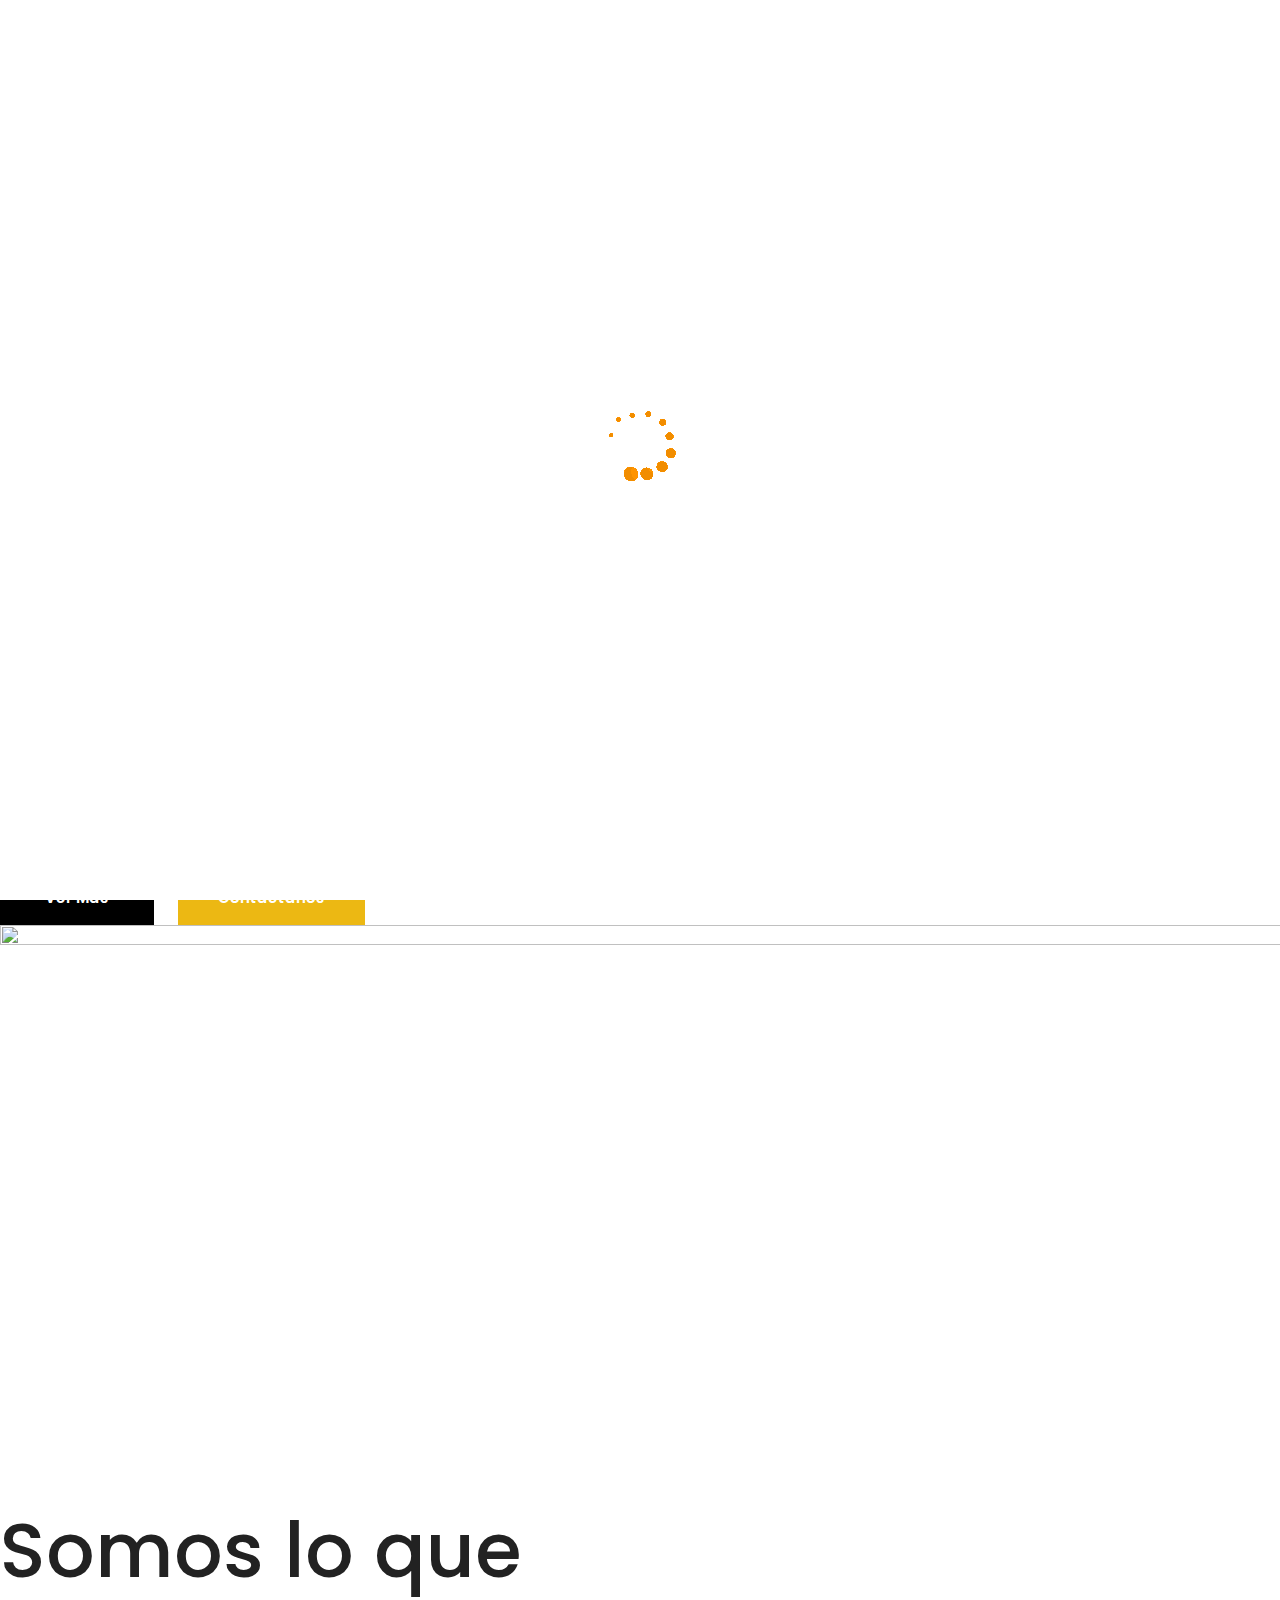
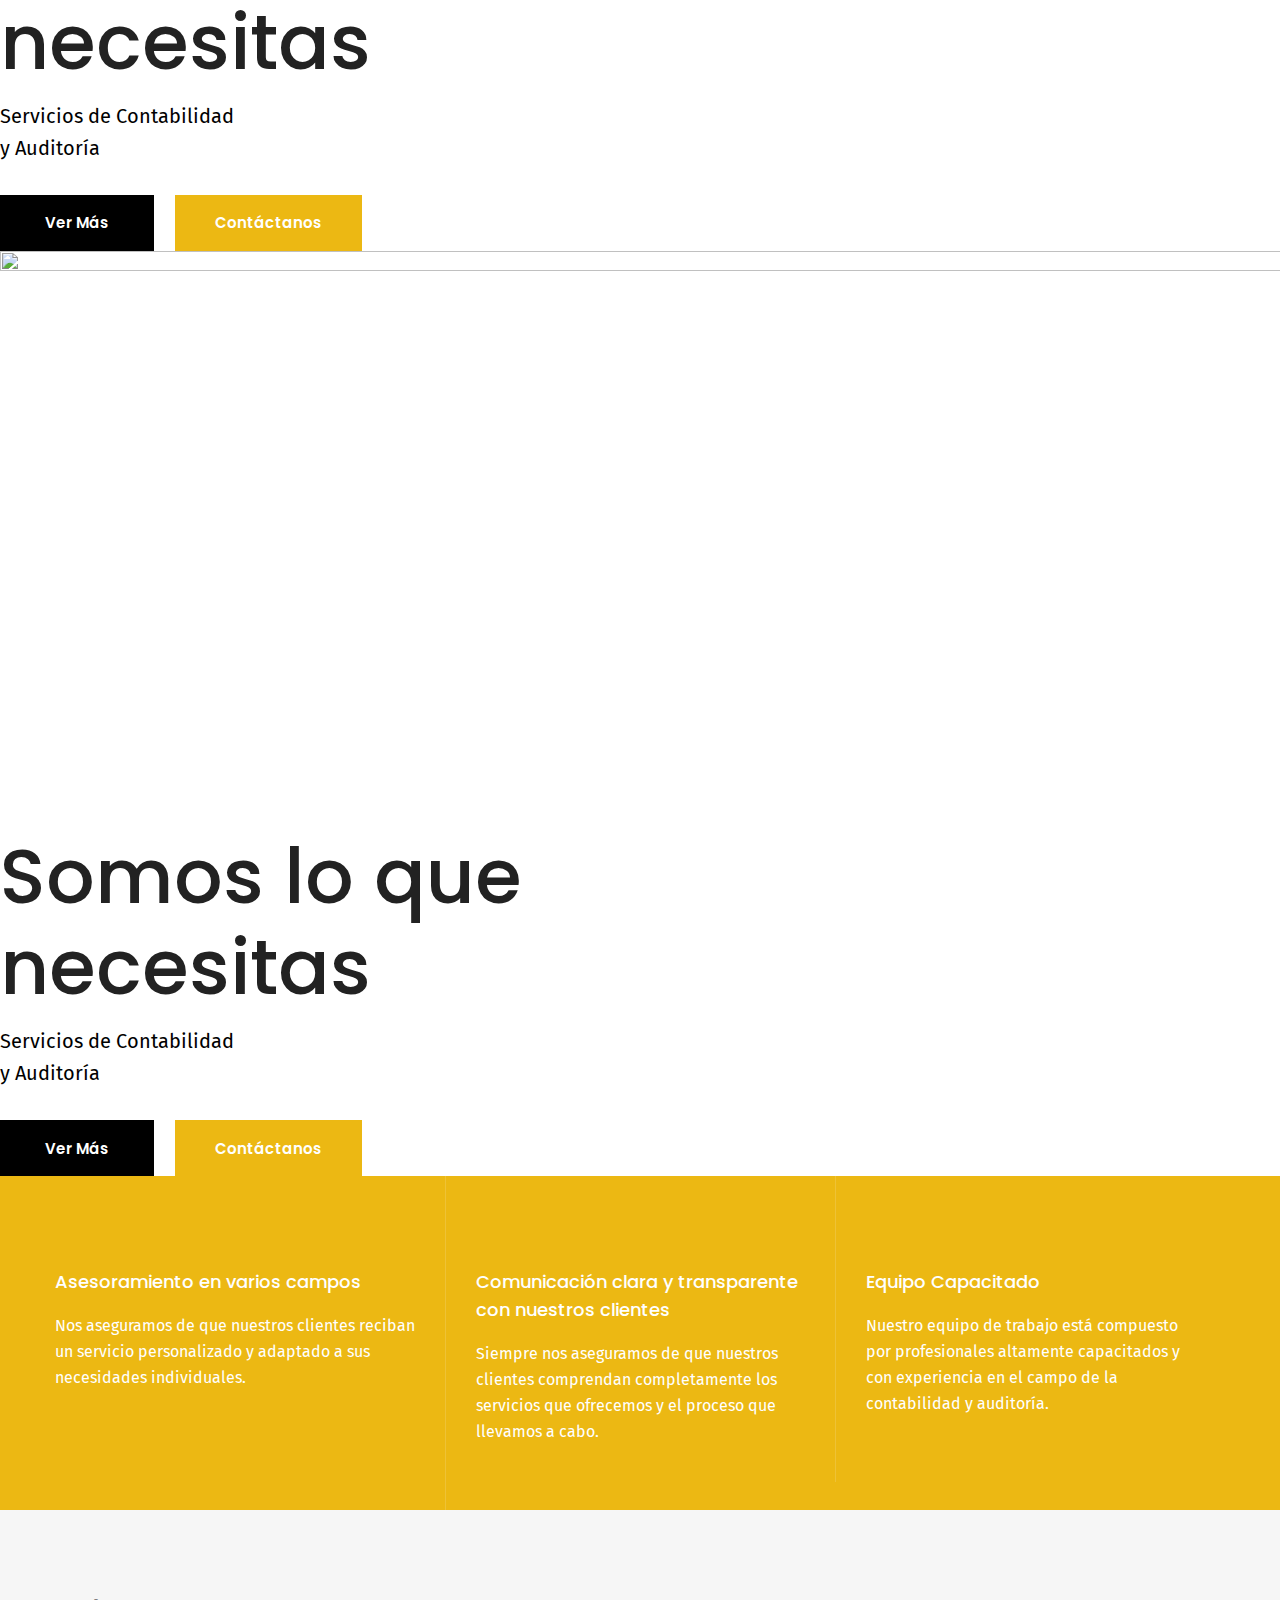
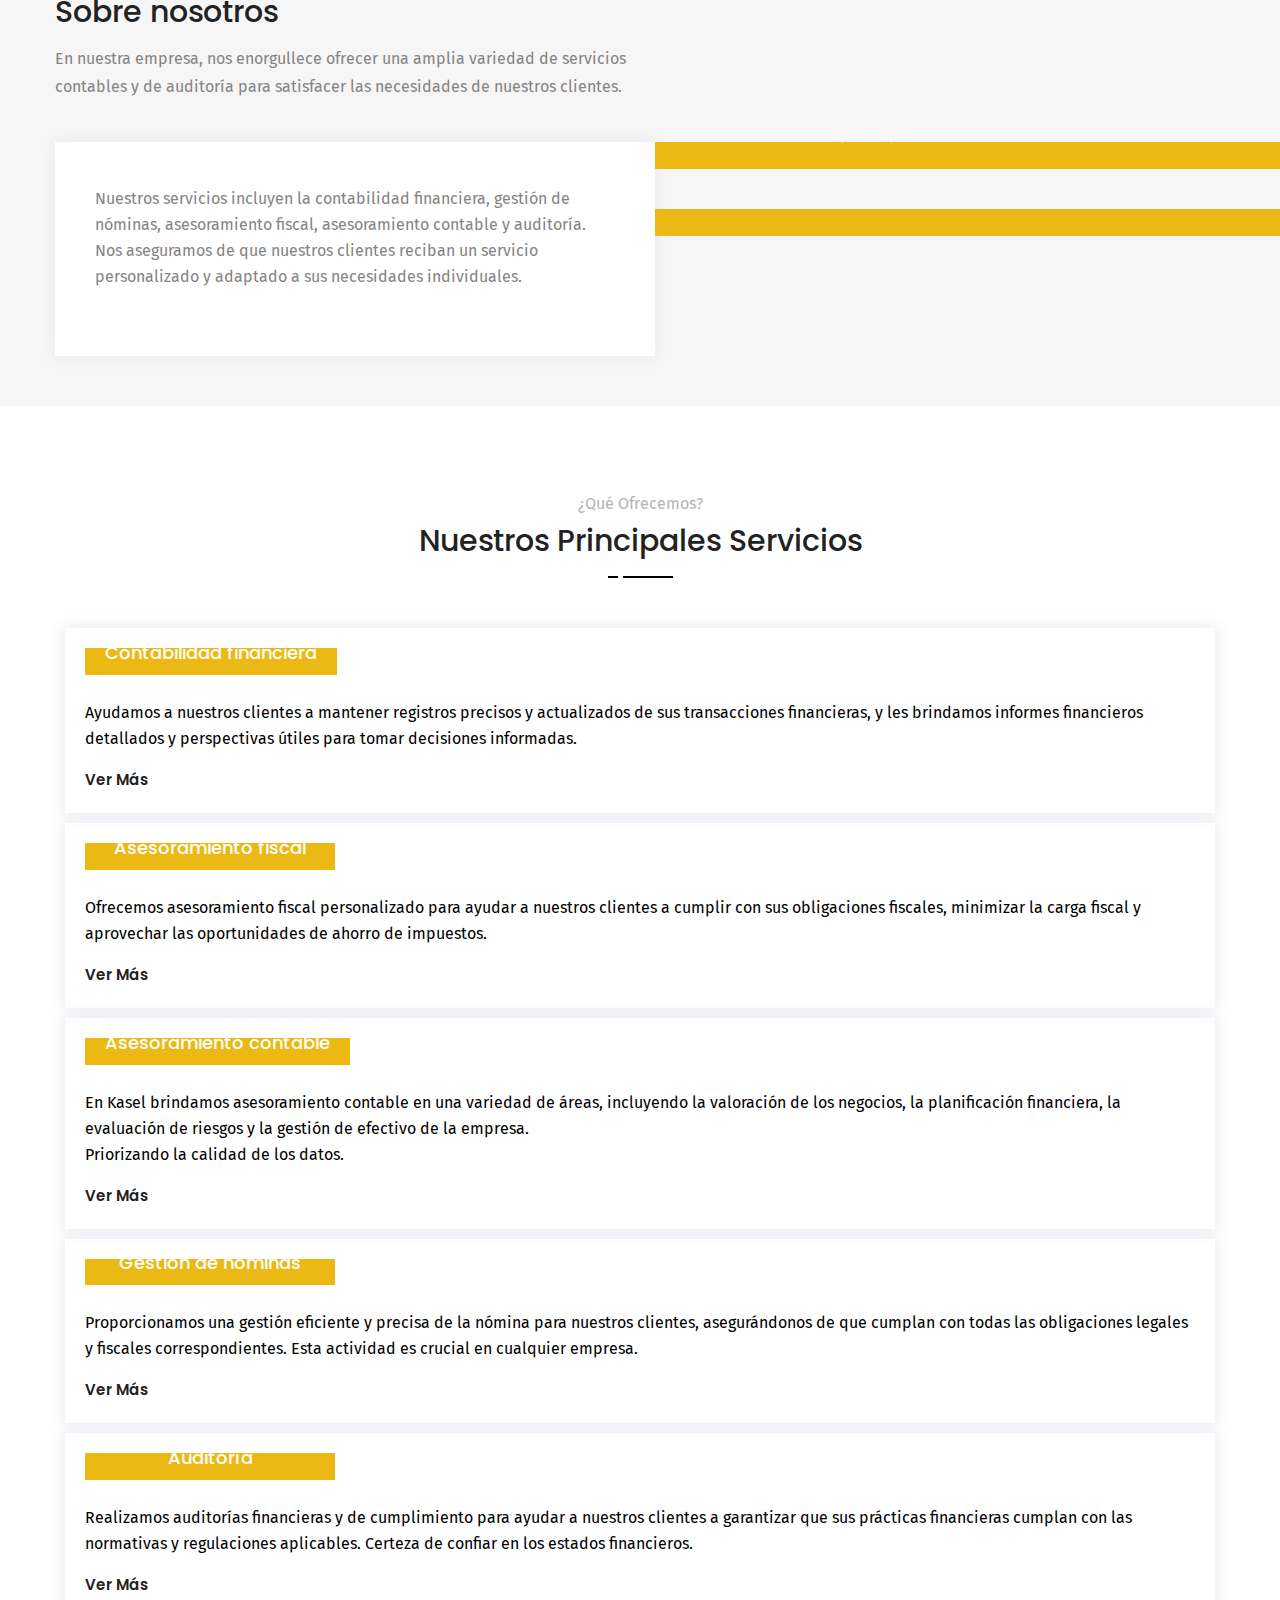
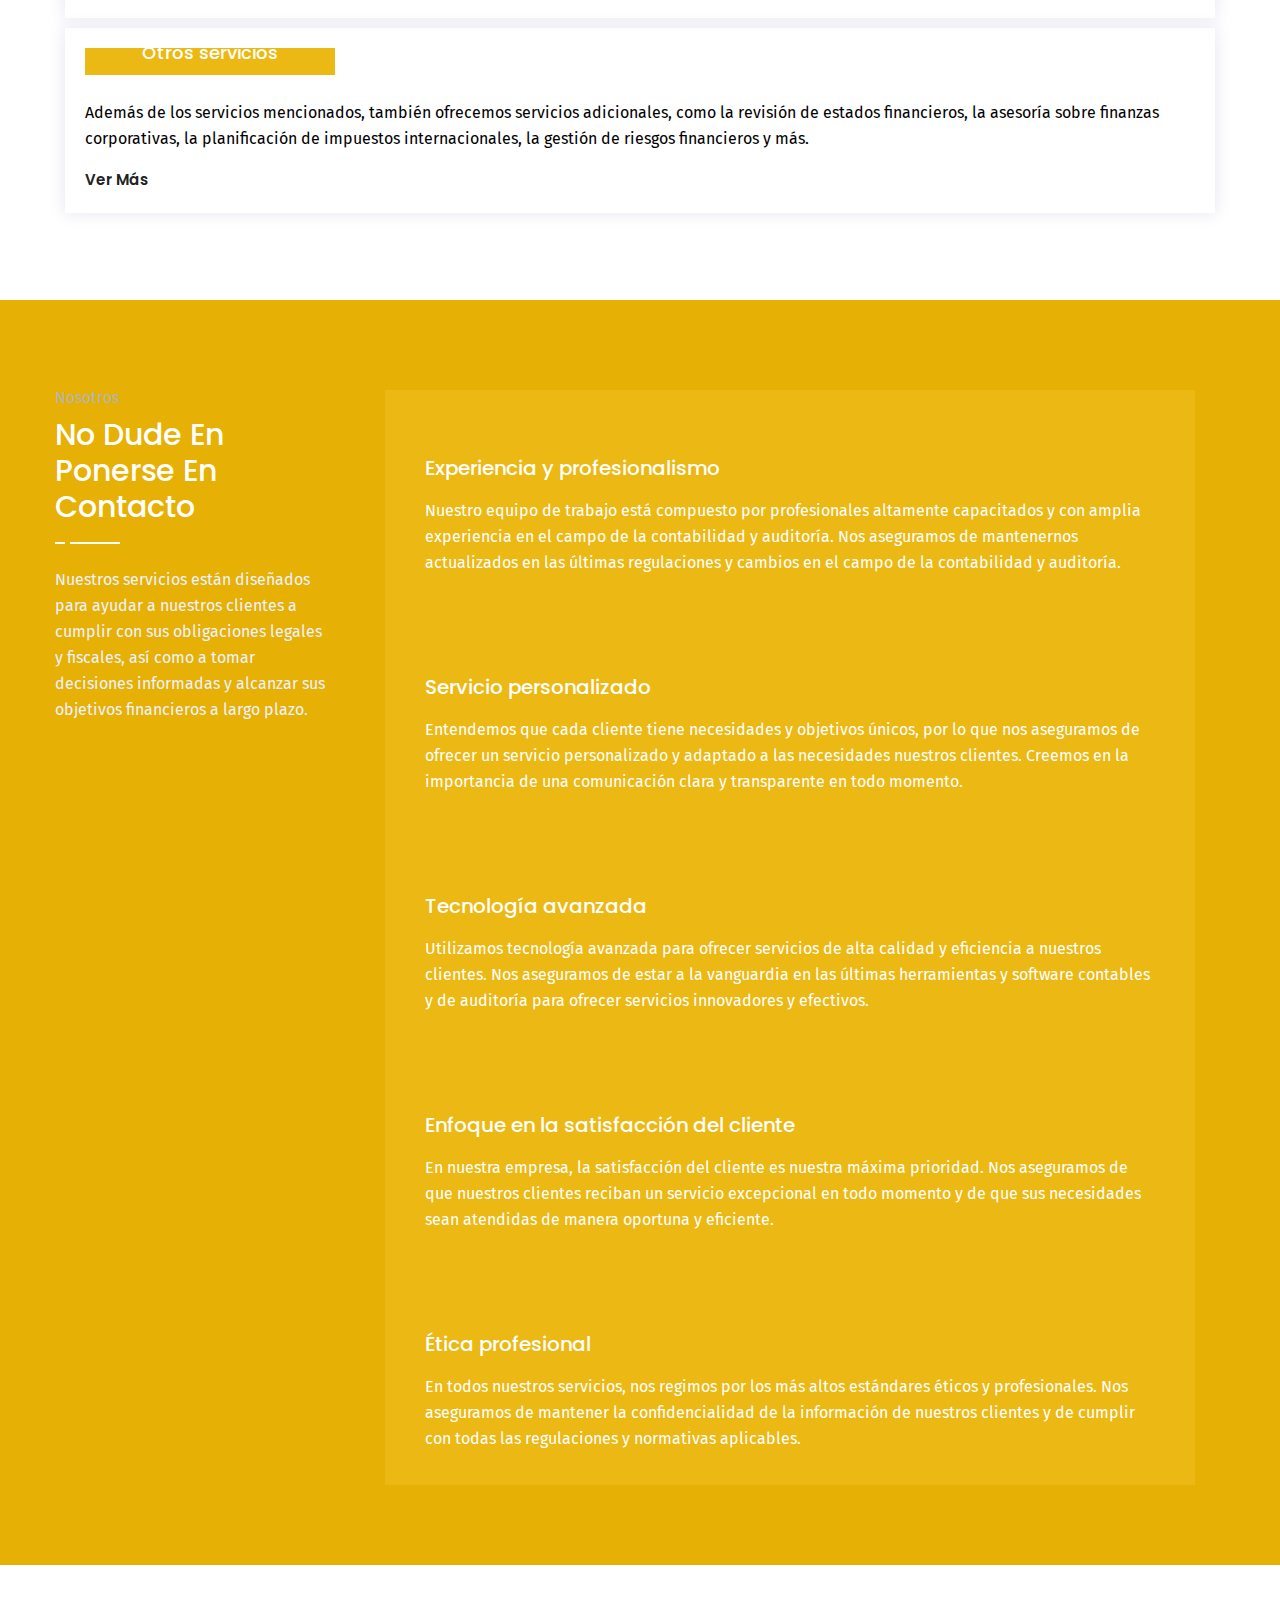
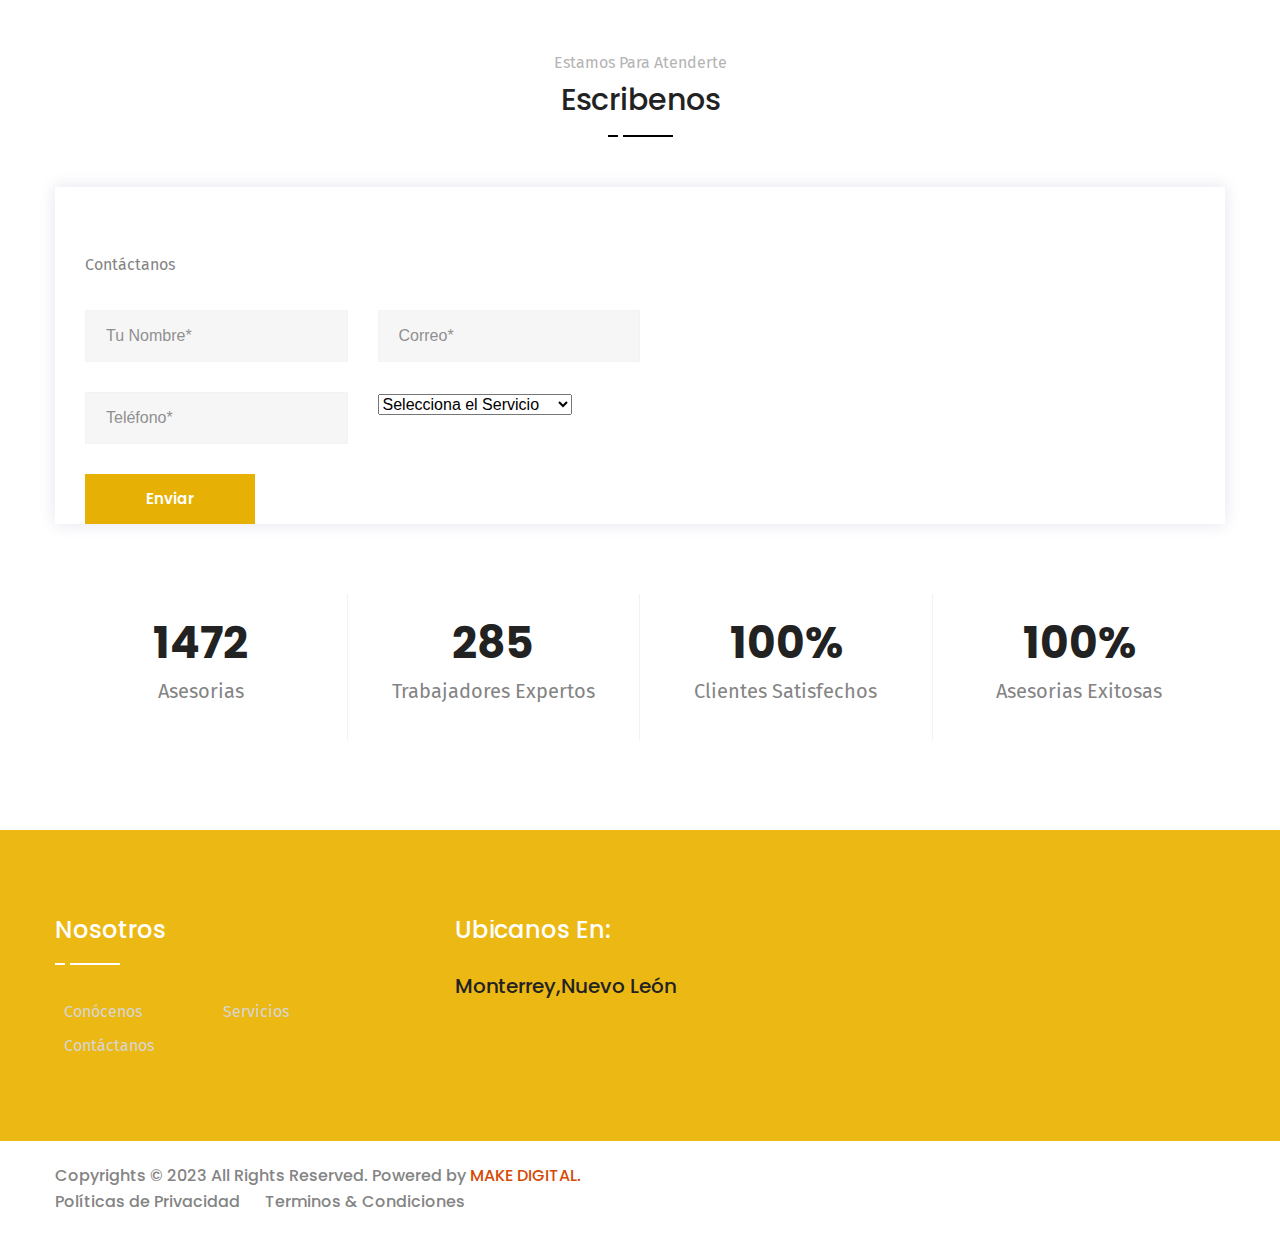
==== index.html @ d418aaac "Versión-final" ====
<!DOCTYPE html>
<html lang="es">
<head>
	<meta charset="UTF-8">
	<title>KASEL</title>

	<!-- responsive meta -->
	<meta name="viewport" content="width=device-width, initial-scale=1">
	<!-- For IE -->
    <meta http-equiv="X-UA-Compatible" content="IE=edge">
    
	<!-- master stylesheet -->
	<link rel="stylesheet" href="css/style.css">
	<!-- Responsive stylesheet -->
	<link rel="stylesheet" href="css/responsive.css">
    <!--Color Switcher Mockup-->
    <link rel="stylesheet" href="css/color-switcher-design.css">
    <!--Color Themes-->
    <link rel="stylesheet" href="css/color-themes/default-theme.css" id="theme-color-file">
    <!-- Favicon -->
    <link rel="apple-touch-icon" sizes="180x180" href="images/favicon/apple-touch-icon.png">
    <link rel="icon" type="image/png" href="images/favicon/favicon-32x32.png" sizes="32x32">
    <link rel="icon" type="image/png" href="images/favicon/favicon-16x16.png" sizes="16x16">

    <!-- Fixing Internet Explorer-->
    <!--[if lt IE 9]>
        <script src="http://html5shiv.googlecode.com/svn/trunk/html5.js"></script>
        <script src="js/html5shiv.js"></script>
    <![endif]-->
    
</head>
<body>
<div class="boxed_wrapper">

<div class="preloader"></div> 
 
 
<!--Start header area-->
<header class="header-area">
    <div class="container">
        <div class="row">
            <div class="col-xl-12 col-lg-12 col-md-12">
                <div class="header-content">
                    <div class="header-left">
                        <div class="logo">
                            <a href="index.html">
                                <img src="images/resources/logo.png" alt="Awesome Logo">
                            </a>
                        </div>
                    </div>
                    <div class="header-right clearfix">
                        <nav class="main-menu float-left">
                            <div class="navbar-header clearfix">   	
                                <button type="button" class="navbar-toggle" data-toggle="collapse" data-target=".navbar-collapse">
                                    <span class="icon-bar"></span>
                                    <span class="icon-bar"></span>
                                    <span class="icon-bar"></span>
                                </button>
                            </div>
                            <div class="navbar-collapse collapse clearfix">
                                <ul class="navigation clearfix">
                                    <li class="current"><a href="index.html">Home</a></li>
                                    <li><a href="about.html">Conócenos</a>
                                        
                                    </li>
                                    <li class="dropdown"><a href="services.html">Servicios</a>
                                        <ul>
                                            <li><a href="services.html">Todos nuestros servicios</a></li>
                                            <li><a href="service-single.html">Más información</a></li>
                                        </ul>
                                    </li>

                                    <li><a href="contact.html">Contáctanos</a></li>
                                </ul>
                            </div>
                        </nav>
                        
                    </div>
                </div>
            </div>
        </div>
    </div>
  
 
    <!---Start sticky header-->
    <div class="sticky-header">
        <div class="container">
            <div class="row">
                <div class="col-md-12">
                    <div class="left-colum pull-left">
                        <div class="logo">
                            <a href="index.html">
                                <img src="images/resources/logo.png" alt="Awesome Logo">
                            </a>
                        </div>    
                    </div>
                    <div class="right-colum pull-right">
                        <nav class="main-menu float-left">
                            <div class="navbar-header clearfix">   	
                                <button type="button" class="navbar-toggle" data-toggle="collapse" data-target=".navbar-collapse">
                                    <span class="icon-bar"></span>
                                    <span class="icon-bar"></span>
                                    <span class="icon-bar"></span>
                                </button>
                            </div>
                            <div class="navbar-collapse collapse clearfix">
                                <ul class="navigation clearfix">
                                    <li class="current"><a href="index.html">Home</a></li>
                                    <li><a href="about.html">Conócenos</a>
                                        
                                    </li>
                                    <li class="dropdown"><a href="services.html">Servicios</a>
                                        <ul>
                                            <li><a href="services.html">Todos nuestros servicios</a></li>
                                            <li><a href="service-single.html">Más información</a></li>
                                        </ul>
                                    </li>
                                    
                                    <li><a href="contact.html">Contáctanos</li>
                                </ul>
                            </div>
                        </nav>   
                    </div>
                </div>
            </div>    
        </div>
    </div>
    <!---End sticky header-->
</header>  
<!--End header area-->      

<!--Start rev slider wrapper-->     
<section class="rev_slider_wrapper">
    <div id="slider1" class="rev_slider"  data-version="5.0">
        <ul>
            <li data-transition="fade">
                <img src="images/slides/img1.jpg" alt="" width="1920" height="870" data-bgposition="top center" data-bgfit="cover" data-bgrepeat="no-repeat" data-bgparallax="1" >
                
               <div class="tp-caption  tp-resizeme" 
                    data-x="right" data-hoffset="0" 
                    data-y="top" data-voffset="290" 
                    data-transform_idle="o:1;"         
                    data-transform_in="x:[-175%];y:0px;z:0;rX:0;rY:0;rZ:0;sX:1;sY:1;skX:0;skY:0;opacity:0.01;s:3000;e:Power3.easeOut;" 
                    data-transform_out="s:1000;e:Power3.easeInOut;s:1000;e:Power3.easeInOut;" 
                    data-mask_in="x:[100%];y:0;s:inherit;e:inherit;" 
                    data-splitin="none" 
                    data-splitout="none"
                    data-responsive_offset="on"
                    data-start="1500">
                    <div class="slide-content right-slide">
                        <div class="big-title">Expertos en<br> Administración y contables</div>
                        <div class="text">KASEL CONSULTORES ADMINISTRATIVOS <br>Y CONTABLES
                        <div class="btns-box">
                            <a href="about.html" class="btn-one pdone">Ver Más</a>&ensp; 
                            <a href="contact.html" class="btn-two pdtwo">Contáctanos</a> 
                        </div>
                    </div>
                </div>
            </li>
            <li data-transition="fade">
                <img src="images/slides/img2.jpg"  alt="" width="1920" height="870" data-bgposition="top center" data-bgfit="cover" data-bgrepeat="no-repeat" data-bgparallax="1">
                
                <div class="tp-caption  tp-resizeme" 
                    data-x="left" data-hoffset="0" 
                    data-y="top" data-voffset="290" 
                    data-transform_idle="o:1;"         
                    data-transform_in="x:[-175%];y:0px;z:0;rX:0;rY:0;rZ:0;sX:1;sY:1;skX:0;skY:0;opacity:0.01;s:3000;e:Power3.easeOut;" 
                    data-transform_out="s:1000;e:Power3.easeInOut;s:1000;e:Power3.easeInOut;" 
                    data-mask_in="x:[100%];y:0;s:inherit;e:inherit;" 
                    data-splitin="none" 
                    data-splitout="none"
                    data-responsive_offset="on"
                    data-start="700">
                    <div class="slide-content left-slide">
                        <div class="big-title">Somos lo que<br> necesitas</div>
                    </div>
                </div>
                <div class="tp-caption tp-resizeme"
                    data-x="left" data-hoffset="0" 
                    data-y="top" data-voffset="486" 
                    data-transform_idle="o:1;"                         
                    data-transform_in="x:[175%];y:0px;z:0;rX:0;rY:0;rZ:0;sX:1;sY:1;skX:0;skY:0;opacity:0.01;s:3000;e:Power3.easeOut;" 
                    data-transform_out="s:1000;e:Power3.easeInOut;s:1000;e:Power3.easeInOut;" 
                    data-mask_in="x:[-100%];y:0;s:inherit;e:inherit;" 
                    data-splitin="none" 
                    data-splitout="none" 
                    data-responsive_offset="on"
                    data-start="2500">
                    <div class="slide-content left-slide">
                        <div class="text">Servicios de Contabilidad<br> y Auditoría</div>
                    </div>
                </div>
                <div class="tp-caption tp-resizeme" 
                    data-x="left" data-hoffset="0" 
                    data-y="top" data-voffset="550" 
                    data-transform_idle="o:1;"                         
                    data-transform_in="y:[100%];z:0;rX:0deg;rY:0;rZ:0;sX:1;sY:1;skX:0;skY:0;opacity:0;s:2000;e:Power4.easeInOut;" 
                    data-transform_out="s:1000;e:Power3.easeInOut;s:1000;e:Power3.easeInOut;"                     
                    data-splitin="none" 
                    data-splitout="none" 
                    data-responsive_offset="on"
                    data-start="3500">
                    <div class="slide-content left-slide">
                        <div class="btns-box">
                            <a href="about.html" class="btn-one pdone">Ver Más</a>&ensp; 
                            <a href="contact.html" class="btn-two pdtwo">Contáctanos</a> 
                        </div>
                    </div>
                </div>
            </li>
            <li data-transition="fade">
                <img src="images/slides/img2.jpg" alt="" width="1920" height="870" data-bgposition="top center" data-bgfit="cover" data-bgrepeat="no-repeat" data-bgparallax="1" >
                
               <div class="tp-caption  tp-resizeme" 
                    data-x="right" data-hoffset="0" 
                    data-y="top" data-voffset="290" 
                    data-transform_idle="o:1;"         
                    data-transform_in="x:[-175%];y:0px;z:0;rX:0;rY:0;rZ:0;sX:1;sY:1;skX:0;skY:0;opacity:0.01;s:3000;e:Power3.easeOut;" 
                    data-transform_out="s:1000;e:Power3.easeInOut;s:1000;e:Power3.easeInOut;" 
                    data-mask_in="x:[100%];y:0;s:inherit;e:inherit;" 
                    data-splitin="none" 
                    data-splitout="none"
                    data-responsive_offset="on"
                    data-start="1500">
                    <div class="slide-content right-slide">
                        <div class="big-title">Somos lo que<br> necesitas</div>
                        <div class="text">Servicios de Contabilidad<br> y Auditoría</div>
                        <div class="btns-box">
                            <a href="about.html" class="btn-one pdone">Ver Más</a>&ensp; 
                            <a href="contact.html" class="btn-two pdtwo">Contáctanos</a> 
                        </div>
                    </div>
                </div>
            </li>
        </ul>
    </div>
</section>
<!--End rev slider wrapper--> 

<!--Start call to action area-->
<section class="callto-action-area" style="background-image:url(images/resources/imgb1.jpg);">
    <div class="container">
        <div class="row">
            <div class="col-xl-12 col-lg-12 col-md-12 col-sm-12">
                <ul>
                    <li class="span-width-4">
                        <div class="single-box">
                            <div class="icon-holder">
                                <span class="flaticon-medal"></span>
                            </div>
                            <div class="text-holder">
                                <h3>Asesoramiento en varios campos</h3>
                                <p>Nos aseguramos de que nuestros clientes reciban un servicio personalizado y adaptado a sus necesidades individuales.</p>
                            </div>
                        </div>
                    </li>
                    <li class="span-width-4">
                        <div class="single-box">
                            <div class="icon-holder">
                                <span class="flaticon-documents"></span>
                            </div>
                            <div class="text-holder">
                                <h3>Comunicación clara y transparente con nuestros clientes</h3>
                                <p>Siempre nos aseguramos de que nuestros clientes comprendan completamente los servicios que ofrecemos y el proceso que llevamos a cabo.</p>
                            </div>
                        </div>
                    </li>
                    <li class="span-width-4">
                        <div class="single-box">
                            <div class="icon-holder">
                                <span class="flaticon-clerk-with-tie"></span>
                            </div>
                            <div class="text-holder">
                                <h3>Equipo Capacitado</h3>
                                <p>Nuestro equipo de trabajo está compuesto por profesionales altamente capacitados y con experiencia en el campo de la contabilidad y auditoría.</p>
                            </div>
                        </div>
                    </li>
                </ul>
            </div>    
        </div>
    </div>
</section>
<!--End call to action area-->

<!--Start welcome area-->
<section class="welcome-area sec-pding-one">
    <div class="container">
        <div class="title">
            <h1>Sobre nosotros</h1>
            <p>En nuestra empresa, nos enorgullece ofrecer una amplia variedad de servicios <br>
                contables y de auditoría para satisfacer las necesidades de nuestros clientes.
             </p>
        </div>
        <div class="row">
            <div class="col-xl-6 col-lg-12 col-md-12 col-sm-12">
                <div class="welcome-text-box">
                    <p>Nuestros servicios incluyen la contabilidad financiera, gestión de nóminas, asesoramiento fiscal, asesoramiento contable y auditoría. <br>
                        Nos aseguramos de que nuestros clientes reciban un servicio personalizado y adaptado a sus necesidades individuales.</p> 
                    
                </div>
            </div>
            <div class="col-xl-6 col-lg-12 col-md-12 col-sm-12">
                <div class="welcome-right-box">
                    <div class="bg-image"><img src="images/welcome/welcome-bg-right.jpg" alt=""></div>
                    <div class="welcome-carousel owl-nav-style-two">
                        <!--Start single item-->
                        <div class="single-item">
                            <div class="img-holder">
                                <img src="images/welcome/img1.jpg" alt="Awesome Image">
                                <div class="static-overlay">
                                    <h3>Misión:</h3>
                                    <p> Proporcionamos servicios de alta calidad a nuestros clientes, 
                                        ayudándoles a alcanzar sus objetivos financieros con un 
                                        servicio personalizado y adaptado con comunicación clara y 
                                        transparente.</p>  
                                </div>
                            </div>   
                        </div> 
                        <!--End single item-->
                        <!--Start single item-->
                        <div class="single-item">
                            <div class="img-holder">
                                <img src="images/welcome/img2.jpg" alt="Awesome Image">
                                <div class="static-overlay">
                                    <h3>Visión:</h3>
                                    <p> Convertirnos en la empresa líder en servicios contables y de auditoría en nuestra región.
                                        Buscamos ofrecer servicios innovadores y 
                                        de alta calidad para satisfacer las necesidades nuestros clientes.</p>  
                                </div>
                            </div>   
                        </div> 
                        <!--End single item-->
                    </div> 
                </div>
            </div>
        </div>
    </div>
</section>
<!--End welcome area-->

<!--Start services area-->
<section class="services-area sec-pding-one">
    <div class="container">
        <div class="sec-title text-center">
            <p>¿Qué ofrecemos?</p>
            <h1>Nuestros principales servicios</h1>
            <div class="border center"></div> 
        </div>
        <div class="row">
            <div class="col-xl-12">
                <div class="service-carousel">
                    <!--Start single service item-->
                    <div class="single-service-item">
                        <div class="img-holder">
                            <img src="images/services/img1.jpg" alt="Awesome Image">
                            <div class="icon-box">
                                <span class="flaticon-clothes"></span>    
                            </div>
                            <div class="title-box">
                                <h3><a href="service-single.html">Contabilidad financiera</a></h3>
                            </div>
                            <div class="overlay-style-one">
                                <div class="box">
                                    <div class="content">
                                        <a href="services.html"><i class="fa fa-link" aria-hidden="true"></i></a>
                                    </div>
                                </div>
                            </div>
                        </div>
                        <div class="text-holder">
                            <p>Ayudamos a nuestros clientes a mantener registros precisos y actualizados de sus transacciones financieras, y les brindamos informes financieros detallados y perspectivas útiles para tomar decisiones informadas.</p>
                            <a class="readmore" href="service-single.html">Ver Más</a>   
                        </div>    
                    </div>    
                    <!--Start single service item-->
                    <!--Start single service item-->
                    <div class="single-service-item">
                        <div class="img-holder">
                            <img src="images/services/img2.jpg" alt="Awesome Image">
                            <div class="icon-box">
                                <span class="flaticon-graphic"></span>    
                            </div>
                            <div class="title-box">
                                <h3><a href="service-single.html">Asesoramiento fiscal</a></h3>
                            </div>
                            <div class="overlay-style-one">
                                <div class="box">
                                    <div class="content">
                                        <a href="services.html"><i class="fa fa-link" aria-hidden="true"></i></a>
                                    </div>
                                </div>
                            </div>
                        </div>
                        <div class="text-holder">
                            <p> Ofrecemos asesoramiento fiscal personalizado para ayudar a nuestros clientes a cumplir con sus obligaciones fiscales, minimizar la carga fiscal y aprovechar las oportunidades de ahorro de impuestos.</p>
                            <a class="readmore" href="service-single.html">Ver Más</a>   
                        </div>    
                    </div>    
                    <!--Start single service item-->
                    <!--Start single service item-->
                    <div class="single-service-item">
                        <div class="img-holder">
                            <img src="images/services/img3.jpg" alt="Awesome Image">
                            <div class="icon-box">
                                <span class="flaticon-people"></span>    
                            </div>
                            <div class="title-box">
                                <h3><a href="service-single.html">Asesoramiento contable</a></h3>
                            </div>
                            <div class="overlay-style-one">
                                <div class="box">
                                    <div class="content">
                                        <a href="services.html"><i class="fa fa-link" aria-hidden="true"></i></a>
                                    </div>
                                </div>
                            </div>
                        </div>
                        <div class="text-holder">
                            <p>En Kasel brindamos asesoramiento contable en una variedad de áreas, incluyendo la valoración de los negocios, la planificación financiera, la evaluación de riesgos y la gestión de efectivo de la empresa.<br>Priorizando la calidad de los datos.</p>
                            <a class="readmore" href="service-single.html">Ver Más</a>   
                        </div>    
                    </div>    
                    <!--Start single service item-->
                    
                    <!--Start single service item-->
                    <div class="single-service-item">
                        <div class="img-holder">
                            <img src="images/services/img4.jpg" alt="Awesome Image">
                            <div class="icon-box">
                                <span class="flaticon-clothes"></span>    
                            </div>
                            <div class="title-box">
                                <h3><a href="service-single.html">Gestión de nóminas</a></h3>
                            </div>
                            <div class="overlay-style-one">
                                <div class="box">
                                    <div class="content">
                                        <a href="services.html"><i class="fa fa-link" aria-hidden="true"></i></a>
                                    </div>
                                </div>
                            </div>
                        </div>
                        <div class="text-holder">
                            <p>Proporcionamos una gestión eficiente y precisa de la nómina para nuestros clientes, asegurándonos de que cumplan con todas las obligaciones legales y fiscales correspondientes. Esta actividad es crucial en cualquier empresa.</p>
                            <a class="readmore" href="service-single.html">Ver Más</a>   
                        </div>    
                    </div>    
                    <!--Start single service item-->
                    <!--Start single service item-->
                    <div class="single-service-item">
                        <div class="img-holder">
                            <img src="images/services/img5.jpg" alt="Awesome Image">
                            <div class="icon-box">
                                <span class="flaticon-graphic"></span>    
                            </div>
                            <div class="title-box">
                                <h3><a href="service-single.html">Auditoría</a></h3>
                            </div>
                            <div class="overlay-style-one">
                                <div class="box">
                                    <div class="content">
                                        <a href="services.html"><i class="fa fa-link" aria-hidden="true"></i></a>
                                    </div>
                                </div>
                            </div>
                        </div>
                        <div class="text-holder">
                            <p>Realizamos auditorías financieras y de cumplimiento para ayudar a nuestros clientes a garantizar que sus prácticas financieras cumplan con las normativas y regulaciones aplicables. Certeza de confiar en los estados financieros.</p>
                            <a class="readmore" href="service-single.html">Ver Más</a>   
                        </div>    
                    </div>    
                    <!--Start single service item-->
                    <!--Start single service item-->
                    <div class="single-service-item">
                        <div class="img-holder">
                            <img src="images/services/img6.jpg" alt="Awesome Image">
                            <div class="icon-box">
                                <span class="flaticon-people"></span>    
                            </div>
                            <div class="title-box">
                                <h3><a href="service-single.html">Otros servicios</a></h3>
                            </div>
                            <div class="overlay-style-one">
                                <div class="box">
                                    <div class="content">
                                        <a href="services.html"><i class="fa fa-link" aria-hidden="true"></i></a>
                                    </div>
                                </div>
                            </div>
                        </div>
                        <div class="text-holder">
                            <p>Además de los servicios mencionados, también ofrecemos servicios adicionales, como la revisión de estados financieros, la asesoría sobre finanzas corporativas, la planificación de impuestos internacionales, la gestión de riesgos financieros y más.</p>
                            <a class="readmore" href="service-single.html">Ver Más</a>   
                        </div>    
                    </div>    
                    <!--Start single service item-->
                </div>
            </div>
        </div>
    </div>
</section>
<!--End services area-->

<!--Start Working area--> 
<section class="working-area">
    <div class="container">
        <div class="row">
            <!--Start Text Holder-->
            <div class="col-xl-3 col-lg-12 col-md-12 col-sm-12">
                <div class="text-holder">
                    <div class="sec-title">
                        <p>Nosotros</p>
                        <h1>No dude en ponerse en contacto</h1>
                        <div class="border color-2"></div> 
                    </div>
                    <div class="text">
                        <p>Nuestros servicios están diseñados para ayudar a nuestros clientes a cumplir con sus obligaciones legales y fiscales, así como a tomar decisiones informadas y alcanzar sus objetivos financieros a largo plazo. </p>
                        
                    </div>
                </div>
            </div>
            <!--End Text Holder-->
            <div class="col-xl-9 col-lg-12 col-md-12 col-sm-12">
                <div class="working-bg">
                    <div class="row">
                        <div class="col-md-12">
                            <div class="working-carousel owl-dot-style-one">
                                <!--Start single item-->
                                <div class="single-item">
                                    <div class="icon-holder">
                                        <span class="flaticon-graphic"></span>
                                    </div>
                                    <div class="text-box">
                                        <h3>Experiencia y profesionalismo</h3>
                                        <p>Nuestro equipo de trabajo está compuesto por profesionales altamente capacitados y con amplia experiencia en el campo de la contabilidad y auditoría. Nos aseguramos de mantenernos actualizados en las últimas regulaciones y cambios en el campo de la contabilidad y auditoría.</p>
                                    </div>
                                </div>
                                <!--Start single item-->
                                <!--Start single item-->
                                <div class="single-item">
                                    <div class="icon-holder">
                                        <span class="flaticon-medical"></span>
                                    </div>
                                    <div class="text-box">
                                        <h3>Servicio personalizado</h3>
                                        <p>Entendemos que cada cliente tiene necesidades y objetivos únicos, por lo que nos aseguramos de ofrecer un servicio personalizado y adaptado a las necesidades nuestros clientes. Creemos en la importancia de una comunicación clara y transparente en todo momento.</p>
                                    </div>
                                </div>
                                <!--Start single item-->
                                <!--Start single item-->
                                <div class="single-item">
                                    <div class="icon-holder">
                                        <span class="flaticon-graphic"></span>
                                    </div>
                                    <div class="text-box">
                                        <h3>Tecnología avanzada</h3>
                                        <p>Utilizamos tecnología avanzada para ofrecer servicios de alta calidad y eficiencia a nuestros clientes. Nos aseguramos de estar a la vanguardia en las últimas herramientas y software contables y de auditoría para ofrecer servicios innovadores y efectivos.</p>
                                    </div>
                                </div>
                                <!--Start single item-->
                                <!--Start single item-->
                                <div class="single-item">
                                    <div class="icon-holder">
                                        <span class="flaticon-medical"></span>
                                    </div>
                                    <div class="text-box">
                                        <h3>Enfoque en la satisfacción del cliente</h3>
                                        <p>En nuestra empresa, la satisfacción del cliente es nuestra máxima prioridad. Nos aseguramos de que nuestros clientes reciban un servicio excepcional en todo momento y de que sus necesidades sean atendidas de manera oportuna y eficiente.</p>
                                    </div>
                                </div>
                                <!--Start single item-->
                                <!--Start single item-->
                                <div class="single-item">
                                    <div class="icon-holder">
                                        <span class="flaticon-graphic"></span>
                                    </div>
                                    <div class="text-box">
                                        <h3>Ética profesional</h3>
                                        <p>En todos nuestros servicios, nos regimos por los más altos estándares éticos y profesionales. Nos aseguramos de mantener la confidencialidad de la información de nuestros clientes y de cumplir con todas las regulaciones y normativas aplicables.</p>
                                    </div>
                                </div>
                                <!--Start single item-->
                                
                            </div>
                        </div>
                    </div>
                </div>
            </div>
              
        </div>
    </div>
</section>   
<!--End Working area-->
  

<!--Start Consultation Form Area-->
<section class="consultation-form-area">
    <div class="container">
        <div class="row">
            <div class="col-xl-12">
                <div class="sec-title text-center">
                    <p>Estamos para atenderte</p>
                    <h1>Escribenos</h1>
                    <div class="border center"></div> 
                </div>    
            </div>
        </div>
    </div>
    <div class="container content-box">
        <div class="row">
            <div class="col-xl-6 col-lg-12 col-md-12 col-sm-12">
                <div class="text-holder">
                    <div class="text">
                        <p> Contáctanos</p>
                    </div>
                    <form class="consultation-form-box">
                        <div class="row">
                            <div class="col-md-6">   
                                <input type="text" name="form_name" value="" placeholder="Tu Nombre*" required="">
                            </div>
                            <div class="col-md-6">
                                <input type="email" name="form_email" value="" placeholder="Correo*" required="">
                            </div>
                        </div>
                        <div class="row">
                            <div class="col-md-6">   
                                <input type="text" name="form_phone" value="" placeholder="Teléfono*">
                            </div>
                            <div class="col-md-6">
                                <select class="selectmenu">
                                    <option selected="selected">Selecciona el Servicio</option>
                                    <option>Contabilidad financiera</option>
                                    <option>Asesoramiento contable</option>
                                    <option>Asesoramiento fiscal</option>
                                    <option>Auditoría</option>
                                    <option>Gestión de nóminas</option>
                                    <option>Otros servicios</option>
                                    
                                </select>
                            </div>
                        </div>
                        <div class="row">
                            <div class="col-md-12">
                                <button class="btn-one" type="submit">Enviar</button>
                            </div>
                        </div>
                    </form>
                </div>
            </div>
            <div class="col-xl-6 col-lg-12 col-md-12 col-sm-12">
                <div class="consultation-img-holder">
                    <img src="images/resources/img1.jpg" alt="">   
                </div>
            </div>
        </div>
    </div>
</section>
<!--End Consultation Form Area-->
 
<!--Start fact counter area-->
<section class="fact-counter-area sec-pding-two">
    <div class="container">
        <div class="row">
            <div class="col-md-12">
                <ul>
                    <li class="single-fact-counter text-center">
                        <div class="count-box">
                            <h1><span class="timer" data-from="1" data-to="1472" data-speed="5000" data-refresh-interval="50">1472</span></h1>
                            <div class="title">
                                <h3>Asesorias</h3>
                            </div>
                        </div>
                    </li>
                    <li class="single-fact-counter text-center">
                        <div class="count-box">
                            <h1><span class="timer" data-from="1" data-to="285" data-speed="5000" data-refresh-interval="50">285</span></h1>
                            <div class="title">
                                <h3>Trabajadores Expertos</h3>
                            </div>
                        </div>
                    </li>
                    <li class="single-fact-counter text-center">
                        <div class="count-box">
                            <div class="percent">
                                <h1><span class="timer" data-from="1" data-to="100" data-speed="5000" data-refresh-interval="50">100%</span></h1>
                                <div class="icon-box">
                                    <i class="fa fa-percent" aria-hidden="true"></i>
                                </div>
                            </div>
                            <div class="title">
                                <h3>Clientes Satisfechos</h3>
                            </div>
                        </div>
                    </li>
                    <li class="single-fact-counter text-center">
                        <div class="count-box">
                            <div class="percent">
                                <h1><span class="timer" data-from="1" data-to="100" data-speed="5000" data-refresh-interval="50">100%</span></h1>
                                <div class="icon-box">
                                    <i class="fa fa-percent" aria-hidden="true"></i>
                                </div>
                            </div>
                            <div class="title">
                                <h3>Asesorias exitosas</h3>
                            </div>
                        </div>
                    </li>
                </ul>    
            </div>
        </div>
    </div>
</section>
<!--End fact counter area-->  
  
<!--Start footer area-->  
<footer class="footer-area">
    <div class="container">
        <div class="row">
                            
            <div class="col-xl-8 col-lg-8 col-md-5 col-sm-5">
                <div class="footer-widget">
                    <div class="row">
                        
                        <!--Start single footer widget-->
                        <div class="col-xl-6 col-lg-6 col-md-6 col-sm-12">
                            <div class="single-footer-widget pd-top50">
                                <div class="sec-title">
                                    
                                    <h1 class="white-color">Nosotros</h1>
                                    <div class="border color-2"></div> 
                                </div>
                                <ul class="usefull-links mar-right60 float-left">
                                    <li><a href="about.html"><i class="fa fa-angle-right" aria-hidden="true"></i>Conócenos</a></li>
                                    <li><a href="contact.html"><i class="fa fa-angle-right" aria-hidden="true"></i>Contáctanos</a></li>
                                </ul>
                                <ul class="usefull-links float-left">
                                    <li><a href="services.html"><i class="fa fa-angle-right" aria-hidden="true"></i>Servicios</a></li>
                                    
                                </ul>
                                
                            
                            </div>
                        </div>
                        <!--End single footer widget-->
                        <div class="col-xl-6 col-lg-6 col-md-6 col-sm-12">
                            <div class="single-footer-widget pd-top50">
                            <div class="contenido">
                                <div class="single-footer-widget pd-top50">
                                <div class="sec-title">
                                <h1 class="white-color">Ubicanos en:</h1><br>
                                    <h3>Monterrey,Nuevo León</h3>
                               </div> 
                               </div>
                            </div>
                            </div>
                        </div>
                        
                    </div> 
                </div>
            </div>
            
        </div>
    </div>
</footer>   
<!--End footer area--> 

<!--Start footer bottom area--> 
<section class="footer-bottom-area">
    <div class="container">
        <div class="row">
            <div class="col-md-12">
                <div class="footer-bottom">
                    <div class="copyright-text pull-left">
                        <p>Copyrights © 2023 All Rights Reserved. Powered by <a href="#">MAKE DIGITAL.</a></p>
                    </div>
                    <div class="footer-menu pull-right">
                        <ul>
                            <li><a href="#">Políticas de Privacidad</a></li>
                            <li><a href="#">Terminos & Condiciones</a></li>       
                        </ul>
                    </div>
                </div>    
            </div>
        </div>
    </div>    
</section> 
<!--End footer bottom area-->
</div>  

<!--Scroll to top-->
<div class="scroll-to-top scroll-to-target" data-target="html"><span class="fa fa-angle-up"></span></div>


<!-- main jQuery -->
<script src="js/jquery.js"></script>
<!-- Wow Script -->
<script src="js/wow.min.js"></script>
<!-- bootstrap -->
<script src="js/bootstrap.min.js"></script>
<!-- bx slider -->
<script src="js/jquery.bxslider.min.js"></script>
<!-- count to -->
<script src="js/jquery.countTo.js"></script>
<!-- owl carousel -->
<script src="js/owl.carousel.min.js"></script>
<!-- validate -->
<script src="js/validation.js"></script>
<!-- mixit up -->
<script src="js/jquery.mixitup.min.js"></script>
<!-- easing -->
<script src="js/jquery.easing.min.js"></script>
<!-- gmap helper -->
<script src="https://maps.googleapis.com/maps/api/js?key=AIzaSyAHzPSV2jshbjI8fqnC_C4L08ffnj5EN3A"></script>
<!--gmap script-->
<script src="js/gmaps.js"></script>
<script src="js/map-helper.js"></script>
<!-- video responsive script -->
<script src="js/jquery.fitvids.js"></script>
<!-- jQuery ui js -->
<script src="assets/jquery-ui-1.11.4/jquery-ui.js"></script>
<!-- Language Switche  -->
<script src="assets/language-switcher/jquery.polyglot.language.switcher.js"></script>
<!-- fancy box -->
<script src="js/jquery.fancybox.pack.js"></script>
<script src="js/jquery.appear.js"></script>
<!-- isotope script-->
<script src="js/isotope.js"></script>
<script src="js/jquery.prettyPhoto.js"></script> 
<!-- jQuery timepicker js -->
<script src="assets/timepicker/timePicker.js"></script>
<!-- Bootstrap select picker js -->
<script src="assets/bootstrap-sl-1.12.1/bootstrap-select.js"></script>                               
<script src="assets/html5lightbox/html5lightbox.js"></script>
<!--Color Switcher-->
<script src="js/color-settings.js"></script>

<!-- revolution slider js -->
<script src="assets/revolution/js/jquery.themepunch.tools.min.js"></script>
<script src="assets/revolution/js/jquery.themepunch.revolution.min.js"></script>
<script src="assets/revolution/js/extensions/revolution.extension.actions.min.js"></script>
<script src="assets/revolution/js/extensions/revolution.extension.carousel.min.js"></script>
<script src="assets/revolution/js/extensions/revolution.extension.kenburn.min.js"></script>
<script src="assets/revolution/js/extensions/revolution.extension.layeranimation.min.js"></script>
<script src="assets/revolution/js/extensions/revolution.extension.migration.min.js"></script>
<script src="assets/revolution/js/extensions/revolution.extension.navigation.min.js"></script>
<script src="assets/revolution/js/extensions/revolution.extension.parallax.min.js"></script>
<script src="assets/revolution/js/extensions/revolution.extension.slideanims.min.js"></script>
<script src="assets/revolution/js/extensions/revolution.extension.video.min.js"></script>


<!-- thm custom script -->
<script src="js/custom.js"></script>






</body>
</html>
---- css/style.css ----
/***************************************************************************************************************
||||||||||||||||||||||||||       MASTER STYLESHEET FOR MyConsult           |||||||||||||||||||||||||||||||||||||||
****************************************************************************************************************
||||||||||||||||||||||||||                TABLE OF CONTENT               |||||||||||||||||||||||||||||||||||||||
****************************************************************************************************************
****************************************************************************************************************

01. Imported styles
02. Flaticon reset styles
03. Header styles
04. Mainmenu styles
05. Rev_slider_wrapper styles
66. Call to action area Style
07. Categories area style
08. Fact counter area style
09. Latest Blog area style
10. Latest blog area style 
11. Testimonial area style
12. Brand area style
13. Single service style
14. Pricing table area style
15. About page style
16. Account page style
17. 404 page style style
18. Blog page style
19. Blog single style
20. Contact page style

****************************************************************************************************************
||||||||||||||||||||||||||||            End TABLE OF CONTENT                ||||||||||||||||||||||||||||||||||||
****************************************************************************************************************/



/* Imported styles */
@import url('https://fonts.googleapis.com/css?family=Fira+Sans:300,300i,400,400i,500,500i,600,600i,700,700i,800,800i,900,900i');
@import url('https://fonts.googleapis.com/css?family=Poppins:300,300i,400,400i,500,500i,600,600i,700,700i,800,800i,900');



@import url(imp.css);
@import url(bootstrap.css);
@import url(font-awesome.min.css);
@import url(hover.css);
@import url(jquery.bxslider.css);
@import url(owl.carousel.css);
@import url(owl.theme.default.min.css);
@import url(animate.min.css);
@import url(jquery.bootstrap-touchspin.css);
@import url('jquery.fancybox.css');
@import url('prettyPhoto.css');
@import url('bootstrap-select.min.css');
@import url('imagehover.css');

/*** Price filter***/
@import url(../assets/price-filter/nouislider.css);
@import url(../assets/price-filter/nouislider.pips.css);
/*** single shop slide ***/
@import url(flexslider.css);
/*** Time picker css ***/
@import url(../assets/timepicker/timePicker.css);


@import url(../fonts/flaticon/flaticon.css);
@import url(../assets/jquery-ui-1.11.4/jquery-ui.css);

/*** Revolution slider ***/
@import url(../assets/revolution/css/settings.css);
@import url(../assets/revolution/css/layers.css);
@import url(../assets/revolution/css/navigation.css);

/*** Bootstrap select picker css ***/
@import url(../assets/bootstrap-sl-1.12.1/bootstrap-select.css);
/*** Language Switcher ***/
@import url(../assets/language-switcher/polyglot-language-switcher.css);






/*==============================================
   Base Css
===============================================*/
html,
body { height: 100% }
body {
    font-family: 'Fira Sans', sans-serif;
    font-size: 16px;
    color: #848484;
    line-height: 26px;
    font-weight: 400;
}
button:focus{
    outline: none;
}
button {
    cursor: pointer;
    border: none;
    background: transparent;
    padding: 0;
}
h1, h2, h3, h4, h5, h6 {
    font-family: 'Poppins', sans-serif;
    font-weight: 500;
    margin: 0;
}
h3 {
    font-size: 20px; 
    line-height: 28px;
    color: #222222;
}
h4 {

}
a,
a:hover,
a:active,
a:focus {
    text-decoration: none;
    outline: none;
    border: none;
}
img {
	max-width: 100%;
    height: auto;
}
i {
	font-style: normal;
}
ul,
li {
    list-style: none;
    margin: 0;
    padding: 0;
}
.span-width-3 {
  width: 25%;
  float: left;
}
.span-width-4 {
  width: 33.3333333333%;
  float: left;
}
.span-width-5 {
  width: 20%;
  float: left;
}
.span-width-6 {
  width: 50%;
  float: left;
}


.sec-pding-one{
    padding: 90px 0;
}
.sec-pding-two{
    padding: 90px 0 50px;
}

.btn-one {
    font-size: 15px;
    font-weight: 600;
    display: inline-block;
    padding: 17px 30px 18px;
    text-transform: capitalize;
    font-family: 'Poppins', sans-serif;
    transition: all 500ms ease;
    line-height: 15px;
    position: relative;
    background: #0000;
    color: #ffffff;
}
.btn-one:hover{
    opacity: 0.90;
    color: #fff;
}
.btn-two {
    font-size: 15px;
    font-weight: 600;
    display: inline-block;
    padding: 17px 30px 18px;
    text-transform: capitalize;
    font-family: 'Poppins', sans-serif;
    transition: all 500ms ease;
    line-height: 15px;
    position: relative;
    background: #222222;
    color: #ffffff;
}
.btn-two:hover{
    opacity: 0.90;
    color: #fff;
}



.sec-title {
    position: relative;
    padding-bottom: 50px;
    margin-top: -5px;
}
.sec-title p{
    color: #b4b4b4;
    font-size: 16px;
    font-weight: 400;
    text-transform: capitalize;
    display: block;
    margin: 0 0 6px;
}
.sec-title p.color-2{
    color: #b2c9ff;    
}
.sec-title h1 {
    display: block;
    color: #222222;
    font-size: 30px;
    line-height: 36px;
    font-weight: 500;
    text-transform: capitalize;
    margin: 0;
}
.sec-title h1.white-color{
    color: #ffffff;
}
.sec-title .border {
    position: relative;
    display: block;
    width: 65px;
    height: 2px;
    background: transparent;
    margin: 17px 0 0;
}
.sec-title .border:before{
    position: absolute;
    top: 0;
    left: 0;
    width: 10px;
    height: 2px;
    background: #D64905;
    content: "";
}
.sec-title .border:after{
    position: absolute;
    top: 0;
    right: 0;
    width: 50px;
    height: 2px;
    background: #D64905;
    content: "";
}
.sec-title .border.center{
    margin: 17px auto 0;    
}
.sec-title .border.color-2:before{
    background: #ffffff;    
}
.sec-title .border.color-2:after{
    background: #ffffff;    
}
.parallax-bg-one {
    background-attachment: fixed;
    background-position: center top;
    background-repeat: no-repeat;
    background-size: cover;
    position: relative;
    z-index: 1;
}
.parallax-bg-one::before {
    background: #E6B005;
    content: "";
    height: 100%;
    left: 0;
    position: absolute;
    top: 0;
    width: 100%;
    z-index: -1;
} 


.flex-box {
    display: flex;
    justify-content: center;
    flex-direction: row;
    flex-wrap: wrap;
}
.flex-box-two {
    display: flex;
    justify-content: space-between;
    flex-direction: row;
    flex-wrap: wrap;
}

.flex-box-three {
    display: flex;
    justify-content: space-between;
    flex-direction: row;
    flex-wrap: wrap;
    align-items: center;
}

.flex-box-four {
    display: flex;
    justify-content: center;
    flex-direction: row;
    flex-wrap: wrap;
    align-items: center;
}

.flex-box-five {
    display: flex;
    justify-content: space-between;
    flex-direction: row;
    flex-wrap: wrap;
    align-items: center;
}

.owl-nav-style-one{}
.owl-nav-style-one .owl-controls { }
.owl-nav-style-one.owl-theme .owl-nav [class*="owl-"] {
    background: #ffffff none repeat scroll 0 0;
    border-radius: 50%;
    color: #D64905;
    font-size: 24px;
    font-weight: 700;
    height: 50px;
    line-height: 46px;
    margin: 0 0 0 0px;
    padding: 0;
    width: 50px;
    border: 1px solid #f3f3f3;    
    transition: all 700ms ease 0s;
}
.owl-nav-style-one.owl-theme .owl-nav .owl-next {
    margin-left: 10px;
}
.owl-nav-style-one.owl-theme .owl-nav [class*="owl-"]:hover{
    border-color: #47588f;
    color: #47588f;
}


.owl-nav-style-two{}
.owl-nav-style-two .owl-controls { }
.owl-nav-style-two.owl-theme .owl-nav [class*="owl-"] {
    background: #fff none repeat scroll 0 0;
    border-radius: 0%;
    color: #ECB813;
    font-size: 24px;
    font-weight: 700;
    height: 50px;
    line-height: 50px;
    margin: 0 0 0 0px;
    padding: 0;
    width: 50px;
    transition: all 700ms ease 0s;
}
.owl-nav-style-two.owl-theme .owl-nav .owl-next {
    margin-left: 0px;
}
.owl-nav-style-two.owl-theme .owl-nav [class*="owl-"]:hover{
    color: #ffffff;
    background: #ECB813;
}


.boxed_wrapper {
    background: #fff none repeat scroll 0 0;
    position: relative;
    margin: 0 auto;
    width: 100%;
    min-width: 320px;
    min-height: 400px;
    overflow: hidden;  
}

/*________________Preloader_______________ */

.preloader{ 
    position:fixed; 
    left:0px; 
    top:0px; 
    width:100%; 
    height:100%; 
    z-index:99999999999; 
    background-color:rgba(255,255,255,1); 
    background-position:center center; 
    background-repeat:no-repeat; 
    background-image:url(../images/icon/preloader.gif);
}


/* Update header Style */
@keyframes menu_sticky {
    0%   {margin-top:-100px;}
    50%  {margin-top: -74px;}
    100% {margin-top: 0;}
}
.sticky-header{
	position:fixed;
	opacity: 0;
	visibility: hidden;
	left:0px;
	top:0px;
	width:100%;
	padding:0px 0px;
	background: #ffffff;
	z-index: 0;
	border-bottom:1px solid #f2f2f2;
	transition:all 500ms ease;
	-moz-transition:all 500ms ease;
	-webkit-transition:all 500ms ease;
	-ms-transition:all 500ms ease;
	-o-transition:all 500ms ease;
}
.sticky-header .logo {
    padding: 17px 0px 18px;
}
.sticky-header .logo a {
    display: inline-block;
}
.fixed-header .sticky-header{
	z-index:99999999;
	opacity:1;
	visibility:visible;
    animation-name: menu_sticky;
    animation-duration: 0.60s;
    animation-timing-function: ease-out;
    -webkit-transition: all .25s ease-in-out;
    -moz-transition: all .25s ease-in-out;
    -ms-transition: all .25s ease-in-out;
    -o-transition: all .25s ease-in-out;
    transition: all .25s ease-in-out;
}
.sticky-header .main-menu .navigation li a {
    padding: 38px 0;
}
.sticky-header .main-menu .navigation li ul li a{
    color: #353535;    
}
.sticky-header .main-menu .navigation > li > ul{
    box-shadow: none;
    border: 1px solid #f9f9f9;
}


/* scroll to top styles */
.scroll-to-top {
    background: #E6B005;
    border: 2px solid #E6B005;
    border-radius: 50%;
    bottom: 25px;
    color: #fff;
    cursor: pointer;
    display: none;
    font-size: 30px;
    font-weight: normal;
    height: 60px;
    line-height: 54px;
    position: fixed;
    right: 15px;
    text-align: center;
    transition: all 500ms ease 0s;
    width: 60px;
    z-index: 99999999;
    -webkit-box-shadow: 0px 8px 23px -6px rgba(27,27,27,1);
    -moz-box-shadow: 0px 8px 23px -6px rgba(27,27,27,1);
    box-shadow: 0px 8px 23px -6px rgba(27,27,27,1);
}
.scroll-to-top:hover {
    background: #E6B005;
    border-color: #E6B005;
}

/* Form validation styles */
input:focus,
textarea:focus,
select:focus {
    border-color: #43c3ea;
    outline: none;
}

#contact-form input[type="text"].error{
    border-color: red;    
}
#contact-form input[type="email"].error{
  border-color: red;    
}
#contact-form select.error {
  border-color: red;
}
#contact-form textarea.error{
  border-color: red;    
}


/* Post pagination styles */
.post-pagination li {
    display: inline-block;
    margin: 0 3px;
}
.post-pagination li a {
    background: #fff none repeat scroll 0 0;
    border: 1px solid #f2f2f2;
    color: #3d3d3d;
    display: block;
    font-size: 18px;
    font-weight: 700;
    height: 55px;
    padding: 14px 0;
    transition: all 500ms ease 0s;
    width: 55px;
    font-family: 'Poppins', sans-serif;
    border-radius: 0px;
}
.post-pagination li.active a, 
.post-pagination li:hover a {
    background: #3740b0;
    color: #fff;
    border: 1px solid #3740b0;
}


/* Overlay styles */
.overlay-style-one{
    position: absolute;
    top: 0;
    left: 0;
    width: 100%;
    height: 100%;
    opacity: 0;
    overflow: hidden;
    -ms-filter: "progid: DXImageTransform.Microsoft.Alpha(Opacity=0)";
    filter: alpha(opacity=0);
    transition: all 500ms ease;
    background-color: rgba(0, 0, 0,0.8);
}
.overlay-style-one .box{
    display: table;
    height: 100%;
    width: 100%;    
}
.overlay-style-one .box .content{
    display: table-cell;
    text-align: center;
    vertical-align: middle;    
}
.overlay-style-one .box .content a { }



.review-box {}
.review-box ul {
  margin-left: -1px;
  margin-right: -1px;
}
.review-box ul li {
    display: inline-block;
    float: left;
    margin-right: 4px;
}
.review-box ul li:last-child{
    margin-right: 0px;    
}
.review-box ul li i {
  color: #c8c8c8;
  font-size: 12px;
}


.sociallinks-style-one{}
.sociallinks-style-one li{
    display: inline-block;
    float: left;
    margin-right: 15px;
}
.sociallinks-style-one li:last-child{
    margin-right: 0px;
}
.sociallinks-style-one li a i{
    color: #b2c9ff;
    font-size: 14px;
    transition: all 500ms ease;
}
.sociallinks-style-one li a:hover i{
    color: #ffffff;
}


.socialicon-style-two{}
.socialicon-style-two li {
    display: inline-block;
    float: left;
    margin-right: 10px;
}
.socialicon-style-two li:last-child {
    margin-right: 0px;
}
.socialicon-style-two li a i{
    height: 40px;
    width: 40px;
    display: block;
    border-radius: 50%;
    background: #404f80;
    color: #ffffff;
    font-size: 14px;
    line-height: 38px;
    border: 2px solid #47588f;
    transition: all 500ms ease;
    text-align: center;
}
.socialicon-style-two li a:hover i{
    color: #f87845;
    border-color: #404f80;
    background: #fff;
}


.sociallinks-style-two{
    overflow: hidden;
}
.sociallinks-style-two li {
    display: inline-block;
    margin-right: 10px;
}
.sociallinks-style-two li:last-child{
    margin-right: 0px;    
}
.sociallinks-style-two li a i {
    border: 2px solid #f7f7f7;
    border-radius: 50%;
    color: #999999;
    font-size: 14px;
    height: 40px;
    line-height: 36px;
    padding: 0;
    text-align: center;
    transition: all 500ms ease 0s;
    width: 40px;
}
.sociallinks-style-two li a:hover i{
    background: #3740b0;
    border-color: #3740b0;
    color: #fff;
}



/*==============================================
    Top bar Area Css
===============================================*/
.top-bar-area {
    background: #101e3f;
}
.state-select-box {
    position: relative;
    width: 150px;
    display: block;
}
.state-select-box .icon-holder {
    position: absolute;
    top: 0px;
    left: 18px;
    margin: 16px 0 13px;
}
.state-select-box .icon-holder span:before {
    color: #b2c9ff;
    font-size: 18px;
    line-height: 18px;
}

.state-content{}
.state-content .state{}
.state-content .state ul {}
.state-content .state ul li {
    display: inline-block;
    float: left;
    border-left: 1px solid #23304e;
    padding-left: 45px;
    padding-right: 20px;
    position: relative;
    height: 55px;
}
.state-content .state ul li:last-child{ 
    padding-right: 0;
}
.state-content .state ul li .icon-box {
    position: absolute;
    top: 0;
    left: 20px;
    margin: 14px 0 15px;
}
.state-content .state ul li .icon-box span:before {
    color: #b2c9ff;
    font-size: 16px;
    line-height: 16px;
    transition: all 500ms ease;
}
.state-content .state ul li .text-box{
    padding-left: 0px;
}
.state-content .state ul li .text-box p {
    color: #ffffff;
    font-size: 15px;
    font-weight: 500;
    line-height: 20px;
    margin: 17px 0;
}


.social-links-box {
    margin: 15px 0 14px;
}
.top-right p {
    margin: 0;
    display: inline-block;
    float: left;
    font-size: 15px;
    color: #ffffff;
    font-weight: 500;
}
.top-right .sociallinks-style-one{
    overflow: hidden;
    display: inline-block;
    float: left;
    margin-left: 10px;
}

.language-switcher {
    width: 140px;
    margin-left: 30px;
    position: relative;
    border-left: 1px solid #23304e;
    border-right: 1px solid #23304e;
    height: 55px;
    padding-left: 20px;
    padding-top: 12px;
    padding-bottom: 12px;
}

/*==============================================
    Header Area Css
===============================================*/
.header-area {
    background: transparent;
    position: relative;
    top: 0;
    left: 0;
    width: 100%;
	transition:all 500ms ease;
	-moz-transition:all 500ms ease;
	-webkit-transition:all 500ms ease;
	-ms-transition:all 500ms ease;
	-o-transition:all 500ms ease;
    z-index: 99;
}

.header-content{
    display: flex;
    justify-content: space-between;
    flex-direction: row;
    flex-wrap: wrap;
    align-items: center;
    border-bottom: 1px solid #ED9909;
}
.header-content .header-left{}
.header-content .header-left .logo a {
    display: inline-block;
}

.header-right {

}
.main-menu {
    float: left;
    position: relative;
}
.main-menu .navbar-collapse {
    padding: 0px
}
.main-menu .navigation {
    float: left;
    margin: 0;
    position: relative;
}
.main-menu .navigation li {
    float: left;
    margin-left: 35px;
    position: relative;
}
.main-menu .navigation li:first-child{
    margin-left: 0px;
}
.main-menu .navigation li::before {

}
.main-menu .navigation li:last-child:before {
    display: none;
}
.main-menu .navigation li a {
    position: relative;
    color: #222222;
    display: block;
    font-size: 16px;
    font-weight: 600;
    line-height: 14px;
    text-transform: capitalize;
    opacity: 1;
    padding: 43px 0px;
    transition: all 300ms ease;
    font-family: 'Poppins', sans-serif;
}
.main-menu .navigation > li:hover > a, 
.main-menu .navigation > li.current > a {
    color: #070500;
    opacity: 1;
}

.main-menu .navigation li a:after {
    position: absolute;
    left: 0px;
    top: 65px;
    content: "";
    display: block;
    width: 100%;
    height: 1px;
    transition: all 300ms ease;
    text-align: center;
    opacity: 0;
    background:#EFB217;
}
.main-menu .navigation li:hover > a:after,
.main-menu .navigation li.current > a:after,
.main-menu .navigation li.current-menu-item > a:after{
    opacity: 1;
    background:#ED9909;
}

.main-menu .navigation > li > ul {
    position: absolute;
    left: 0px;
    top: 110%;
    width: 250px;
    background: rgba(255, 255, 255, 0.98) none repeat scroll 0 0;
    z-index: 100;
    visibility: hidden;
    opacity: 0;
    transition: all 500ms ease;
    box-shadow: 0px 0px 5px 2px #ED9909;
    display: block;
    padding: 10px 15px 10px;
}
.main-menu .navigation > li:hover > ul {
    top: 85%;
    opacity: 1;
    visibility: visible;
}
.main-menu .navigation > li > ul:before {
    position: absolute;
    top: -20px;
    left: 15px;
    content: "\f0d8";
    font-family: FontAwesome;
    color: #fff;
    font-size: 30px;
    line-height: 30px;
}
.main-menu .navigation > li > ul > li {
    float: none;
    margin: 0;
    padding: 0;
    position: relative;
    width: 100%;
    display: block;
}
.main-menu .navigation > li > ul li::before{
    display: none;
}
.main-menu .navigation li ul li a {
    color: #353535;
    display: block;
    font-size: 15px;
    font-weight: 400;
    line-height: 20px;
    padding: 15px 15px 15px 15px !important;
    position: relative;
    text-transform: capitalize;
    transition: all 500ms ease 0s;
}
.main-menu .navigation li ul li a:before {
    position: absolute;
    right: 15px;
    top: 0;
    bottom: 0;
    content: "\f105";
    font-family: FontAwesome;
    font-size: 16px;
    color: #ffffff;
    display: block;
    transition: all 300ms ease;
    opacity: 1;
    margin: 15px 0;
}
.main-menu .navigation li ul li a:after{
    display: none;
}
.main-menu .navigation > li > ul > li:hover > a {
    color: #fff;
    background-color: #EFB217;
}
.main-menu .navbar-collapse > ul li.dropdown .dropdown-btn {
    position: absolute;
    right: 10px;
    top: 6px;
    width: 34px;
    height: 30px;
    border: 1px solid #ffffff;
    background: url(../images/icon/submenu-icon.png) center center no-repeat;
    background-size: 20px;
    cursor: pointer;
    z-index: 5;
    display: none;
    border-radius: 3px;
    -webkit-border-radius: 3px;
    -ms-border-radius: 3px;
    -o-border-radius: 3px;
    -moz-border-radius: 3px;
}

.mainmenu-middle {
    margin-left: 35px;
}
.mainmenu-middle ul { }
.mainmenu-middle ul li {
    display: inline-block;
    float: left;
    margin-right: 10px;
    border-right: 1px solid #e4e4e4;
    padding-right: 10px;
}
.mainmenu-middle ul li:last-child{
    margin-right: 0px;
    border-right: 0px solid #e4e4e4;
    padding-right: 0px;    
}

.outer-search-box {
    display: inline-block;
    float: left;
    border-left: 1px solid #ED9909;
    padding-left: 10px;
    margin: 12px 0;
}
.outer-search-box .seach-toggle {
    background: transparent;
    color: #EE9912;
    cursor: pointer;
    font-size: 16px;
    margin: 0;
    position: relative;
    text-align: center;
    transition: all 500ms ease;
    height: 25px;
    display: block;
    width: 30px;
}
.outer-search-box .seach-toggle:hover,
.outer-search-box .seach-toggle.active{
    color: #ED9909;
}
.search-box {
    background: #ED9909;
    opacity: 0;
    padding: 20px;
    position: absolute;
    right: 15px;
    top: 120%;
    transition: all 500ms ease 0s;
    visibility: hidden;
}
.search-box.now-visible {
    top: 100%;
    opacity: 1;
    visibility: visible;
    z-index: 99999999;
}
.search-box .form-group{
    position:relative;
    padding:0px;
    margin:0px;
    width:100%;
    min-width:250px;
}
.search-box .form-group input[type="search"] {
    background: #ffffff none repeat scroll 0 0;
    border: 1px solid #303443;
    color: #000;
    display: block;
    font-size: 13px;
    line-height: 24px;
    position: relative;
    transition: all 500ms ease 0s;
    width: 100%;
    height: 40px;
    padding-left: 15px;
    padding-right: 50px;
}
.search-box .form-group input[type="search"]:focus{
    border-color:#000;	
}
.search-box .form-group button, 
.search-box .form-group input[type="submit"] {
    background: #303443;
    color: #fff;
    cursor: pointer;
    display: block;
    font-size: 13px;
    height: 40px;
    line-height: 40px;
    position: absolute;
    right: 0;
    top: 0;
    width: 40px;
    transition: all 500ms ease 0s;
}
.search-box .form-group button:hover,
.search-box .form-group input:focus + button{
    color:#fff;
    background: #000;
}


.mainmenu-right-box {
    width: 230px;
    margin: 25px 0px;
    margin-left: 20px;
}
.mainmenu-right-box .button {
    float: right;
}



/*** 
====================================================================
	Main Slider style
====================================================================
***/
.rev_slider_wrapper {
    position: relative;
    z-index: 10;
    margin-top: -101px;
}
.rev_slider_wrapper .tp-caption{
	z-index:5 !important;
}
.rev_slider_wrapper .tp-dottedoverlay{
	background:rgba(0, 0, 0, 0.00) !important;	
}

.rev_slider_wrapper .slide-content{
 
}
.rev_slider_wrapper .slide-content .big-title{
	position: relative;
	font-weight: 500;
	font-size: 76px;
	color: #222222;
	line-height: 1.2em;
	font-family: 'Poppins', sans-serif;
    margin: 0 0 12px;
}
.rev_slider_wrapper .slide-content .text{
	position: relative;
	font-size: 20px;
	font-weight: 400;
	color: #EF970A;
	line-height: 1.6em;
    font-family: 'Fira Sans', sans-serif;
}
.rev_slider_wrapper .slide-content .btns-box{
    margin-top: 31px;
}
.rev_slider_wrapper .slide-content .btns-box a.btn-one.pdone{
    padding: 20.5px 45px 20.5px;
    margin-right: 9px;
    background:#000;
}
.rev_slider_wrapper .slide-content .btns-box a.btn-two.pdtwo{
    padding: 20.5px 40px 20.5px;
    background:#ECB813;
}

.tparrows {
    background: rgba(255, 255, 255, .85);
    height: 55px;
    width: 55px;
    border: 2px solid #E6B005;
    cursor: pointer;
    display: block;
    position: absolute;
    z-index: 1000;
    transition: all 500ms ease;
    border-radius: 0px;
}
.tparrows:before{
    font-size: 18px; 
    font-weight: 700;
    color: #E6B005; 
    display: block; 
    line-height: 52px; 
    text-align: center;
    transition: all 500ms ease;
}
.tparrows:hover{
    background: #E6B005;
    border-color: #E6B005;
}
.tparrows:hover:before{
    background:#E6B005;
    color: #E6B005;   
}


.contenido{
    style=align-right;
    float=right;
}


/*** 
=============================================
    Callto action area style
=============================================
***/
.callto-action-area {
    background-position: center top;
    background-repeat: no-repeat;
    background-size: cover;
    position: relative;
    z-index: 1;
}
.callto-action-area:before {
    background-image: linear-gradient(to top, rgba(55,64,176, .90) 0%, rgba(22,30,130, 1) 100%);
    content: "";
    height: 100%;
    left: 0;
    position: absolute;
    top: 0;
    width: 100%;
    z-index: -1;
    background:#ECB813;
}
.callto-action-area ul {
    overflow: hidden;
}
.callto-action-area ul li {
    border-left: 1px solid rgba(255, 255, 255, 0.15);
    display: block;
    padding-right: 30px;
    padding-left: 30px;
}
.callto-action-area ul li:first-child {
    border-left: 0px solid;
    padding-left: 0px;
}
.callto-action-area ul li .single-box {
    display: block;
    padding: 70px 0 65px;
}
.callto-action-area ul li .single-box .icon-holder{}
.callto-action-area ul li .single-box .icon-holder span:before{
    color: #ffffff;
    font-size: 50px;
    line-height: 50px;
}
.callto-action-area ul li .single-box .text-holder {
    position: relative;
    margin-top: 22px;
}
.callto-action-area ul li .single-box .text-holder h3{
    color: #ffffff;
    font-size: 18px;
    margin: 0 0 17px;
}
.callto-action-area ul li .single-box .text-holder p{
    color: #ffffff;
    margin: 0;
}



/*** 
=============================================
    welcome Area style
=============================================
***/
.welcome-area{
    background: #f6f6f6;
    overflow: hidden;
    padding-bottom: 50px;
}
.welcome-area .title {
    margin-top: -5px;
    padding-bottom: 41px;
}
.welcome-area .title h1 {
    color: #222222;
    font-size: 30px;
}
.welcome-area .title p{
    line-height: 28px;
    margin: 17px 0 0;
}
.welcome-text-box {
    background: #ffffff;
    display: block;
    padding-left: 40px;
    margin-right: -30px;
    padding-right: 30px;
    padding-top: 44px;
    padding-bottom: 50px;
    -webkit-box-shadow:0px 0px 15px 2px #ebebf2;
    -moz-box-shadow:0px 0px 15px 2px #ebebf2;
    box-shadow:0px 0px 15px 2px #ebebf2;
}
.welcome-text-box .bottom-text {
    position: relative;
    display: block;
    border-left: 2px solid #f2f2f2;
    padding-left: 50px;
    padding-top: 30px;
    padding-bottom: 27px;
    margin-bottom: 18px;
    margin-top: 22px;
}
.welcome-text-box .bottom-text:before{
    font-family: Flaticon;
    position: absolute;
    top: 20px;
    left: 20px;
    color: #e8e8e8;
    font-size: 20px;
    line-height: 20px;
    content: "\f114";
}
.welcome-text-box .bottom-text p{}
.welcome-text-box .bottom-text h3 {
    font-size: 18px;
}
.welcome-text-box .signature-certified-box {
    position: relative;
    display: block;
}
.welcome-text-box .signature-certified-box .certified {
    position: absolute;
    top: -60px;
    right: 20px;
}


.welcome-right-box {
    margin-right: -110px;
    position: relative;
}
.welcome-right-box .bg-image {
    position: absolute;
    top: 0;
    bottom: 0;
    right: -300px;
    width: 355px;
    height: 100%;
}
.welcome-right-box .single-item{
    overflow: hidden;
    display: block;
    margin-bottom: 40px;
}
.welcome-right-box .single-item .img-holder{
    position: relative;
    display: block;
    overflow: hidden;
}
.welcome-right-box .single-item .img-holder img{
    transition: all 900ms ease;
    width: 100%;
    transform: scale(1.1, 1.1);
}
.welcome-right-box .single-item:hover .img-holder img {
    transform: scale(1.2, 1.2);
}
.welcome-right-box .single-item .static-overlay {
    background: #ECB813;
    position: absolute;
    bottom: 0px;
    left: 0px;
    right: 0;
    width: 100%;
    display: block;
    padding: 28px 40px 22px;
    transition: all 700ms ease;
    transition-delay: 0.5s;
}
.welcome-right-box .single-item:hover .static-overlay {
    padding: 38px 40px 32px;
    transition-delay: 0.1s;
}
.welcome-right-box .single-item .static-overlay h3 {
    color: #ffffff;
    line-height: 22px;
    margin: 0 0 15px;
}
.welcome-right-box .single-item .static-overlay p {
    color: #ffffff;
    margin: 0;
}
.welcome-area .owl-nav-style-two .owl-controls {
    position: absolute;
    bottom: 40px;
    right: -100px;
}



/*** 
=============================================
    Services Area style
=============================================
***/
.services-area {
    background: #fff;
    position: relative;
    padding-bottom: 77px;
}
.services-area .sec-title {
    padding-bottom: 40px;
}
.single-service-item {
    position: relative;
    display: block;
    padding: 20px;
    -webkit-box-shadow: 0px 0px 15px 2px #ebebf2;
    -moz-box-shadow: 0px 0px 15px 2px #ebebf2;
    box-shadow: 0px 0px 15px 2px #ebebf2;
    margin: 10px 10px 10px;
}
.single-service-item .img-holder{
    display: block;
    overflow: hidden;
    position: relative;    
}
.single-service-item .img-holder img{
    transition: all 900ms ease;
    width: 100%;
    transform: scale(1.1, 1.1);    
}
.single-service-item:hover .img-holder img {
    transition: all 900ms ease;
    transition: all 0.4s ease-in-out 0.5s;
    transform: scale(1.2, 1.2);
}
.single-service-item:hover .img-holder .overlay-style-one{
    filter: alpha(opacity=100);
    opacity: 1;
}
.single-service-item .img-holder .overlay-style-one .box .content a i {
    background: #ECB813;
    border-radius: 3%;
    color: #ffffff;
    display: inline-block;
    font-size: 15px;
    height: 45px;
    width: 45px;
    line-height: 48px;
    transform: scale(2);
    transition: all 0.5s ease-in-out 0.7s;
    transition: all 500ms ease 0s;
    opacity: 0;
}
.single-service-item:hover .img-holder .overlay-style-one .box .content a i{
    transform: scale(1);
    transition-delay: 0.1s;
    opacity: 1;
}
.single-service-item .img-holder .overlay-style-one .box .content a:hover i{
    background: #fff;
    background: #ECB813;
}

.single-service-item .icon-box {
    position: absolute;
    top: 20px;
    left: 20px;
    height: 80px;
    width: 80px;
    border-radius: 50%;
    background: #ffffff;
    text-align: center;
    z-index: 2;
    transition: all 900ms ease;
}
.single-service-item:hover .icon-box{
    left: -100%;
    top: -100%;
    transform: rotate(360deg);
    transition: all 900ms ease;
}
.single-service-item .icon-box span:before {
    font-size: 35px;
    line-height: 35px;
    color: #222222;
    display: block;
    padding: 23px 0;
}
.single-service-item .title-box {
    position: absolute;
    left: 0;
    bottom: 0;
    background: #ECB813;
    z-index: 2;
    display: block;
    padding: 9px 20px 8px;
    min-width: 250px;
    text-align: center;
    transition: all 900ms ease;
    transition: all .5s ease-in-out;
}
.single-service-item .title-box h3 {
    font-size: 18px;
}
.single-service-item .title-box h3 a{
    color: #ffffff;    
}
.single-service-item .text-holder{
    padding-top: 25px;  
}
.single-service-item .text-holder p{
    margin: 0 0 15px;
    color:#000;
}
.single-service-item .text-holder a.readmore{
    color: #222222;
    font-size: 15px;
    font-weight: 600;
    text-transform: capitalize;
    font-family: 'Poppins', sans-serif;
    transition: all 500ms ease;
}
.single-service-item .text-holder a.readmore:hover{
    color: #DB6903;
}
.services-area .owl-dots {
    position: relative;
    margin-top: 25px;
}
.services-area .owl-dots .owl-dot{
	background-image:none;
	width: 13px;
	height: 13px;
	margin: 5px 7px;
    border: 2px solid #cecece;
	padding:0px;
	background: #ffffff;
	border-radius:50%;
	-webkit-border-radius:50%;
	-ms-border-radius:50%;
	-o-border-radius:50%;
	-moz-border-radius:50%;
	transition: all 500ms ease;
	display: inline-block;
}
.services-area .owl-dots .owl-dot span{
	display:none;	
}
.services-area .owl-dots .owl-dot.active{
	background:#ECB813;
    border-color: #ECB813;
    border-radius: 15px;
}
.services-area .owl-dots .owl-dot:hover{
	background:#ECB813;
    border-color: #ECB813;
}



/*** 
=============================================
    Working area style
=============================================
***/
.working-area {
    background: #E6B005;
    position: relative;
    overflow: hidden;
}
.working-area .text-holder {
    position: relative;
    overflow: hidden;
    display: block;
    padding-top: 90px;
}
.working-area .text-holder .sec-title {
    padding-bottom: 23px;
}
.working-area .text-holder .sec-title h1{
    color: #ffffff;
}

.working-area .text-holder .text{}
.working-area .text-holder .text p {
    color: #eef2ff;
    margin: 0 0 18px;
}
.working-area .text-holder .text a{
    color: #ffffff;
    font-size: 15px;
    font-weight: 600;
    text-transform: capitalize;
    font-family: 'Poppins', sans-serif;
}
.working-area .text-holder .text a i{
    display: inline-block;
    padding-left: 7px;
    font-weight: 700;
}

.working-bg {
    position: relative;
    display: block;
    padding-left: 30px;
    padding-right: 30px;
    padding-top: 90px;
    padding-bottom: 80px;
    z-index: 1;
}
.working-bg:before {
    position: absolute;
    top: 0;
    left: 0px;
    content: "";
    height: 100%;
    width: 1000%;
    background: #E6B005;
    z-index: -1;
}
.working-area .single-item {
    position: relative;
    background: #ECB813;
    display: block;
    padding: 40px 40px 33px;
    z-index: 1;
}
.working-area .single-item:before{
    position: absolute;
    top: 0;
    left: 0;
    width: 100%;
    height: 10%;
    background: #000;
    content: "";
    z-index: -1;
    transition: all 700ms ease-in;
    opacity: 0;
}
.working-area .single-item:hover:before{
    height: 100%;
    opacity: 1;
    transition: all 500ms ease-in;
}
.working-area .single-item .icon-holder{
    
}
.working-area .single-item .icon-holder span:before{
    color: #a2b8ed;
    font-size: 50px;
    line-height: 50px;
}
.working-area .single-item .text-box {
    margin-top: 24px;
}
.working-area .single-item .text-box h3{
    color: #ffffff;  
    margin: 0 0 16px;
}
.working-area .single-item .text-box p{
    color: #fff;
    margin: 0;
}

.working-area .owl-dots {
    position: absolute;
    right: -33px;
    top: 50%;
    margin-top: -40px;
}
.working-area .owl-dot-style-one .owl-dots .owl-dot{
	background-image:none;
	width: 13px;
	height: 13px;
	margin: 10px 0px;
    border: 3px solid #ffffff;
	padding:0px;
	background: transparent;
	border-radius:50%;
	-webkit-border-radius:50%;
	-ms-border-radius:50%;
	-o-border-radius:50%;
	-moz-border-radius:50%;
	transition: all 500ms ease;
	display: block;
}
.working-area .owl-dot-style-one .owl-dots .owl-dot span{
	display:none;	
}
.working-area .owl-dot-style-one .owl-dots .owl-dot.active{
	background: transparent;
    border-color: #ffffff;
    background: #ffffff;
    border-radius: 15px;
}
.working-area .owl-dot-style-one .owl-dots .owl-dot:hover{
	background: transparent;
    border-color: #ffffff;
    background: #ffffff;
}



/*** 
=============================================
    Brand Area style
=============================================
***/
.brand-area {
  background: #f7f7f7;
  padding-bottom: 90px;
  padding-top: 90px;
}
.brand-text-box .text {
    margin-top: -5px;
}
.brand-text-box .text p{
    margin: 0 0 33px;
}
.brand-text-box .text a{}
.brand-area .video-holder {
    width: 100%;
    height: auto;
    text-align: center;
    position: relative;
    overflow: hidden;
}
.brand-area .video-holder img {
    transform: scale(1);
    transition: all 0.5s ease 0s;
    width: 100%;
}
.brand-area .video-holder .overlay-gallery {
    background-color: transparent;
    bottom: 0;
    height: 100%;
    left: 0;
    position: absolute;
    right: 0;
    top: 0;
    width: 100%;
    transition: all 500ms ease;
}
.brand-area .video-holder .overlay-gallery .icon-holder{
    display: table;
    height: 100%;
    width: 100%;    
}
.brand-area .video-holder .overlay-gallery .icon-holder .icon{
    display: table-cell;
    vertical-align: middle;    
}
.brand-area .video-holder .overlay-gallery .icon-holder .icon a img{
    width: auto;
    transform: scale(1);
    transition: all 0.5s ease 0s;
}
.brand-area .video-holder:hover .overlay-gallery {
    background-color: rgba(58, 67, 176, 0.90);
}
.brand-area .video-holder:hover img {
    transform: scale(1.1);
}
.brand-area .video-holder .overlay-gallery .icon-holder .icon a:hover img{
    transform: scale(1.1);
}



.brand-area .brand{
    margin-top: 80px;
    border-top: 1px solid #e9e9e9;
    padding-top: 60px;
    position: relative;
    z-index: 1;
}
.brand-area .brand:before{
    position: absolute;
    top: 0;
    right: -5px;
    width: 20px;
    height: 100%;
    background: #F7F7F7;
    content: "";
    z-index: 100;
}
.brand-area .brand .owl-stage-outer{
  z-index:10;		
}
.brand-area .brand .single-item {
    display:block;
    border-right: 1px solid #e9e9e9;
    min-height: 70px;
    max-width: 195px;
    width: 100%;
    -webkit-transition: all 300ms ease-in 0s;
    transition: all 300ms ease-in 0s;
    text-align: center;
    z-index: 1;
}
.brand-area .brand .single-item img {
    display: block;
    max-width: 100%;
    opacity: 1;
    position: relative;
    transition: all 300ms ease-in 0s;
    width: auto;
    padding-left: 13px;
    padding-right: 12px;
}
.brand-area .brand .single-item:hover img{
    opacity: .9;
}
.brand-area .owl-theme .owl-dots {
    display: none;
    text-align: center;
}
.brand-area .owl-theme .owl-nav {
    left: 0;
    position: absolute;
    top: 50%;
    width: 100%;
}
.brand-area .owl-theme .owl-nav .owl-prev {
    background: #fff none repeat scroll 0 0;
    border: 1px solid #ffffff;
    display: block;
    height: 45px;
    width: 45px;
    left: -45px;
    position: absolute;
    top: -3px;
    transition: all 700ms ease 0s;
    z-index: 10;
    margin: 0;
    border-radius: 0;
    padding: 6px 0;
}
.brand-area .owl-theme .owl-nav .owl-next {
    background: #fff none repeat scroll 0 0;
    border: 1px solid #ffffff;
    display: block;
    height: 45px;
    width: 45px;
    position: absolute;
    right: -45px;
    top: -3px;
    z-index: 1000;
    transition: all 700ms ease 0s;
    margin: 0;
    border-radius: 0;
    padding: 6px 0;
}
.brand-area .owl-theme .owl-nav .owl-prev:hover{
    background: #3740b0;
}
.brand-area .owl-theme .owl-nav .owl-next:hover{
    background: #3740b0;    
}
.brand-area .owl-theme .owl-nav:hover div .fa{
    color: #fff;    
}
.brand-area .owl-theme .owl-nav div .fa {
    color: #848484;
    font-size: 25px;
    display: block;
    padding-top: 2px;
    text-align: center;
}




/*** 
=============================================
    Consultation form area style
=============================================
***/
.consultation-form-area {
    position: relative;
    padding-top: 90px;
    padding-bottom: 70px;
}
.consultation-form-area .content-box {
    box-shadow: 0px 0px 15px 2px #ebebf2;
    display: block;
    padding: 65px 0px 0px;
    padding-left: 30px;
}
.consultation-form-area .text-holder{}
.consultation-form-area .text-holder .text{
    margin-bottom: 32px;
}
.consultation-form-box {}
.consultation-form-box input[type="text"],
.consultation-form-box input[type="email"] {
    border: 1px solid #f3f3f3;
    background: #f6f6f6;
    color: #848484;
    display: block;
    font-size: 16px;
    height: 52px;
    margin-bottom: 30px;
    padding: 0 20px;
    width: 100%;
    font-weight: 400;
    transition: all 500ms ease;
}
.consultation-form-box input[type="text"]:focus{
    border-color: #3740b0;        
}
.consultation-form-box input[type="email"]:focus{
    border-color: #3740b0;           
}
.consultation-form-box button {
    padding: 17px 30px 18px;
    width: 100%;
    max-width: 170px;
    background:#E6B005;
}
.consultation-form-box input::-webkit-input-placeholder {
    color: #909090;
}
.consultation-form-box input:-moz-placeholder {
    color: #909090;
}
.consultation-form-box input::-moz-placeholder {
    color: #909090;
}
.consultation-form-box input:-ms-input-placeholder {
    color: #909090;
}



/*** 
=============================================
    Fact counter Area style
=============================================
***/
.fact-counter-area {
    padding-top: 0px;
    position: relative;
}
.single-fact-counter {
    display: block;
    margin-bottom: 40px;
    min-height: 145px;
    width: 25%;
    float: left;
    border-right: 1px solid #f2f2f2;
}
.single-fact-counter:last-child{
    border-right: none;
}
.single-fact-counter .count-box {
    position: relative;
    display: block;
    padding: 25px 0;
}
.single-fact-counter .percent {
    position: relative;
    width: 130px;
    margin: 0 auto;
}
.single-fact-counter h1 span {
    color: #222222;
    font-size: 44px;
    font-weight: 700;
    font-family: 'Poppins', sans-serif;
}
.single-fact-counter .icon-box{
    position: absolute;
    top: 0;
    bottom: 0;
    right: 0;
}
.single-fact-counter .icon-box i {
    color: #222222;
    font-size: 34px;
    line-height: 50px;
}
.single-fact-counter .count-box .title{}
.single-fact-counter .count-box .title h3 {
    color: #848484;
    line-height: 18px;
    font-weight: 400;
    text-transform: capitalize;
    font-family: 'Fira Sans', sans-serif;
    margin: 15px 0;
}



/*** 
=============================================
    Footer area style
=============================================
***/
.footer-area {
    background: #ECB813 none repeat scroll 0 0;
    overflow: hidden;
}

.footer-area .contact-info-box{
    padding-top: 90px;
}
.contact-info-box {
    display: block;
    overflow: hidden;
    padding: 0;
    margin-right: 30px;
}
.contact-carousel {
    max-width: 280px;
    margin-top: -2px;
}
.contact-carousel .title-box{
    padding-bottom: 20px;
    margin-top: 0;
}
.contact-carousel .title-box h4{
    color: #ffffff;
    font-size: 18px;
    font-weight: 500;
    text-transform: capitalize;
}

.contact-info-box ul li {
    display: block;
    position: relative;
    padding-left: 30px;
    margin-bottom: 16px; 
}
.footer-contact-info ul li:last-child {
    margin-bottom: 0;  
}
.contact-info-box ul li .icon-holder{
    position: absolute;
    top: 2px;
    left: 0;
}
.contact-info-box ul li .icon-holder span:before{
    color: #b2c9ff;
    font-size: 20px;
    line-height: 20px;
}
.contact-info-box ul li .text-holder p {
    color: #d6d6d6;
    font-size: 15px;
    font-style: italic;
    margin: 0;
}

.contact-info-box .social-icon-box {
    overflow: hidden;
    padding-top: 0px;
}
.contact-info-box .social-icon-box p{
    color: #d6d6d6;
    font-size: 15px;
    font-style: italic;
    display: inline-block;
    float: left;
    margin: 0;
}
.contact-info-box .social-icon-box .social-icon{
    float: left;
    display: inline-block;
    padding-left: 10px;
}
.contact-info-box .social-icon-box .social-icon li {
    display: inline-block;
    float: left;
    margin-right: 20px;
    padding: 0;
    margin-bottom: 0;
}
.contact-info-box .social-icon-box .social-icon li:last-child{
    margin: 0;
}
.contact-info-box .social-icon-box .social-icon li a i{
    color: #b2c9ff;
    font-size: 14px;
    transition: all 500ms ease;
}
.contact-info-box .social-icon-box .social-icon li a:hover i{
    color: #ffffff;    
}

.contact-info-box .owl-dots {
    position: absolute;
    top: 0px;
    right: 50px;
}
.contact-info-box .owl-dots .owl-dot{
	background-image:none;
	width: 13px;
	height: 13px;
	margin: 5px 7px;
    border: 2px solid #c3c4c5;
	padding:0px;
	background: #0e1b38;
	border-radius:50%;
	-webkit-border-radius:50%;
	-ms-border-radius:50%;
	-o-border-radius:50%;
	-moz-border-radius:50%;
	transition: all 500ms ease;
	display: inline-block;
}
.contact-info-box .owl-dots .owl-dot span{
	display:none;	
}
.contact-info-box .owl-dots .owl-dot.active{
	background:#3740b0;
    border-color: #3740b0;
    border-radius: 15px;
}
.contact-info-box .owl-dots .owl-dot:hover{
	background:#3740b0;
    border-color: #3740b0;
}


.footer-area .footer-widget {
    position: relative;
    display: block;
    padding-top: 90px;
    padding-bottom: 82px;
    margin-left: -65px;
    padding-left: 65px;
    z-index: 1;
}
.footer-area .footer-widget::before {
    background: #ECB813 none repeat scroll 0 0;
    content: "";
    height: 100%;
    left: 0;
    position: absolute;
    top: 0;
    width: 1000%;
    z-index: -1;
}
.single-footer-widget {
    overflow: hidden;
}
.single-footer-widget .sec-title {
    padding-bottom: 40px;
    margin-top: -6px;
}
.single-footer-widget .sec-title h1 {
    font-size: 24px;
    line-height: 32px;
}

.single-footer-widget .latest-post{}
.single-footer-widget .latest-post .single-post {
    padding-left: 70px;
    position: relative;
    min-height: 70px;
}
.single-footer-widget .latest-post .single-post:last-child{

}
.single-footer-widget .latest-post .single-post .img-holder {
    width: 70px;
    height: 70px;
    position: absolute;
    top: 0;
    left: 0;
    overflow: hidden;    
}
.single-footer-widget .latest-post .single-post .img-holder img {
    transition: all 0.4s ease-in-out 0.5s;    
    width: 100%;
    transform: scale(1.1, 1.1);   
}
.single-footer-widget .latest-post .single-post:hover .img-holder img {
    -ms-transition-delay: 0s;
    transition-delay: 0s;
    transform: scale(1.2, 1.2);    
}
.single-footer-widget .latest-post .single-post .img-holder .overlay-style-one .box .content a i {
    color: #ffffff;
    display: inline-block;
    font-size: 15px;
    transform: scale(2);
    transition: all 0.5s ease-in-out 0.7s;
    transition: all 500ms ease 0s;
    opacity: 0;
}
.single-footer-widget .latest-post .single-post:hover .img-holder .overlay-style-one .box .content a i {
    transform: scale(1);
    transition-delay: 0.1s;
    opacity: 1;    
}
.single-footer-widget .latest-post .single-post .img-holder .overlay-style-one .box .content a:hover i {
    color: #b2c9ff;
}
.single-footer-widget .latest-post .single-post:hover .img-holder .overlay-style-one{
    filter: alpha(opacity=100);
    opacity: 1;
}


.single-footer-widget .latest-post .single-post .text-holder {
    position: relative;
    margin-left: 30px;
    border-bottom: 1px solid #34405c;
    display: block;
    padding-bottom: 16px;
    margin-bottom: 20px;
}
.single-footer-widget .latest-post .single-post:last-child .text-holder{
    border-bottom: 0px solid;
    padding-bottom: 0;
    margin-bottom: 0;    
}
.single-footer-widget .latest-post .single-post .text-holder a.post-title {
    color: #ffffff;
    font-size: 16px;
    line-height: 26px;
    font-weight: 500;
    font-family: 'Poppins', sans-serif;
    transition: all 500ms ease;
    position: relative;
    top: -5px;
}
.single-footer-widget .latest-post .single-post .text-holder a.post-title:hover{
    color: #b2c9ff;
}
.single-footer-widget .latest-post .single-post .text-holder .post-info {
    overflow: hidden;
    margin: 5px 0 0;
    line-height: 18px;
}
.single-footer-widget .latest-post .single-post .text-holder .post-info span {
    color: #d6d6d6;
    font-size: 16px;
    font-weight: 400;
    line-height: 16px;
    font-family: 'Fira Sans', sans-serif;
}


.single-footer-widget .usefull-links {
    overflow: hidden;
    margin-top: -6px;
}
.single-footer-widget .usefull-links.mar-right60{
    margin-right: 60px;
}
.single-footer-widget .usefull-links li{
    margin-bottom: 8px;
}
.single-footer-widget .usefull-links li:last-child{
    margin-bottom: 0px;
}
.single-footer-widget .usefull-links li a{
    color: #d6d6d6;
    font-size: 16px;
    font-weight: 400;
    transition: all 500ms ease;
}
.single-footer-widget .usefull-links li a i{
    display: inline-block;
    padding-right: 9px;
}
.single-footer-widget .usefull-links li a:hover{
    color: #b2c9ff;
    text-decoration: underline;
}



/*** 
=============================================
    Footer bottom area style
=============================================
***/
.footer-bottom-area{
    background: #ffffff;
    padding: 22px 0;
}
.footer-bottom-area .footer-bottom {
    overflow: hidden;

}
.footer-bottom-area .footer-bottom .copyright-text {
    margin: 0px 0;
}
.footer-bottom-area .footer-bottom .copyright-text p {
    color: #848484;
    font-size: 16px;
    font-weight: 500;
    margin: 0;
    font-family: 'Poppins', sans-serif;
    line-height: 26px;
}
.footer-bottom-area .footer-bottom .copyright-text p a {
    color: #D64905; 
    font-weight: 500;
    transition: all 500ms ease;
}
.footer-bottom-area .footer-bottom .copyright-text p a:hover{
    color: #848484;
}

.footer-bottom-area .footer-bottom .footer-menu{}
.footer-bottom-area .footer-bottom .footer-menu ul li{
    display: inline-block;
    float: left;
    margin-right: 25px;
}
.footer-bottom-area .footer-bottom .footer-menu ul li:last-child{
    margin-right: 0px;
}
.footer-bottom-area .footer-bottom .footer-menu ul li a {
    color: #848484;
    font-size: 16px;
    font-weight: 500;
    transition: all 500ms ease; 
    font-family: 'Poppins', sans-serif;
}
.footer-bottom-area .footer-bottom .footer-menu ul li a:hover{
    color: #3740b0; 
}



/*** 
=============================================
    Breadcrumb area style
=============================================
***/
.breadcrumb-area {
    background-position: center top;
    background-repeat: no-repeat;
    background-size: cover;
    position: relative;
    z-index: 1;
}
.breadcrumb-area::before {
    background: #E6B005;
    content: "";
    height: 100%;
    width: 100%;
    top: 0;
    left: 0;
    position: absolute;
    z-index: -1;
} 
.breadcrumb-area .breadcrumbs {
    padding: 115px 0 62px;
}
.breadcrumb-area .breadcrumbs h1 {
    color: #ffffff;
    font-size: 36px;
    font-weight: 500;
    line-height: 42px;
    text-transform: capitalize;
    text-align: center;
}
.breadcrumb-bottom {}
.breadcrumb-bottom .inner-content {
    display: block;
    padding: 13px 0px 12px;
    overflow: hidden;
}
.breadcrumb-bottom ul{}
.breadcrumb-bottom ul li{
    display: inline-block;
    margin-right: 6px;
    line-height: 20px;
    font-size: 16px;
    font-weight: 500;
    font-family: 'Poppins', sans-serif;
}
.breadcrumb-bottom ul li:last-child{
    margin-right: 0;
}
.breadcrumb-bottom ul li a{
    color: #f7f7f7;
    text-transform: capitalize;
    font-family: 'Poppins', sans-serif;
    transition: all 500ms ease;
}
.breadcrumb-bottom ul li.active{
    color: #000000;    
}
.breadcrumb-bottom ul li i{
    font-size: 16px;
    color: #f7f7f7;
}
.breadcrumb-bottom ul li a:hover{
    color: #000000;    
}



/*** 
=============================================
   Welcome area.about-page style
=============================================
***/
.welcome-area.about-page{
    background: #ffffff;
    padding-bottom: 90px;
}
.welcome-area.about-page .welcome-text-box {
    display: block;
    padding-top: 0;
    padding-left: 0px;
    margin-right: 0;
    padding-right: 0;
    padding-bottom: 0;
    margin-top: -5px;
    box-shadow: none;
}



/*** 
=============================================
    History Area style
=============================================
***/
.history-area{
    background: #f2f2f2;
    padding: 90px 0 90px;
}
.featured-box {
    background: #e8e8e8;
    display: block;
    padding: 44px 30px 26px;
}
.featured-box ul{}
.featured-box ul .single-item {
    position: relative;
    display: block;
    padding-left: 65px;
    margin-bottom: 20px;
}
.featured-box ul .single-item:last-child{
    margin-bottom: 0;
}
.featured-box ul .single-item .iocn-holder {
    position: absolute;
    top: 6px;
    left: 0;
}
.featured-box ul .single-item .iocn-holder span:before{
    color: #222222;
    font-size: 45px;
    line-height: 45px;
}
.featured-box ul .single-item .text-holder{
    
}
.featured-box ul .single-item .text-holder h3{
    margin: 0 0 3px;    
}
.featured-box ul .single-item .text-holder span{
    color: #3740b0;    
}
.featured-box ul .single-item .text-holder .text{
    margin-top: 11px;
}



.single-history {
    padding-left: 130px;
    position: relative;
    display: block;
    border-left: 1px solid #e8e8e8;
    padding-top: 30px;
    padding-bottom: 30px;
    margin-left: 3px;
}
.single-history:before {
    position: absolute;
    top: 0px;
    left: -4px;
    width: 7px;
    height: 7px;
    background: #e8e8e8;
    content: "";
    border-radius: 50%;
    z-index: 1;
}
.single-history.bottom{
 
}
.single-history.bottom:before{
    display: none;
}
.single-history.bottom:after{
    position: absolute;
    bottom: 0px;
    left: -4px;
    width: 7px;
    height: 7px;
    background: #e8e8e8;
    content: "";
    border-radius: 50%;
    z-index: 1;
}

.single-history .date-box {
    position: absolute;
    top: 0;
    left: 0;
    width: 110px;
    height: 60px;
    text-align: center;
    border-bottom: 1px solid #e8e8e8;
    z-index: 2;
}
.single-history .date-box:before {
    position: absolute;
    bottom: -4px;
    left: -4px;
    width: 7px;
    height: 7px;
    background: #3d4394;
    content: "";
    border-radius: 50%;
    z-index: 1;
}
.single-history .date-box:after {
    position: absolute;
    bottom: -6px;
    left: -6px;
    width: 11px;
    height: 11px;
    background: #ffffff;
    content: "";
    border-radius: 50%;
    z-index: -1;
}

.single-history .date-box h4 {
    color: #848484;
    font-size: 16px;
    font-weight: 500;
    display: block;
    padding: 28px 0 14px;
    text-transform: uppercase;
}

.single-history .right-content{
    overflow: hidden;
    padding-left: 70px;
    position: relative;
}
.single-history .right-content .img-box {
    position: absolute;
    top: 0;
    left: 0;
    background: #fff;
}
.single-history .right-content .text-box {
    padding-left: 23px;
}
.single-history .right-content .text-box h3 {
    color: #222222;
    font-size: 18px;
    line-height: 22px;
    margin: 0 0 5px;
}
.single-history .right-content .text-box p {
    margin: 0;
}

.history-area .owl-controls {
    position: absolute;
    left: -1px;
    bottom: -57px;
}
.history-area .owl-theme .owl-nav [class*="owl-"] {
    background: #ffffff none repeat scroll 0 0;
    border-radius: 0;
    color: #ababab;
    font-size: 20px;
    font-weight: 700;
    height: 45px;
    line-height: 42px;
    margin: 0 0 0 0px;
    padding: 0;
    width: 45px;
    border: 1px solid #f2f2f2;    
    transition: all 700ms ease 0s;
    border-radius: 50%;
}
.history-area .owl-theme .owl-nav .owl-next {
    margin-left: 10px;
}
.history-area .owl-theme .owl-nav [class*="owl-"]:hover{
    border-color: #3740b0;
    color: #3740b0;
}



/*** 
=============================================
    Opportunities Area style
=============================================
***/
.opportunities-area{
    padding: 93px 0 100px;
}
.opportunities-area .opportunities{
    max-width: 910px;
    margin: 0 auto;
}
.opportunities-area .opportunities h1 {
    color: #ffffff;
    font-size: 48px;
    font-weight: 400;
    line-height: 56px;
    margin: 0 0 22px;
}
.opportunities-area .opportunities .text{
    
}
.opportunities-area .opportunities .text p{
    color: #fff;
    font-size: 18px;
    line-height: 28px;
    margin: 0;
}
.opportunities-area .opportunities .button{
    margin-top: 32px;
}
.opportunities-area .opportunities .button a{
    background: #000;
    padding: 17px 40px 18px;
}



/*** 
=============================================
    Team Area style
=============================================
***/
.team-area {
    position: relative;
    padding-top: 88px;
    padding-bottom: 72px;
}
.single-team-member{
    margin-bottom: 40px; 
    background: #f6f6f6;
    display: block;
}
.single-team-member .inner-box{
    padding: 20px;
}
.single-team-member .img-holder{
    overflow: hidden;
    position: relative;
    display: block;  
}
.single-team-member .img-holder img{
    transform: scale(1.1, 1.1);
    transition: all 0.5s ease 0s;
    width: 100%;     
}
.single-team-member:hover .img-holder img{
    transform: scale(1, 1);    
}
.single-team-member .img-holder .overlay-style-one {
    position: absolute;
    height: 100%;
    width: 100%;
    top: 0;
    left: 0;
    background: rgba(0, 0, 0, .85);
    color: #fff;
    transition: all 500ms ease;
    opacity: 0;
    -webkit-transform: scale(0.5);
    transform: scale(0.5);
}
.single-team-member .img-holder .overlay-style-one .box .content ul{}
.single-team-member .img-holder .overlay-style-one .box .content ul li{
    display: inline-block;
    margin: 0 5px;    
}
.single-team-member .img-holder .overlay-style-one .box .content ul li a i{
    height: 40px;
    width: 40px;
    border-radius: 50%;
    border: 2px solid #5e5d5d;
    color: #5e5d5d;
    font-size: 14px;
    line-height: 36px;
    transition: all 500ms ease;    
}
.single-team-member .img-holder .overlay-style-one .box .content ul li a:hover i{
    background: #3740b0;
    border-color: #3740b0;
    color: #ffffff;
}
.single-team-member:hover .img-holder .overlay-style-one{
    -webkit-transform: scale(1);
    transform: scale(1);
    opacity: 1; 
}

.single-team-member .text-holder {
    display: block;
    padding-top: 0px;
    padding-left: 20px;
    padding-right: 20px;
    position: relative;
}
.single-team-member .text-holder h3 {
    color: #222222;
    margin: 0 0 3px;
}
.single-team-member .text-holder span {
    color: #3740b0;
    font-size: 16px;
    display: inline-block;
    font-weight: 400;
}
.single-team-member .text-holder ul {
    overflow: hidden;
    margin-top: 17px;
    border-top: 1px solid #e8e8e8;
    display: block;
    padding: 14px 0 12px;
}
.single-team-member .text-holder ul li span:before {
    color: #3740b0;
    font-size: 16px;
    line-height: 20px;
    display: inline-block;
    padding-right: 4px;
    position: relative;
}
.team-area .owl-dots {
    position: relative;
    margin-top: -20px;
}
.team-area .owl-dot-style-one .owl-dots .owl-dot{
	background-image:none;
	width: 13px;
	height: 13px;
	margin: 10px 5px;
    border: 1px solid #cecece;
	padding:0px;
	background: transparent;
	border-radius:50%;
	-webkit-border-radius:50%;
	-ms-border-radius:50%;
	-o-border-radius:50%;
	-moz-border-radius:50%;
	transition: all 500ms ease;
	display: inline-block;
}
.team-area .owl-dot-style-one .owl-dots .owl-dot span{
	display:none;	
}
.team-area .owl-dot-style-one .owl-dots .owl-dot.active{
    border-color: #3740b0;
    background: #3740b0;
    border-radius: 15px;
}
.team-area .owl-dot-style-one .owl-dots .owl-dot:hover{
    border-color: #3740b0;
    background: #3740b0;
}



/*** 
=============================================
   certications Area style
=============================================
***/
.certications-area {
    background: #f6f6f6;
}
.single-certications-item{
    border: 1px solid #e8e8e8;
    display: block;
    margin-bottom: 40px;
}
.single-certications-item .img-holder {
    display: block;
    padding: 30px 0;
    border-bottom: 1px solid #e8e8e8;
}
.single-certications-item  .text-holder{
    display: block;
    padding: 25px 30px 23px;
}
.single-certications-item  .text-holder h3{
    color: #000;
    font-size: 20px;
    line-height: 26px;
    margin: 0 0 11px;
}
.single-certications-item  .text-holder p{
    margin: 0;
    color:#000;
}



/*** 
=============================================
    Services page area style
=============================================
***/
.services-page-area{
    padding-top: 90px;
    padding-bottom: 50px;
}
.services-page-area .single-service-item{
    margin: 0 0 40px;
}



/*** 
=============================================
   Single service Area style
=============================================
***/
#single-service-area {
    padding: 90px 0 90px;
    background: #ffffff;
    position: relative;
    overflow: hidden;
}
#single-service-area .sec-title {
    margin-top: -5px;
    padding-bottom: 35px;
}
#single-service-area .content-box {
    position: relative;
    z-index: 1;
    margin-left: 70px;
    padding-left: 30px;
}
#single-service-area .content-box:before {
    position: absolute;
    left: 0;
    top: -500px;
    bottom: -500px;
    width: 1px;
    background: #f2f2f2;
    content: "";
    z-index: -1;
}
#single-service-area .content-box .top-content {
    overflow: hidden;
}
#single-service-area .content-box .top-content .text-holder {
    margin-bottom: 32px;
}
#single-service-area .content-box .top-content .text-holder p.mar-btm15{
    margin-bottom: 15px;    
}
#single-service-area .content-box .top-content .img-holder {
    overflow: hidden;
    padding-bottom: 70px;
}

.explore-service-box {
    overflow: hidden;
    display: block;
    position: relative;
}
.explore-service-box .text-holder{}
.explore-service-box .text-holder .inner-text {
    overflow: hidden;
}
.explore-service-box .text-holder .inner-text ul{
    overflow: hidden;
    display: block;
    margin-top: 30px;
}
.explore-service-box .text-holder .inner-text ul li {
    position: relative;
    display: block;
    padding-left: 70px;
    width: 50%;
    float: left;
    margin-bottom: 35px;
    padding-right: 30px;
}
.explore-service-box .text-holder .inner-text ul li .icon-box {
    position: absolute;
    top: 7px;
    left: 0;
    background: #f6f6f6;
    width: 70px;
    height: 70px;
    display: block;
    text-align: center;
    border-radius: 50%;
    z-index: 1;
}
.explore-service-box .text-holder .inner-text ul li .icon-box:after{
    position: absolute;
    top: 0;
    left: 0;
    width: 100%;
    height: 100%;
    content: "";
    background: #EFB217;
    border-radius: 50%;
    z-index: -1;
    transform: scale(0);
    transition: all 500ms ease;
}
.explore-service-box .text-holder .inner-text ul li:hover .icon-box:after{
    transform: scale(1);        
}
.explore-service-box .text-holder .inner-text ul li .icon-box span:before {
    color: #292929;
    font-size: 40px;
    line-height: 40px;
    display: block;
    padding: 14px 0;
    transition: all 900ms ease;
}
.explore-service-box .text-holder .inner-text ul li:hover .icon-box span:before{
    color: #ffffff;    
}
.explore-service-box .text-holder .inner-text ul li .text-box{
    padding-left: 30px;
}
.explore-service-box .text-holder .inner-text ul li .text-box h3{
    font-weight: 500;
    margin: 0 0 13px;
}
.explore-service-box .text-holder .inner-text ul li .text-box p{
    margin: 0;
}



.profit-improvement-box {
    margin-top: 30px;
    margin-bottom: 65px;
    overflow: hidden;
}
.profit-improvement-box .graph-outer {
    max-width: 275px;
}
.profit-improvement-box .graph-outer .donut-graph { }
.profit-improvement-box .text-holder {
    margin-left: -30px;
}
.profit-improvement-box .text-holder .text {
    margin-bottom: 15px;
}
.profit-improvement-box .text-holder ul{}
.profit-improvement-box .text-holder ul li{
    padding-left: 30px;
    margin-bottom: 15px;
    position: relative;
}
.profit-improvement-box .text-holder ul li:last-child{
    margin-bottom: 0;
}
.profit-improvement-box .text-holder ul li .iocn-box{
    position: absolute;
    top: 10px;
    left: 0;
}
.profit-improvement-box .text-holder ul li .iocn-box .box{
    height: 8px;
    width: 8px;
    background: #4f5cf8;
    display: block;
}
.profit-improvement-box .text-holder ul li .iocn-box .box.bg2{
    background: #dd3b4a;
}
.profit-improvement-box .text-holder ul li .iocn-box .box.bg3{
    background: #f89d4b;
}
.profit-improvement-box .text-holder ul li .text-box{}
.profit-improvement-box .text-holder ul li .text-box h3{ 
    font-size: 18px;
    margin: 0 0 5px;
}
.profit-improvement-box .text-holder ul li .text-box p{ 
    margin: 0;    
}


.single-service-tab-box{
    overflow: hidden;
    display: block;
}
.service-tab-box { }
.service-tab-box .tab-menu {
    border-bottom: 1px solid #f4f4f4;
    overflow: hidden;
}
.service-tab-box .tab-menu li {
    display: inline-block;
    float: left;
    margin-bottom: 0px;
    margin-right: 3px;
}
.service-tab-box .tab-menu li span {
    background: #ffffff;
    border-top: 1px solid #f4f4f4;
    border-left: 1px solid #f4f4f4;
    border-right: 1px solid #f4f4f4;
    border-bottom: 1px solid #f4f4f4;
    border-radius: 0;
    display: block;
    margin-bottom: -1px;
    padding: 15px 30px 13px;
    color: #222222;
    font-size: 18px;
    font-weight: 500;
    text-transform: capitalize;
    transition: all 500ms ease;
    font-family: 'Poppins', sans-serif;
    position: relative;
    display: block;
    cursor: pointer;
}
.service-tab-box .tab-menu li.active span, 
.service-tab-box .tab-menu li:hover span{
    background: #f4f4f4;
    color: #EFB217;
    border-left-color: #f4f4f4;
    border-top-color: #f4f4f4;
    border-right-color: #f4f4f4;
    border-bottom-color: #f4f4f4;
}
.service-tab-box .tab-content-box {
    background: #f4f4f4;
    padding: 29px 20px 20px;
    display: block;
}
.service-tab-box .tab-content-box .single-tab-content{}
.service-tab-box .tab-content-box .single-tab-content .top-content {
    margin-bottom: 10px;
}
.service-tab-box .tab-content-box .single-tab-content .top-content p{}
.service-tab-box .tab-content-box .single-tab-content .bottom-content {
    overflow: hidden;
}
.service-tab-box .tab-content-box .single-tab-content .bottom-content .title {
    padding-bottom: 10px;
}
.service-tab-box .tab-content-box .single-tab-content .bottom-content .title h3 {
    font-size: 20px;
}
.service-tab-box .tab-content-box .single-tab-content .bottom-content ul {}
.service-tab-box .tab-content-box .single-tab-content .bottom-content ul.left{
    margin-right: 50px;
}
.service-tab-box .tab-content-box .single-tab-content .bottom-content ul li{
    line-height: 36px;
}
.service-tab-box .tab-content-box .single-tab-content .bottom-content ul li i{
    color: #EFB217;
    font-size: 14px;
    display: inline-block;
    padding-right: 8px;
}



.left-sidebar {
    margin-right: -70px;
}
.left-sidebar .single-sidebar {}
.left-sidebar .single-sidebar .service-list-box {
    background: #f6f6f6;
    display: block;
}
.left-sidebar .single-sidebar .service-list-box .title{
    border-bottom: 1px solid #e8e8e8;
    display: block;
    padding-top: 15px;
    padding-bottom: 13px;
    padding-left: 30px;
}
.left-sidebar .single-sidebar .service-list-box .title h3{
    font-size: 22px; 
    font-weight: 500;
}
.left-sidebar .single-sidebar .service-list-box .page-links {
    overflow: hidden;
    display: block;
    padding: 0 30px;
    margin-bottom: 60px;
}
.left-sidebar .single-sidebar .service-list-box .page-links li{}
.left-sidebar .single-sidebar .service-list-box .page-links li a {
    color: #222222;
    display: block;
    font-size: 16px;
    font-weight: 500;
    padding: 14px 25px 12px;
    width: 100%;
    font-family: 'Poppins', sans-serif;
    position: relative;
    z-index: 1;
    transition: all 500ms ease;
    transition-delay: 0.15s;
    border-bottom: 1px solid #e8e8e8;
}
.left-sidebar .single-sidebar .service-list-box .page-links li:last-child a{
    border-bottom: 0px solid;
} 
.left-sidebar .single-sidebar .service-list-box .page-links li a:before {
    position: absolute;
    top: 0;
    left: 0;
    bottom: 0;
    width: 7px;
    height: 7px;
    content: "";
    background: #dedede;
    transition-delay: 0.5s;
    transition: all 500ms ease;
    margin: 23px 0;
}
.left-sidebar .single-sidebar .service-list-box .page-links li a:hover,
.left-sidebar .single-sidebar .service-list-box .page-links li a.active{
    color: #EFB217;
}
.left-sidebar .single-sidebar .service-list-box .page-links li a:hover:before,
.left-sidebar .single-sidebar .service-list-box .page-links li a.active:before{
    background: #EFB217;
}


.left-sidebar .single-sidebar .sec-title{
    padding-bottom: 40px;
}
.left-sidebar .single-sidebar .sec-title h1 {
    font-size: 22px;
    line-height: 30px;
}
.left-sidebar .single-sidebar .service-brochures {
    overflow: hidden;
    margin-bottom: 60px;
    display: block;
}
.left-sidebar .single-sidebar .service-brochures .brochures-dwn-link li{}
.left-sidebar .single-sidebar .service-brochures .brochures-dwn-link li a {
    background: #f6f6f6;
    display: block;
    padding: 15px 20px 14px;
    transition: all 500ms ease;
    color: #848484;
    margin-bottom: 20px;
}
.left-sidebar .single-sidebar .service-brochures .brochures-dwn-link li:last-child a{
    margin-bottom: 0;
}
.left-sidebar .single-sidebar .service-brochures .brochures-dwn-link li a:hover{
    background: #3740b0;
    color: #fff;
}
.left-sidebar .single-sidebar .service-brochures .brochures-dwn-link li a .icon-holder{
    width: 26px;
}
.left-sidebar .single-sidebar .service-brochures .brochures-dwn-link li a .icon-holder,
.left-sidebar .single-sidebar .service-brochures .brochures-dwn-link li a .title-holder{
    display: table-cell;
    vertical-align: middle;
}
.left-sidebar .single-sidebar .service-brochures .brochures-dwn-link li a .title-holder h5{
    color: #848484;
    font-size: 16px;
    font-weight: 400;
    font-family: 'Fira Sans', sans-serif;
}
.left-sidebar .single-sidebar .service-brochures .brochures-dwn-link li a:hover .title-holder h5{
    color: #fff;    
}

.left-sidebar .single-sidebar .contact-author-info{ }
.contact-author-info {
    overflow: hidden;
    display: block;
}
.contact-author-info .text{
    margin-top: -5px;    
}
.contact-author-info .text p{
    margin: 0 0 17px;
}
.contact-author-info ul li{
    position: relative;
    padding-left: 40px;
    border-bottom: 1px solid #f2f2f2;
    display: block;
    padding-bottom: 14px;
    margin-bottom: 14px;
}
.contact-author-info ul li:last-child{
    border-bottom: none;
    padding-bottom: 0px;
    margin-bottom: 0px;
}
.contact-author-info ul li .icon-holder{
    position: absolute;
    top: 6px;
    left: 0;
}
.contact-author-info ul li .icon-holder span:before{
    color: #3740b0;
    font-size: 25px;
    line-height: 25px;
}
.contact-author-info ul li .text-holder{}
.contact-author-info ul li .text-holder p{
    color: #848484;
    font-size: 16px;
    font-weight: 400;
    line-height: 24px;
    margin: 0;
}
.contact-author-info ul li .text-holder p span {
    color: #222222;
    font-size: 16px;
    font-weight: 500;
    font-family: 'Poppins', sans-serif;
}



/*** 
=============================================
   Team page style
=============================================
***/
.team-style-two{
    padding-top: 90px;
    padding-bottom: 50px;
    background: #f4f4f4;    
}
.team-style-two .single-team-member{
    background: #ffffff;
}
.team-style-two .single-team-member .text-holder {
    display: block;
    padding-top: 19px;
    padding-left: 15px;
    padding-right: 15px;
}
.team-style-two .single-team-member .inner-box {
    padding: 0px;
}
.team-style-two .single-team-member .text-holder ul li {
    font-size: 16px;
}



/*** 
=============================================
    Project Area style
=============================================
***/
.main-project-area{
    position: relative;
}
.project-filter {
    background: #f6f6f6;
    margin-bottom: 50px;
    display: block;
    padding: 18px 0 21px;
}
.project-filter li {
    display: inline-block;
    border-right: 1px solid #e5e5e5;
    padding-right: 20px;
    margin-right: 20px;
    line-height: 20px;
}
.project-filter li:last-child{
    border-right: 0px solid #e5e5e5;
    padding-right: 0px;
    margin-right: 0px;    
}
.project-filter li span {
    position: relative;
    color: #222222;
    cursor: pointer;
    display: block;
    font-size: 16px;
    line-height: 16px;
    font-weight: 500;
    text-transform: capitalize;
    transition: all 500ms ease 0s;
    font-family: 'Poppins', sans-serif;
}

.project-filter li span:before {
    position: absolute;
    bottom: -37px;
    left: 0;
    right: 0;
    content: "\f0d7";
    font-family: FontAwesome;
    color: #f4f4f4;
    font-size: 25px;
    text-align: center;
    transform: scaleX(0);
    transition: .1s ease;
}
.project-filter li:hover span:before,
.project-filter li.active span:before{
    transform: scaleX(1);
    transition: .5s ease;
}
.project-filter li.active span, 
.project-filter li:hover span {
    color: #3740b0;
}

.main-project-area .single-project-item{
    margin-bottom: 40px;
}
.single-project-item{
    overflow: hidden;
    display: block;
}
.single-project-item .img-holder{
    position: relative;
    display: block;
    overflow: hidden;
}
.single-project-item .img-holder img {
    width: 100%;
    transform: scale(1.1, 1.1);  
    transition: all 1s ease-in-out;
}
.single-project-item:hover .img-holder img {  
    transform: scale(1.2, 1.2);
    transition: all 1s ease-in-out;
}
.single-project-item .img-holder .overlay-style-one{
    background: rgba(15, 30, 66, 0.9);    
}
.single-project-item:hover .img-holder .overlay-style-one{
    filter: alpha(opacity=100);
    opacity: 1;
}

.single-project-item .img-holder .overlay-style-one .box .content {
    transform: scale(1.2);
    opacity: 0;
    text-align: left;
    vertical-align: bottom;
    transition: all 2s ease-in-out;
}
.single-project-item:hover .img-holder .overlay-style-one .box .content{
    transform: scale(1);
    opacity: 1;
    transition: all 2s ease-in-out;
}
.single-project-item .img-holder .overlay-style-one .box .content .inner-content{
    position: absolute;
    left: 30px;
    bottom: 22px;
}
.single-project-item .img-holder .overlay-style-one .box .content .border{
    width: 60px;
    height: 2px;
    background: #b2c9ff;
    display: block;
}
.single-project-item .img-holder .overlay-style-one .box .content h3{
    margin: 14px 0 3px;    
}
.single-project-item .img-holder .overlay-style-one .box .content h3 a{
    color: #ffffff;
}
.single-project-item .img-holder .overlay-style-one .box .content span{
    color: #b2c9ff;
}



/*** 
=============================================
    Project single area  style
=============================================
***/
.project-single-area {
    padding-top: 90px;
    padding-bottom: 90px;
}
.project-single-area .sec-title {
    padding-bottom: 25px;
}
.project-single-area .sec-title h1{
    color: #ffffff;
    font-size: 24px;
    font-weight: 500;
}

.project-single-area .single-project-img-box {
    margin-bottom: 50px;
}
.project-single-area .project-info {}
.project-single-area .project-info ul {
    background: #f6f6f6;
    display: block;
    padding-top: 23px;
    padding-bottom: 25px;
    padding-left: 20px;
    padding-right: 20px;
}
.project-single-area .project-info ul li {
    margin-bottom: 15px;
}
.project-single-area .project-info ul li:last-child{
    margin-bottom: 0;
}
.project-single-area .project-info ul li b {
    width: 100px;
    display: inline-block;
    color: #3740b0;
    font-size: 16px;
    font-weight: 500;
    font-family: 'Poppins', sans-serif;
}
.project-single-area .project-info ul li span{
    font-family: 'Fira Sans', sans-serif;
    padding-left: 20px; 
    color: #848484;
    font-weight: 400;
}


.project-single-area .legal-work-content { }
.project-single-area .legal-work-content h3 {
    color: #222222;
    font-size: 24px;
    font-weight: 500;
    margin: 0 0 8px;
}
.project-single-area .legal-work-content span{
    color: #3740b0;
    margin: 0;
}
.project-single-area .legal-work-content p {
    margin: 6px 0 0;
}
.project-single-area .legal-work-content a {
    margin: 16px 0 0;
}


.project-single-area .project-analysis {
    overflow: hidden;
    display: block;
    padding-top: 90px;
    padding-bottom: 90px;
    margin-top: 90px;
    background: #101e3f;
}
.project-single-area .project-analysis .text-holder {
    overflow: hidden;
    margin-top: -7px;
}
.project-single-area .project-analysis .text-holder p{
    color: #eef2ff;
}
.project-single-area .project-analysis .text-holder p.mar-btm{
    margin-bottom: 15px;
}


.project-single-area .project-analysis-result {
    overflow: hidden;
    display: block;
    position: relative;
    margin-top: 26px;
}
.project-single-area .project-analysis-result .inner-content{
    background: #14254e;
    display: block;
    padding: 60px 60px;
}
.project-single-area .project-analysis-result .inner-content .graph-outer{ }
.project-analysis-result .inner-content .text {
    margin: 20px 0;
    padding-left: 30px;
}
.project-analysis-result .inner-content .text h3 {
    color: #ffffff;
    margin: 0 0 16px;
}
.project-analysis-result .inner-content .text p{
    color: #b2c9ff;
    margin: 0;    
}
.project-analysis-result .inner-content .text ul{
    overflow: hidden;
    margin-top: 15px;
}
.project-analysis-result .inner-content .text ul li{
    position: relative;
    padding-left: 25px;
    margin-bottom: 9px;
}
.project-analysis-result .inner-content .text ul li:last-child{
    margin-bottom: 0;
}
.project-analysis-result .inner-content .text ul li .iocn-box{
    position: absolute;
    top: 11px;
    left: 0;
}
.project-analysis-result .inner-content .text ul li .iocn-box .box{
    height: 8px;
    width: 8px;
    background: #dd3b4a;
    display: block;    
}
.project-analysis-result .inner-content .text ul li .iocn-box .box.bg2{
    background: #f8924b;
}
.project-analysis-result .inner-content .text ul li .iocn-box .box.bg3{
    background: #4f5cf8;  
}
.project-analysis-result .inner-content .text ul li .text-box{ }
.project-analysis-result .inner-content .text ul li .text-box h3{
    color: #ffffff;
    font-size: 16px;
    font-weight: 400;
    margin: 0;
    font-family: 'Fira Sans', sans-serif;
}

.project-single-area .project-result {
    background: #fff;
    display: block;
    padding-top: 90px;
}
.project-single-area .project-result .sec-title h1{
    color: #222222;
    font-size: 24px;
    font-weight: 500;
}
.project-single-area .project-result .text-holder{ }
.project-single-area .project-result .text-holder ul{ }
.project-single-area .project-result .text-holder ul li{
    color: #848484;
    font-size: 16px;
    font-style: italic;
    line-height: 40px;
}
.project-single-area .project-result .text-holder ul li i{
    color: #3740b0;
    display: inline-block;
    padding-right: 7px;
}
.project-single-area .project-result .business-growth-chart {
    margin-left: -30px;
    margin-top: 10px;
}



/*** 
=============================================
    Faq content area style
=============================================
***/
.faq-content-area{
    background: #ffffff;
    padding-top: 90px;
    padding-bottom: 90px;
}
.faq-content-area .tab-menu {
    border-bottom: none;
    display: block;
}
.faq-content-area .tab-menu li {
    background: #f6f6f6;
    display: block;
    margin-bottom: 5px;
    float: none;
    width: 100%;
}
.faq-content-area .tab-menu li:last-child{
    margin-bottom: 0;
}
.faq-content-area .tab-menu li a {
    border: none;
    border-radius: 0;
    display: block;
    margin: 0;
    padding: 15px 20px 13px;
    color: #848484;
    font-size: 16px;
    font-weight: 400;
    text-transform: capitalize;
    background: #f6f6f6;
    font-family: 'Poppins', sans-serif;
    transition: all 500ms ease;
}
.faq-content-area .tab-menu li.active a, 
.faq-content-area .tab-menu li:hover a{
    background: #3740b0;
    color: #ffffff;
}

.faq-content-area .accordion-box {
    border: 1px solid #f2f2f2;
    display: block;
    padding: 0 20px 0;
}
.accordion-box {
    display: block;
    overflow: hidden;
    padding: 0;
}
.accordion-box .accordion {
    position: relative;
}
.accordion-box .accordion .accord-btn {
    border-bottom: 1px solid #f2f2f2;
    cursor: pointer;
    position: relative;
    transition: all 500ms ease;
    display: block;
    padding-right: 40px;
    padding-top: 20px;
    padding-bottom: 19px;
}
.accordion-box .accordion .accord-btn.last{
    border-bottom: 0px solid #f2f2f2;    
}
.accordion-box .accordion .accord-btn h4 {
    color: #222222;
    font-size: 18px;
    font-weight: 500;
    line-height: 26px;
    transition: all 500ms ease;
}
.accordion-box .accordion .accord-btn::after {
    color: #f0f0f0;
    content: "\f10a";
    font-family: "Flaticon";
    font-size: 14px;
    line-height: 30px;
    font-weight: 700;
    position: absolute;
    right: 0;
    top: 17px;
    transition: all 500ms ease 0s;
    text-align: center;
    border: 1px solid #f0f0f0;
    display: block;
    width: 30px;
    height: 30px;
    border-radius: 50%;
}
.accordion-box .accordion .accord-btn.active{
    transition: all 500ms ease;
}
.accordion-box .accordion .accord-btn.active h4 {
    color: #3740b0;
}
.accordion-box .accordion .accord-btn.active:after{
    content: "\f109";
    color: #3740b0;
    border-color: #3740b0;
    background: transparent;
}
.accordion-box .accordion .accord-content {
    display: none;
    position: relative;
    padding-top: 18px;
    padding-bottom: 18px;
    padding-right: 0px;
    border-bottom: 1px solid #f2f2f2;
}
.accordion-box .accordion .accord-content.collapsed {
    display: block;
}
.accordion-box .accordion .accord-content p {
    margin: 0;
    color: #848484;
}



/*** 
=============================================
    Faq question Form Area style
=============================================
***/
.faq-question-form-area{
    background: #f6f6f6;
    padding-top: 90px;
    padding-bottom: 90px;
}
.faq-question-form-area .question-form form input[type="text"],
.faq-question-form-area .question-form form input[type="email"],
.faq-question-form-area .question-form form textarea{
    background: #ffffff none repeat scroll 0 0;
    border: 1px solid #f0f0f0;
    display: block;
    height: 50px;
    margin-bottom: 30px;
    padding: 0 20px;
    width: 100%;
    color: #848484;
    font-size: 16px;
    font-weight: 400;
    transition: all 500ms ease;
}
.faq-question-form-area .question-form form input[type="text"]:focus{
    border: 1px solid #3740b0;    
}
.faq-question-form-area .question-form form input[type="email"]:focus{
    border: 1px solid #3740b0;        
}
.faq-question-form-area .question-form form textarea:focus{
    border: 1px solid #3740b0;    
}
.faq-question-form-area .question-form form textarea{
    height: 140px;
    padding: 15px 20px;
}
.faq-question-form-area .question-form form button {
    padding: 18px 35px 18px;
    width: 220px;
    margin: 0 auto;
    display: block;
}



/*** 
=============================================
    Testimonial Page style
=============================================
***/
.testimonial-page{
    background: #ffffff;
    padding-top: 90px;
    padding-bottom: 40px;
}
.testimonial-page .single-testimonial {
    position: relative;
    border-bottom: 1px solid #f2f2f2;
    margin-bottom: 50px;
    padding-bottom: 42px;
}
.testimonial-page .single-testimonial.last{
    border-bottom: 0px solid;
    margin-bottom: 0px;
    padding-bottom: 42px;    
}
.testimonial-page .single-testimonial:before{
    background: #f2f2f2;
    height: auto;
    top: 0;
    bottom: 50px;
}
.testimonial-page .single-testimonial-box .top .title {
    border-left: 1px solid #f2f2f2;
}
.testimonial-page .single-testimonial-box .top .title h3 {
    color: #222222;
}
.testimonial-page .single-testimonial-box .top .title span {
    color: #3740b0;
}
.testimonial-page .single-testimonial-box .text-holder .text p {
    color: #848484;
    margin: 0;
}



/*** 
=============================================
    Not found area style
=============================================
***/
.not-found-area {
    background: #ffffff none repeat scroll 0 0;
    padding-bottom: 90px;
    padding-top: 96px;
}
.not-found-content h1 {
    color: #1c1c1c;
    font-size: 150px;
    font-weight: 700;
    margin: 0 0 16px;
}
.not-found-content h3 {
  color: #1c1c1c;
  font-size: 18px;
  font-weight: 400;
  margin: 0 0 15px;
  text-transform: uppercase;
}
.not-found-content p {
    color: #3740b0;
    font-size: 18px;
    margin: 0 0 30px;
}

.not-found-content .search-form {
    width: 432px;
    position: relative;
    margin: 0 auto;
}
.not-found-content .search-form input[type="text"] {
    background: #fff;
    border: 1px solid #f4f4f4;
    color: #9a9a9a;
    display: inline-block;
    font-size: 16px;
    font-weight: 300;
    height: 55px;
    letter-spacing: 1px;
    padding-left: 20px;
    padding-right: 60px;
    position: relative;
    -webkit-transition: all 500ms ease 0s;
    transition: all 500ms ease 0s;
    width: 432px;
}
.not-found-content .search-form button {
    background: #f9f9f9 none repeat scroll 0 0;
    border: 1px solid #f4f4f4;
    color: #1c1c1c;
    display: inline-block;
    height: 55px;
    padding: 11px 0;
    position: absolute;
    right: 0;
    text-align: center;
    top: 0;
    -webkit-transition: all 500ms ease 0s;
    transition: all 500ms ease 0s;
    width: 55px;
}
.not-found-content .search-form button i {
    font-size: 14px
}
.not-found-content .search-form input[type="text"]:focus {
    border: 1px solid #3740b0;
    background: #fff;
    color: #222;
}
.not-found-content .search-form input[type="text"]:focus + button, 
.not-found-content .search-form button:hover {
    background: #3740b0 none repeat scroll 0 0;
    color: #fff;
}



/*** 
=============================================
    Blog Default Area style
=============================================
***/
#blog-area{
    padding-top: 90px;
    padding-bottom: 90px;
}
.blog-default-area{ }
.blog-default-area .single-blog-post {
    margin-bottom: 50px;
}
.blog-default-area .post-pagination {
    margin-top: 0px;
}



/*** 
=============================================
    Blog large area style
=============================================
***/
.blog-large-area{}
.blog-large-area .blog-post {
    margin-right: 70px;
    border-right: 1px solid #f2f2f2;
    padding-right: 30px;
    margin-top: -90px;
    padding-top: 90px;
    margin-bottom: -90px;
    padding-bottom: 90px;
}
.blog-large-area .single-blog-post{
    margin-bottom: 50px;    
}
.blog-large-area .single-blog-post .text-holder .blog-title {
    font-size: 24px;
    line-height: 30px;
}
.blog-grid-area .post-pagination{
    margin-top: 10px;
}

.sidebar-wrapper {
    position: relative;
    display: block;
    overflow: hidden;
    margin-left: -70px;
}
.sidebar-wrapper .single-sidebar {
    overflow: hidden;
    margin-bottom: 50px;
    position: relative;
}
.sidebar-wrapper .single-sidebar .sec-title {
    overflow: hidden;
    padding-bottom: 25px;
    margin-top: 0;
}
.sidebar-wrapper .single-sidebar .sec-title h3 {
    color: #222222;
    font-size: 22px;
    font-weight: 500;
    text-transform: capitalize;
}

.sidebar-wrapper .single-sidebar form.search-form {
    position: relative;
}
.sidebar-wrapper .single-sidebar .search-form input[type="text"] {
    background: #fff;
    border: 1px solid #f4f4f4;
    color: #ababab;
    display: block;
    font-size: 15px;
    font-weight: 500;
    height: 50px;
    letter-spacing: 1px;
    padding-left: 15px;
    padding-right: 55px;
    position: relative;
    -webkit-transition: all 500ms ease 0s;
    transition: all 500ms ease 0s;
    width: 100%;
}
.sidebar-wrapper .single-sidebar .search-form button {
    background: #3740b0 none repeat scroll 0 0;
    color: #ffffff;
    display: block;
    height: 50px;
    padding: 12px 0;
    position: absolute;
    right: 0;
    text-align: center;
    top: 0;
    -webkit-transition: all 500ms ease 0s;
    transition: all 500ms ease 0s;
    width: 50px;
}
.sidebar-wrapper .single-sidebar .search-form button i {
    font-size: 14px
}
.sidebar-wrapper .single-sidebar .search-form input[type="text"]:focus {
    border: 1px solid #222222;
    background: #fff;
    color: #000;
}
.sidebar-wrapper .single-sidebar .search-form input[type="text"]:focus + button, 
.sidebar-wrapper .single-sidebar .search-form button:hover {
    background: #222222 none repeat scroll 0 0;
    color: #fff;
}


.single-sidebar .categories {
    background: #fff;
    display: block;
    padding: 15px 30px 15px;
    border: 1px solid #f4f4f4;
}
.single-sidebar .categories li {
    border-bottom: 1px solid #ededed;
    margin-bottom: 10px;
    padding-bottom: 7px;
    padding-left: 25px;
    position: relative;
}
.single-sidebar .categories li:last-child {
    margin-bottom: 0;
    padding-bottom: 0;
    border-bottom: none;
}
.single-sidebar .categories li a {
    color: #909090;
    transition: all 500ms ease;
    font-size: 16px;
    font-weight: 400;
    position: relative;
}
.single-sidebar .categories li a:before {
    position: absolute;
    top: 7px;
    left: -20px;
    width: 8px;
    height: 8px;
    border-radius: 50%;
    border: 1px solid #909090;
    content: "";
}
.single-sidebar .categories li a:hover::before{
    border: 1px solid #3740b0;    
}
.single-sidebar .categories li a span{
    float: right;
}
.single-sidebar .categories li a:hover{
    color: #3740b0;    
}


.single-sidebar .popular-post {}
.single-sidebar .popular-post li {
    margin-bottom: 20px;
    padding-bottom: 20px;
    padding-left: 90px;
    position: relative;
    border-bottom: 1px solid #f2f2f2;
    padding-bottom: 0px;
    height: 110px;
}
.single-sidebar .popular-post li:last-child{
    margin-bottom: 0;
    padding-bottom: 0;
    border-bottom: none;
}
.single-sidebar .popular-post li .img-holder {
    display: block;
    left: 0;
    overflow: hidden;
    position: absolute;
    top: 0px;
    width: 90px;
    height: auto;
}
.single-sidebar .popular-post li .img-holder img {
    transition: all 0.4s ease-in-out 0.5s;    
    width: 100%;
    transform: scale(1.1, 1.1);      
}
.single-sidebar .popular-post li:hover .img-holder img {
    -ms-transition-delay: 0s;
    transition-delay: 0s;
    transform: scale(1.2, 1.2);    
}
.single-sidebar .popular-post li .img-holder .overlay-style-one .box .content a i{
    color: #fff;
    font-size: 16px;
    transition: all 500ms ease;
}
.single-sidebar .popular-post li:hover .img-holder .overlay-style-one{
    filter: alpha(opacity=100);
    opacity: 1;
}
.single-sidebar .popular-post li .img-holder .overlay-style-one .box .content a:hover i{
    color: #3740b0;
}
.single-sidebar .popular-post li .title-holder {
    padding-left: 20px;
}
.single-sidebar .popular-post li .title-holder a .post-title {
    color: #222222;
    font-size: 16px;
    line-height: 26px;
    font-weight: 500;
    position: relative;
    margin: 0 0 10px;
    transition: all 500ms ease;
}
.single-sidebar .popular-post li .title-holder a:hover .post-title{
    color: #3740b0;
}
.single-sidebar .popular-post li .title-holder .post-date {
    color: #909090;
    display: block;
    transition: all 500ms ease;
    font-weight: 400;
    font-size: 15px;
    font-family: 'Fira Sans', sans-serif;
}
.single-sidebar .popular-post li .title-holder .post-date i {
    font-size: 13px;
    display: inline-block;
    padding-right: 5px;
    color: #3740b0;
}

.single-sidebar .popular-tag {
    margin-left: -3px;
    margin-right: -3px;
    margin-top: -5px;
}
.single-sidebar .popular-tag li {
    display: inline-block;
    margin: 0 3px 10px;
}
.single-sidebar .popular-tag li a {
    border: 1px solid #f4f4f4;
    color: #909090;
    display: block;
    font-size: 16px;
    font-weight: 400;
    padding: 4px 12px 4px;
    transition: all 500ms ease 0s;
    border-radius: 2px;
}
.single-sidebar .popular-tag li a:hover{
    background: #3740b0;
    border-color: #3740b0;
    color: #fff;
}


/*** 
=============================================
    Contact Info area style
=============================================
***/
.contact-info-area {
    padding: 90px 0 90px;
}
.contact-author-info.contact-info .img-holder{}


.contact-page-author-info {
    display: block;
    overflow: hidden;
    background: #3740b0;
    padding: 0;
    margin-right: -30px;
}

.contactpage-info-carousel{
    display: block;
    padding: 34px 30px 34px;
}
.contactpage-info-carousel .title{
    padding-bottom: 27px;
}
.contactpage-info-carousel .title h3{
    color: #ffffff;
    font-weight: 400;
}

.contact-page-author-info ul li {
    position: relative;
    padding-left: 40px;
    padding-bottom: 13px;
    margin-bottom: 15px;
    border-bottom: 1px solid rgba(255, 255, 255, 0.15);
}
.contact-page-author-info ul li:last-child {
    border-bottom: 1px solid rgba(255, 255, 255, 0.15);
    margin-bottom: 0;
}
.contact-page-author-info ul li .icon-holder{
    position: absolute;
    top: 2px;
    left: 0;
}
.contact-page-author-info ul li .icon-holder span:before{
    color: #b2c9ff;
    font-size: 18px;
    line-height: 18px;
}
.contact-page-author-info ul li .text-holder p {
    color: #b2c9ff;
    margin: 0;
    line-height: 24px;
    font-weight: 400;
}
.contact-page-author-info ul li .text-holder p span {
    color: #fff;
    font-weight: 500;
    font-family: 'Poppins', sans-serif;
}
.contact-page-author-info .social-icon {
    overflow: hidden;
    padding-top: 20px;
}
.contact-page-author-info .social-icon li {
    border: none;
    padding: 0;
    margin: 0;
    display: inline-block;
    float: left;
    margin-right: 20px;
}
.contact-page-author-info .social-icon li:last-child{
    border: none; 
    margin: 0;
    padding: 0;
}
.contact-page-author-info .social-icon li a i{
    color: #b2c9ff;
    font-size: 16px;
    transition: all 500ms ease;
}
.contact-page-author-info .social-icon li a:hover i{
    color: #ffffff;    
}
.contact-page-author-info .owl-controls {
    position: absolute;
    top: 25px;
    right: 30px;
}
.contact-page-author-info .owl-nav-style-one.owl-theme .owl-nav [class*="owl-"] {
    background: transparent;
    border-radius: 50%;
    color: #fff;
    font-size: 24px;
    font-weight: 700;
    height: 25px;
    line-height: 20px;
    margin: 0 0 0 0px;
    padding: 0;
    width: 25px;
    border: none;
    transition: all 700ms ease 0s;
}

.google-map-box {
  position: relative;
}
#contact-google-map {
    height: 385px;
    width: 100%;
}

.contact-form {
    border: 1px solid #f2f2f2;
    display: block;
    padding: 70px 40px 70px;
    -moz-box-shadow: 0px 3px 10px #f2f2f2;
    -webkit-box-shadow: 0px 3px 10px #f2f2f2;
    box-shadow: 0px 3px 10px #f2f2f2;
}
.contact-form form input[type="text"],
.contact-form form input[type="email"],
.contact-form form textarea{
    border: 1px solid #f4f4f4;
    color: #999999;
    display: block;
    font-size: 15px;
    height: 55px;
    margin-bottom: 30px;
    padding: 0 20px;
    width: 100%;
    transition: all 500ms ease;
}
.contact-form form textarea{
    height: 180px;
    margin-bottom: 40px;
    padding: 10px 20px;
}
.contact-form form input[type="text"]:focus{
    border-color: #3740B0;        
}
.contact-form form input[type="email"]:focus{
    border-color: #3740B0;        
}
.contact-form form textarea:focus{
    border-color: #3740B0;    
}
.contact-form form button {
    width: 100%;
    padding: 22px 0 23px;
    cursor: pointer;
}
.contact-form form button:hover{ }



/*** 
=============================================
   Shop area  style
=============================================
***/
#shop-area {
    padding-top: 90px;
    padding-bottom: 90px;
}
#shop-area .shop-content {
    overflow: hidden;
}
.showing-result-shorting {
    display: flex;
    justify-content: space-between;
    flex-direction: row;
    flex-wrap: wrap;
    align-items: center;
    padding-bottom: 11px;
}
#shop-area .showing-result-shorting .showing{}
#shop-area .showing-result-shorting .shorting{ }
#shop-area .showing-result-shorting .showing p {
    color: #848484;
    font-size: 16px;
    font-weight: 400;
    margin: 0;
}

.single-product-item{
    background: #fff;
    margin-bottom: 40px;
    transition: all 0.7s ease;
}
.single-product-item:hover{
    -webkit-box-shadow: 0px 3px 4px -1px rgba(220,217,217,1);
    -moz-box-shadow: 0px 3px 4px -1px rgba(220,217,217,1);
    box-shadow: 0px 3px 4px -1px rgba(220,217,217,1);    
}
.single-product-item .img-holder{
    display: block;
    overflow: hidden;
    position: relative;
}
.single-product-item .img-holder img{
    transform: scale(1);
    transition: all 0.7s ease 0s;
    width: 100%;   
}
.single-product-item:hover .img-holder img{
    transform: scale(1.1);
}
.single-product-item .img-holder .overlay-style-one {
    background-color: rgba(15, 30, 66, 0.9);    
}
.single-product-item:hover .img-holder .overlay-style-one{
    filter: alpha(opacity=100);
    opacity: 1;
    transition-delay: 0s;
}
.single-product-item .img-holder .cart-option{
    opacity: 0;
    transform: scale(0.3);
    transition: all 0.5s ease 0s;
}
.single-product-item:hover .img-holder .cart-option{
    opacity: 1;
    filter: alpha(opacity=100);
    transform: scale(1);    
}
.single-product-item .img-holder .cart-option li{
	position: relative;
	margin: 0px 3px;
	display: inline-block;
}
.single-product-item .img-holder .cart-option li .tooltip-data {
    position: absolute;
    left: 20px;
    bottom: 100%;
    width: 130px;
    color: #222222;
    font-size: 14px;
    font-weight: 400;
    text-align: center;
    opacity: 0;
    padding: 4px 0px;
    visibility: hidden;
    margin-left: -60px;
    margin-bottom: 0px;
    background-color: #b2c9ff;
    font-family: 'Fira Sans', sans-serif;
    transition: all 0.3s ease;
    -moz-transition: all 0.3s ease;
    -webkit-transition: all 0.3s ease;
    -ms-transition: all 0.3s ease;
    -o-transition: all 0.3s ease;
}
.single-product-item .img-holder .cart-option li .tooltip-data:after{
	position:absolute;
	content:'';
	top:100%;
	left:50%;
	margin-left:-8px;
	border-left: 6px solid transparent;
	border-right: 6px solid transparent;
	border-top: 8px solid #b2c9ff;
}
.single-product-item .img-holder .cart-option li:hover .tooltip-data{
	opacity:1;
	visibility:visible;
	margin-bottom:20px;
}
.single-product-item .img-holder .cart-option li a{
	position:relative;
	width:50px;
	height:50px;
	line-height:50px;
	text-align:center;
	color:#222222;
	font-size:18px;
	border-radius:50%;
	display:inline-block;
	background-color:#ffffff;
	transition:all 0.3s ease;
	-moz-transition:all 0.3s ease;
	-webkit-transition:all 0.3s ease;
	-ms-transition:all 0.3s ease;
	-o-transition:all 0.3s ease;
}
.single-product-item .img-holder .cart-option li a:hover{
	color:#3740b0;
}


.single-product-item .title-holder {
    border: 1px solid #f7f7f7;
    background: #ffffff;
}
.single-product-item .title-holder .top {
    overflow: hidden;
    padding: 22px 15px 22px;
}
.single-product-item .title-holder .top .left h5{
    color: #222222;
    font-size: 15px;
    font-weight: 500;
    margin: 0 0 10px;
}
.single-product-item .title-holder .top .left .rate{
    color: #3740b0;
    font-size: 16px;
    font-weight: 400;
    font-family: 'Fira Sans', sans-serif;
}
.single-product-item .title-holder .top .right {}
.single-product-item .title-holder .top .right ul {
    overflow: hidden;
}
.single-product-item .title-holder .top .right ul li {
    line-height: 18px;
}
.main-shop-area .post-pagination {
    padding-top: 40px;
    border-top: 1px solid #f2f2f2;
}



#shop-area .sidebar-wrapper {
    margin-left: 0px;
}
#shop-area .sidebar-wrapper .sec-title{
    padding-bottom: 30px;
}
#shop-area .sidebar-wrapper .sec-title h3{ }
.single-sidebar .price-ranger{ }
.single-sidebar .price-ranger .ui-widget-content {
    background: #f7f7f7;
    border: none;
    height: 2px;
}
.single-sidebar .price-ranger .ui-slider-handle {
    background: #3740b0 none repeat scroll 0 0;
    border: 2px solid #3740b0;
    border-radius: 50%;
    height: 10px;
    margin-left: -4px;
    outline: medium none;
    width: 10px !important;
    cursor: pointer;
}
.single-sidebar .price-ranger .ui-slider-horizontal .ui-slider-handle {
    top: -4px;
}
.single-sidebar .price-ranger .ui-slider .ui-slider-range {
    background: #3740b0;
}
.single-sidebar .price-ranger #slider-range {
    margin-left: 3px;
    margin-right: 5px;
    margin-top: 0;
}
.single-sidebar .price-ranger .ranger-min-max-block {
    margin-bottom: 0px;
    margin-top: 25px;
}
.single-sidebar .price-ranger .ranger-min-max-block input {
  display: inline-block;
}
.single-sidebar .price-ranger .ranger-min-max-block input[type="submit"] {
    float: left;
    margin-right: 20px;
    padding: 10px 0 10px;
    text-align: center;
    width: 90px;
    border: none;
    color: #fff;
    cursor: pointer;
}
.single-sidebar .price-ranger .ranger-min-max-block input[type="submit"]:hover{
   
}
.single-sidebar .price-ranger .ranger-min-max-block input[type="text"] {
    border: medium none;
    color: #848484;
    font-size: 16px;
    font-weight: 300;
    outline: medium none;
    text-align: right;
    width: 40px;
}
.single-sidebar .price-ranger .ranger-min-max-block input[type='text'].max {}
.single-sidebar .price-ranger .ranger-min-max-block span {
    color: #848484;
    font-weight: 400;
    font-size: 16px;
    line-height: 40px;
}

.sidebar-wrapper .single-sidebar .latest-product {}
.sidebar-wrapper .single-sidebar .latest-product li {
    border-bottom: 1px solid #f7f7f7;
    margin-bottom: 25px;
    overflow: hidden;
    padding-left: 70px;
    position: relative;
    min-height: 70px;
    padding-bottom: 25px;
}
.sidebar-wrapper .single-sidebar .latest-product li:last-child {
    border-bottom: none;
    margin-bottom: 0px;
    padding-left: 70px;
    position: relative;
    padding-bottom: 0;
}
.sidebar-wrapper .single-sidebar .latest-product li .img-holder{
    display: block;
    overflow: hidden;
    position: absolute;  
    width: 70px;
    min-height: 70px;
    top: 0;
    left: 0;
}
.sidebar-wrapper .single-sidebar .latest-product li .img-holder img{
    transform: scale(1);
    transition: all 0.7s ease 0s;
    width: 100%;   
}
.sidebar-wrapper .single-sidebar .latest-product li:hover .img-holder img{
    transform: scale(1.1);
}
.sidebar-wrapper .single-sidebar .latest-product li .img-holder .overlay-style-one .box .content a i {
    background: transparent;
    opacity: 0;
    transform: scale(0.7);
    transition: all 0.5s ease 0s;
    font-size: 16px;
    color: #fff;
}
.sidebar-wrapper .single-sidebar .latest-product li:hover .img-holder .overlay-style-one .box .content a i{
    opacity: 1;
    filter: alpha(opacity=100);
    -webkit-transform: scale(1);
    -ms-transform: scale(1);
    transform: scale(1);    
}
.sidebar-wrapper .single-sidebar .latest-product li:hover .img-holder .overlay-style-one{
    filter: alpha(opacity=100);
    opacity: 1;
    transition-delay: 0s;
}

.sidebar-wrapper .single-sidebar .latest-product li .title-holder {
    padding-left: 20px;  
}
.sidebar-wrapper .single-sidebar .latest-product li .title-holder a h4 {
    color: #222222;
    font-size: 16px;
    font-weight: 500;
    text-transform: capitalize;
    margin: 0 0 10px;
    transition: all 500ms ease;
}
.sidebar-wrapper .single-sidebar .latest-product li .title-holder h5 {
    color: #3740b0;
    font-size: 16px;
    font-weight: 400;
    text-transform: capitalize; 
    font-family: 'Fira Sans', sans-serif;
}
.sidebar-wrapper .single-sidebar .latest-product li .title-holder .review-box {}
.sidebar-wrapper .single-sidebar .latest-product li .title-holder .review-box li {
    display: inline-block;
    margin: 0 1px;
    position: static;
    padding: 0;
    border: none;
    min-height: auto;
}
.sidebar-wrapper .single-sidebar .latest-product li .title-holder .review-box li i{
    font-size: 12px;
    color: #c6c6c6;
}
.sidebar-wrapper .single-sidebar .latest-product li:hover .title-holder h4{
    color: #3740b0;
}

.sidebar-wrapper .single-sidebar .product-tag{
    margin-left: -3px;
    margin-right: -3px;
    margin-top: -5px;    
}
.sidebar-wrapper .single-sidebar .product-tag li{
    display: inline-block;
    margin: 0 3px 10px;    
}
.sidebar-wrapper .single-sidebar .product-tag li a{
    border: 1px solid #f4f4f4;
    color: #909090;
    display: block;
    font-size: 15px;
    font-weight: 400;
    padding: 2px 10px 2px;
    transition: all 500ms ease 0s;    
}
.sidebar-wrapper .single-sidebar .product-tag li a:hover{
    background: #3740b0;
    border-color: #3740b0;
    color: #fff;    
}



/*** 
=============================================
   Single Shop Area style
=============================================
***/
#shop-area.single-shop-area{
    padding-bottom: 50px;
}
.single-shop-content .img-holder {
    margin-right: 50px;
}
.single-shop-content .img-holder img{
    width: 100%;
}
.single-shop-content .content-box {
    margin-left: -50px;
}
.single-shop-content .content-box h3 {
    color: #222222;
    font-size: 24px;
    font-weight: 500;
    margin: 0 0 8px;
    text-transform: capitalize;
}
.single-shop-content .content-box .review-box {
    margin: 0 0 10px;
    overflow: hidden;
}
.single-shop-content .content-box .review-box ul {}
.single-shop-content .content-box .review-box ul li {}
.single-shop-content .content-box .review-box ul li i {
    color: #c6c6c6;
}
.single-shop-content .content-box span.price {
    color: #3740b0;
    font-size: 24px;
    font-weight: 400;
    font-family: 'Fira Sans', sans-serif;
}
.single-shop-content .content-box .text {
    overflow: hidden;
    padding: 23px 0 9px;
}
.single-shop-content .content-box .location-box {
    margin: 4px 0 20px;
}
.single-shop-content .content-box .location-box p {
    color: #222222;
    font-size: 16px;
    margin: 0 0 12px;
}
.single-shop-content .content-box .location-box form input {
    border: 2px solid #f7f7f7;
    height: 40px;
    padding-left: 10px;
    padding-right: 10px;
    width: 170px;
    transition: all 500ms ease;
    margin: 0 0 10px;
}
.single-shop-content .content-box .location-box form input:focus{
    border-color: #222222;
}
.single-shop-content .content-box .location-box form button {
    background: #f7f7f7 none repeat scroll 0 0;
    border: medium none;
    color: #252525;
    font-size: 14px;
    font-weight: 700;
    height: 40px;
    margin-left: 6px;
    padding: 0;
    text-align: center;
    text-transform: uppercase;
    transition: all 500ms ease 0s;
    width: 95px;
    position: relative;
    top: -1px;
    line-height: 40px;
}
.single-shop-content .content-box .location-box form button:hover{
    background: #252525;
    color: #fff;
}
.single-shop-content .content-box .location-box form span {
    color: #3740b0;
}
.single-shop-content .content-box .addto-cart-box {}
.single-shop-content .content-box .addto-cart-box .input-group.bootstrap-touchspin {
    float: left;
    width: 46px;
}
.single-shop-content .content-box .addto-cart-box .bootstrap-touchspin .input-group-btn-vertical .btn {
    display: block;
    float: none;
    margin-left: 0px;
    position: relative;
    width: 100%;
    background: #efefef;
    border: 1px solid #efefef;
    color: #848484;
    padding: 12px 11px;
    cursor: pointer;
}
.single-shop-content .content-box .addto-cart-box .bootstrap-touchspin .input-group-btn-vertical .bootstrap-touchspin-up {
    border-radius: 0
}
.single-shop-content .content-box .addto-cart-box .bootstrap-touchspin .input-group-btn-vertical .bootstrap-touchspin-down {
    border-radius: 0;
    margin-top: -2px;
}
.single-shop-content .content-box .addto-cart-box .bootstrap-touchspin .input-group-btn-vertical .btn.bootstrap-touchspin-up:before {
    content: "\f0d8";
    font-family: FontAwesome;
    color: #848484;
    font-size: 14px;
    position: absolute;
    top: 0px;
    left: 0px;
    width: 100%;
    height: 100%;
    padding: 5px 5px 5px;
}
.single-shop-content .content-box .addto-cart-box .bootstrap-touchspin .input-group-btn-vertical .btn.bootstrap-touchspin-down:before {
    content: "\f0d7";
    font-family: FontAwesome;
    color: #848484;
    font-size: 14px;
    position: absolute;
    top: 0px;
    left: 0px;
    width: 100%;
    height: 100%;
    padding: 2px 5px 8px;
}
.single-shop-content .content-box .addto-cart-box button.addtocart {
    height: 50px;
    width: 170px;
    line-height: 30px;
    margin-left: 43px;
    color: #fff;
    padding: 0;
    cursor: pointer;
}
.single-shop-content .content-box .addto-cart-box button.addtocart:hover{}


.product-tab-box {
    border: 1px solid #ececec;
    border-top: none;
    border-right: none;
    border-left: none;
    overflow: hidden; 
    margin-top: 80px;
}
.product-tab-box .tab-menu {
    border-bottom: 1px solid #ececec;
    margin-bottom: 30px;
}
.product-tab-box .tab-menu li {
    display: inline-block;
    float: left;
    margin-bottom: -1px;
    margin-right: 3px;
}
.product-tab-box .tab-menu li a {
    background: #f7f7f7;
    border-top: 1px solid #ececec;
    border-left: 1px solid #ececec;
    border-right: 1px solid #ececec;
    border-bottom: 1px solid transparent;
    border-radius: 0;
    display: block;
    margin-right: 1px;
    padding: 15px 30px 13px;
    color: #222222;
    font-size: 16px;
    font-weight: 500;
    text-transform: capitalize;
    background: #f7f7f7;
    transition: all 500ms ease;
    font-family: 'Poppins', sans-serif;
}
.product-tab-box .tab-menu li.active a, 
.product-tab-box .tab-menu li:hover a{
    background: #ffffff;
    color: #3740b0;
    border-left-color: #ececec;
    border-top-color: #ececec;
    border-right-color: #ececec;
}
.product-tab-box .tab-content {
    border-left: 1px solid #ececec;
    border-right: 1px solid #ececec;
    margin-top: -30px;
    padding: 35px 30px 40px;
}
.product-tab-box .tab-content .review-box {}
.product-tab-box .tab-content .review-box .title {
    margin-bottom: 33px;
}
.product-tab-box .tab-content .review-box .title h3 {
    color: #3d3d3d;
    font-size: 20px;
    font-weight: 500;
    text-transform: capitalize;
}

.product-tab-box .tab-content .review-box .single-review-box {
    margin-bottom: 30px;
    padding-left: 60px;
    position: relative;
}
.product-tab-box .tab-content .review-box .single-review-box .img-holder {
    left: 0;
    position: absolute;
    top: 0;
}

.product-tab-box .tab-content .review-box .single-review-box .text-holder {
    border: 1px solid #ececec;
    margin-left: 20px;
    padding: 17px 20px 12px;
}
.product-tab-box .tab-content .review-box .single-review-box .text-holder .top {
    margin: 0 0 10px;
    overflow: hidden;
}

.product-tab-box .tab-content .review-box .single-review-box .text-holder .top .name h4 {
    color: #3d3d3d;
    font-size: 16px;
    font-weight: 400;
    margin: 0;
    text-transform: capitalize;
}
.product-tab-box .tab-content .review-box .single-review-box .text-holder .top .review-box ul {
    margin-top: -2px;
    padding-left: 0px;
    position: relative;
}
.product-tab-box .tab-content .review-box .single-review-box .text-holder .top .review-box ul li {
    display: inline-block;
    margin-right: 1px;
}
.product-tab-box .tab-content .review-box .single-review-box .text-holder .top .review-box ul li i {
    color: #3740b0;
    font-size: 14px;
}
.product-tab-box .tab-content .review-box .single-review-box .text-holder .text p {
    margin: 0;
}


.product-tab-box .tab-content .review-form {
    padding-top: 30px;
}
.product-tab-box .tab-content .review-form .title {
    padding-bottom: 30px;
}
.product-tab-box .tab-content .review-form .title h3 {
    color: #222222;
    font-size: 24px;
    font-weight: 500;
    text-transform: capitalize;
}
.product-tab-box .tab-content .review-form .add-rating-box {
    margin: 0 0 20px;
}
.product-tab-box .tab-content .review-form .add-rating-box .add-rating-title h4 {
    color: #848484;
    font-size: 16px;
    font-weight: 400;
    margin: 0 0 10px;
    font-family: 'Fira Sans', sans-serif;
    text-transform: none;
}
.product-tab-box .tab-content .review-form .add-rating-box ul li {
    border-right: 1px solid #ebebeb;
    display: inline-block;
    line-height: 20px;
    margin-right: 10px;
    padding-right: 10px;
}
.product-tab-box .tab-content .review-form .add-rating-box ul li:last-child{
    margin-right: 0px;
    padding-right: 0px;
    border-right: 0px solid #ebebeb;
}
.product-tab-box .tab-content .review-form .add-rating-box ul li a i {
    color: #d6d6d6;
    font-size: 12px;
    line-height: 20px;
    margin-right: 1px;
    opacity: 0.9;
    transition: all 500ms ease 0s;
}

.product-tab-box .tab-content .review-form form .field-label p {
    color: #848484;
    font-size: 16px;
    font-weight: 400;
    margin: 0 0 3px;
    font-family: 'Fira Sans', sans-serif;
}
.product-tab-box .tab-content .review-form form input[type="text"], 
.product-tab-box .tab-content .review-form form input[type="email"], 
.product-tab-box .tab-content .review-form form textarea {
    background: #fff;
    height: 50px;
    width: 100%;
    border: 1px solid #ececec;
    color: #252525;
    font-size: 14px;
    padding: 0 15px;
    margin-bottom: 20px;
    transition: all 500ms ease;
}
.product-tab-box .tab-content .review-form form textarea {
    height: 110px;
    padding: 10px 15px;
    margin-bottom: 25px;
}
.product-tab-box .tab-content .review-form form button {
    padding: 18px 40px 18px;
}
.product-tab-box .tab-content .review-form .add-rating-box ul li:hover a i{
    opacity: 1;
    color: #3740b0;
}
.product-tab-box .tab-content .review-form form input[type="text"]:focus{
    border-color: #3740b0;
}
.product-tab-box .tab-content .review-form form input[type="email"]:focus{
    border-color: #3740b0;
}
.product-tab-box .tab-content .review-form form textarea:focus{
    border-color: #3740b0;  
}


.related-product {
  padding-top: 60px;
}
.related-product .sec-title {
  padding-bottom: 30px;
}
.related-product .sec-title h1 {
  color: #222222;
  font-size: 24px;
  font-weight: 500;
  text-transform: capitalize;
}
.related-product .single-product-item {}



/*** 
=============================================
   Cart area  style
=============================================
***/
.cart-area {
    padding-bottom: 90px;
    padding-top: 90px;
}
.cart-area .table-outer {
    overflow-x: auto;
    position: relative;
    width: 100%;
}
.cart-area .cart-table {
    min-width: 1024px;
    width: 100%;
}
.cart-area .cart-table .cart-header {
    background: #f7f7f7;
    color: #222222;
    font-family: 'Poppins', sans-serif;
    font-size: 16px;
    font-weight: 400;
    position: relative;
    text-transform: capitalize;
    width: 100%;
}
.cart-area .cart-table thead tr th {
    font-weight: 400;
    line-height: 24px;
    min-width: 110px;
    padding: 20px 25px;
}
.cart-area .cart-table thead tr th.prod-column {
    padding-left: 30px;
    text-align: left;
}
.cart-area .cart-table thead tr th.availability {
    padding: 0 40px
}

.cart-area .cart-table tbody tr {
    border-bottom: 1px solid #f7f7f7;
}
.cart-area .cart-table tbody tr td {}
.cart-area .cart-table tbody tr td {
    color: #222222;
    font-family: 'Poppins', sans-serif;
    font-size: 16px;
    font-weight: 400;
    line-height: 24px;
    min-width: 100px;
    padding: 27.5px 25px;
}
.cart-area .cart-table tbody tr .prod-column .column-box {
    min-height: 70px;
    position: relative;
}
.cart-area .cart-table tbody tr .prod-column .column-box .prod-thumb {
    width: 70px;
}
.cart-area .cart-table tbody tr .prod-column .column-box .prod-thumb img {
    display: block;
    max-width: 100%;
}
.cart-area .cart-table tbody tr .prod-column .column-box .prod-thumb, 
.cart-area .cart-table tbody tr .prod-column .column-box .title{
    display: table-cell;
    vertical-align: middle;
}
.cart-area .cart-table tbody tr .prod-column .column-box .title{
    padding-left: 20px;
}
.cart-area .cart-table tbody tr .prod-column .column-box .title h3 {
    color: #222222;
    font-size: 16px;
    font-weight: 400;
    text-transform: capitalize;
}

.cart-area .cart-table tbody tr .qty {
    padding-right: 25px;
    width: 120px;
}

.cart-area .cart-table tbody tr .qty .input-group.bootstrap-touchspin {
    float: left;
    width: 46px;
}
.cart-area .cart-table tbody tr .qty .bootstrap-touchspin .input-group-btn-vertical > .btn {
    display: block;
    float: none;
    margin-left: 0px;
    position: relative;
    width: 100%;
    background: #efefef;
    border: 1px solid #efefef;
    color: #848484;
    padding: 12px 11px;
    cursor: pointer;
}
.cart-area .cart-table tbody tr .qty .bootstrap-touchspin .input-group-btn-vertical .bootstrap-touchspin-up {
    border-radius: 0
}
.cart-area .cart-table tbody tr .qty .bootstrap-touchspin .input-group-btn-vertical .bootstrap-touchspin-down {
    border-radius: 0;
    margin-top: -2px;
}
.cart-area .cart-table tbody tr .qty .bootstrap-touchspin .input-group-btn-vertical > .btn.bootstrap-touchspin-up:before {
    content: "\f0d8";
    font-family: FontAwesome;
    color: #848484;
    font-size: 14px;
    position: absolute;
    top: 0px;
    left: 0px;
    width: 100%;
    height: 100%;
    padding: 5px 5px 5px;
}
.cart-area .cart-table tbody tr .qty .bootstrap-touchspin .input-group-btn-vertical > .btn.bootstrap-touchspin-down:before {
    content: "\f0d7";
    font-family: FontAwesome;
    color: #848484;
    font-size: 14px;
    position: absolute;
    top: 0px;
    left: 0px;
    width: 100%;
    height: 100%;
    padding: 2px 5px 8px;
}

.cart-area .cart-table tbody tr td.unit-price {
    padding-left: 40px;
    padding-right: 20px;
}
.cart-area .cart-table tbody .available-info {
    color: #848484;
    font-size: 16px;
    font-weight: 400;
    line-height: 20px;
    padding-left: 50px;
    position: relative;
    font-family: 'Fira Sans', sans-serif;
}
.cart-area .cart-table tbody .available-info .icon {
    background: #3740b0 none repeat scroll 0 0;
    border-radius: 50%;
    color: #ffffff;
    font-size: 18px;
    height: 40px;
    left: 0;
    line-height: 40px;
    position: absolute;
    text-align: center;
    top: 0px;
    width: 40px;
}

.cart-area .cart-table tbody tr td.price {
    color: #848484;
    font-size: 18px;
    font-weight: 400;
    font-family: 'Poppins', sans-serif;
}
.cart-area .cart-table tbody tr .sub-total {
    color: #3740b0;
    font-weight: 400;
    font-size: 18px;
    font-family: 'Fira Sans', sans-serif;
}
.cart-area .cart-table tbody tr td .remove{ }
.cart-area .cart-table tbody tr td .remove .checkbox label {
    color: #848484;
    font-size: 16px;
    font-weight: 400;
    font-family: 'Fira Sans', sans-serif;
}
.cart-area .cart-table tbody tr td .remove .checkbox label input[type="checkbox"] {
    display: inline-block;
    position: relative;
    top: 1px;
}


.cart-middle {
    padding-top: 30px
}
.cart-middle .apply-coupon {
    padding-left: 245px;
    position: relative;
}
.cart-middle .apply-coupon input[type="text"] {
    border: 2px solid #f7f7f7;
    color: #9e9e9e;
    font-size: 14px;
    font-weight: 400;
    height: 50px;
    left: 0;
    padding: 0 15px;
    position: absolute;
    text-transform: capitalize;
    top: 0;
    transition: all 500ms ease 0s;
    width: 225px;
}
.cart-middle .apply-coupon input[type="text"]:focus {
    border: 2px solid #3740b0
}
.cart-middle .apply-coupon .apply-coupon-button button {
    padding: 18px 30px 17px;
    cursor: pointer;
}
.cart-middle .update-cart button {
    background: #f7f7f7;
    padding: 18px 30px 17px;
    cursor: pointer;
    color: #222222;
}
.cart-middle .update-cart button:hover{
    background: #e7e1e1;
} 


.cart-bottom {
    overflow: hidden;
    padding-top: 76px;
}
.cart-bottom .sec-title-two {
    padding-bottom: 35px;
}
.cart-bottom .sec-title-two h2{
    color: #222222;
    font-size: 24px;
    font-weight: 500;
    text-transform: capitalize;
}
.cart-bottom .sec-title-two .border{
    height: 1px;
    width: 70px;
    display: block;
    background: #3740b0;
    margin-top: 15px;
}
.cart-bottom .calculate-shipping {}
.cart-bottom .calculate-shipping .ui-state-default .ui-icon {
    background: none
}
.cart-bottom .calculate-shipping .ui-state-default {
    background: #fff none repeat scroll 0 0;
    border: 2px solid #f7f7f7;
    border-radius: 0;
    color: #848484;
    font-size: 14px;
    font-weight: normal;
    height: 45px;
    margin-bottom: 17px;
    outline: medium none;
    width: 100%;
}
.cart-bottom .calculate-shipping .ui-selectmenu-button span.ui-icon {
    margin-top: 0;
    position: absolute;
    right: 0;
    top: 0;
}
.cart-bottom .calculate-shipping .ui-selectmenu-button span.ui-icon {
    border-left: 2px solid #f7f7f7;
    display: block;
    float: right;
    height: 41px;
    position: relative;
    text-indent: 0;
    top: 0;
    width: 43px;
}
.cart-bottom .calculate-shipping .ui-selectmenu-button span.ui-icon::before {
    color: #9b9b9b;
    content: "\f107";
    font-family: FontAwesome;
    font-size: 20px;
    overflow: visible;
    position: absolute;
    right: 14px;
    top: 6px;
}
.cart-bottom .calculate-shipping .ui-selectmenu-button span.ui-selectmenu-text {
    display: block;
    line-height: 18px;
    overflow: hidden;
    padding: 12px 17px;
    text-align: left;
}
.cart-bottom .calculate-shipping input[type="text"] {
    border: 2px solid #f7f7f7;
    color: #848484;
    display: block;
    font-size: 16px;
    height: 45px;
    padding: 0 18px;
    width: 100%;
    margin-bottom: 30px;
    transition: all 500ms ease;
    -moz-transition: all 500ms ease;
    -webkit-transition: all 500ms ease;
    -ms-transition: all 500ms ease;
    -o-transition: all 500ms ease;
}
.cart-bottom .calculate-shipping input[type="text"]:focus {
    border: 2px solid #3740b0
}
.cart-bottom .calculate-shipping button {
    padding: 18px 30px 17px;
    cursor: pointer;
}
.cart-bottom .calculate-shipping button:hover{ } 
.cart-bottom button.checkout-btn{
    margin-top: 30px;
    padding: 18px 30px 17px;
    cursor: pointer;
}



/*** 
=============================================
    Checkout Area style
=============================================
***/
.checkout-area {
    padding-bottom: 90px;
    padding-top: 90px;
}
.checkout-area .sec-title {
    padding-bottom: 37px;
    margin-top: 0px;
}
.checkout-area .sec-title h2 {
    color: #222222;
    font-size: 24px;
    font-weight: 500;
    text-transform: capitalize;
}
.checkout-area .sec-title .border {
    display: block;
    overflow: hidden;
    width: 70px;
    height: 1px;
    background: #47588f;
    margin-top: 15px;
    margin-bottom: 0;
}
.checkout-area .exisitng-customer {
    background: #f7f7f7;
    display: block;
    padding: 20px 28px 21px;
    position: relative;
    margin-bottom: 20px;
}
.checkout-area .exisitng-customer:before{
    position: absolute;
    top: 0;
    left: 0;
    width: 2px;
    height: 100%;
    background: #3740b0;
    content: "";
}
.checkout-area .exisitng-customer h5{
    color: #222222;
    font-size: 16px;
    font-weight: 500;
}
.checkout-area .exisitng-customer h5 a{
    color: #3740b0;
    display: inline-block;
    padding-left: 15px;
}
.checkout-area .coupon {
    background: #f7f7f7;
    display: block;
    padding: 20px 28px 21px;
    position: relative; 
    margin-bottom: 60px;
}
.checkout-area .coupon:before {
    position: absolute;
    top: 0;
    left: 0;
    width: 2px;
    height: 100%;
    background: #3740b0;
    content: "";  
}
.checkout-area .coupon h5 {
    color: #222222;
    font-size: 16px;
    font-weight: 500;  
}
.checkout-area .coupon h5 a {
    color: #3740b0;
    display: inline-block;
    padding-left: 15px;  
}


.checkout-area .form form .field-label {
    color: #222222;
    font-size: 16px;
    font-weight: 400;
    margin: -3px 0 3px;
    text-transform: capitalize;
    font-family: 'Poppins', sans-serif;
}
.checkout-area .form form .field-input input[type="text"] {
    border: 1px solid #ececec;
    color: #848484;
    display: block;
    font-size: 16px;
    height: 48px;
    margin-bottom: 25px;
    padding: 0 15px;
    width: 100%;
    transition: all 500ms ease;
    -moz-transition: all 500ms ease;
    -webkit-transition: all 500ms ease;
    -ms-transition: all 500ms ease;
    -o-transition: all 500ms ease;
}
.checkout-area .form form .field-input input[type="text"]:focus{
    border: 1px solid #3740b0;
}
.checkout-area .create-acc .checkbox {
    margin: 7px 0 0;
}
.checkout-area .create-acc .checkbox label {
    color: #3740b0;
    font-weight: 400;
    font-size: 16px;
    cursor: pointer;
}
.checkout-area .create-acc .checkbox input {
    position: relative;
    top: 1px;
}
.checkout-area .shipping-info input[type="checkbox"] {
    cursor: pointer;
    display: inline-block;
    margin: 0 0 0 40px;
    position: relative;
    top: 0px;
    vertical-align: middle;
}
.checkout-area .form form .field-input textarea {
    border: 1px solid #ececec;
    color: #848484;
    display: block;
    font-size: 16px;
    height: 124px;
    margin-bottom: 28px;
    padding: 10px 15px;
    width: 100%;
    transition: all 500ms ease;
    -moz-transition: all 500ms ease;
    -webkit-transition: all 500ms ease;
    -ms-transition: all 500ms ease;
    -o-transition: all 500ms ease;
}
.checkout-area .form form .field-input textarea:focus{
    border-color: #3740b0;
}

.checkout-area .bottom {
    padding-top: 60px
}
.checkout-area .table {
    overflow-x: auto;
    position: relative;
    width: 100%;
    margin-bottom: 0;
}
.checkout-area .table .cart-table {
    min-width: auto;
    width: 100%;
    border-left: 1px solid #F7F7F7;
    border-right: 1px solid #F7F7F7;
}
.checkout-area .table .cart-table .cart-header {
    background: #f7f7f7;
    color: #222222;
    font-size: 16px;
    position: relative;
    text-transform: capitalize;
    width: 100%;
    font-weight: 400;
    font-family: 'Poppins', sans-serif;
}
.checkout-area .table .cart-table thead tr th {
    font-weight: 500;
    line-height: 24px;
    min-width: 110px;
    padding: 19px 30px 17px;
}
.checkout-area .table .cart-table thead tr th.product-column {
    padding-left: 30px;
    text-align: left;
}

.checkout-area .table .cart-table tbody tr {
    border-bottom: 1px solid #f7f7f7;
}
.checkout-area .table .cart-table tbody tr td {
    vertical-align: middle
}
.checkout-area .table .cart-table tbody tr td {
    min-width: 110px;
    padding: 25px 25px;
}

.checkout-area .table .cart-table tbody tr .product-column .column-box {
    min-height: 70px;
}
.checkout-area .table .cart-table tbody tr .product-column .column-box .prod-thumb {
    width: 70px;
}
.checkout-area .table .cart-table tbody tr .product-column .column-box .prod-thumb img {
    display: block;
    max-width: 100%;
}
.checkout-area .table .cart-table tbody tr .product-column .column-box .prod-thumb, 
.checkout-area .table .cart-table tbody tr .product-column .column-box .product-title{
    display: table-cell;
    vertical-align: middle;
}
.checkout-area .table .cart-table tbody tr .product-column .column-box .product-title{
    padding-left: 20px;
}
.checkout-area .table .cart-table tbody tr .product-column .column-box .product-title h3 {
    color: #222222;
    font-size: 16px;
    font-weight: 400;
    text-transform: capitalize;
}

.checkout-area .table .cart-table tbody tr .qty {
    padding-right: 30px;
    width: 130px;
}
.checkout-area .table .cart-table tbody tr .qty .input-group.bootstrap-touchspin {
    float: left;
    width: 46px;
}
.checkout-area .table .cart-table tbody tr .qty .bootstrap-touchspin .input-group-btn-vertical > .btn {
    display: block;
    float: none;
    margin-left: 0px;
    position: relative;
    width: 100%;
    background: #efefef;
    border: 1px solid #efefef;
    color: #848484;
    padding: 12px 11px;
    cursor: pointer;
}
.checkout-area .table .cart-table tbody tr .qty .bootstrap-touchspin .input-group-btn-vertical .bootstrap-touchspin-up {
    border-radius: 0
}
.checkout-area .table .cart-table tbody tr .qty .bootstrap-touchspin .input-group-btn-vertical .bootstrap-touchspin-down {
    border-radius: 0;
    margin-top: -2px;
}
.checkout-area .table .cart-table tbody tr .qty .bootstrap-touchspin .input-group-btn-vertical > .btn.bootstrap-touchspin-up:before {
    content: "\f0d8";
    font-family: FontAwesome;
    color: #848484;
    font-size: 14px;
    position: absolute;
    top: 0px;
    left: 0px;
    width: 100%;
    height: 100%;
    padding: 5px 5px 5px;
}
.checkout-area .table .cart-table tbody tr .qty .bootstrap-touchspin .input-group-btn-vertical > .btn.bootstrap-touchspin-down:before {
    content: "\f0d7";
    font-family: FontAwesome;
    color: #848484;
    font-size: 14px;
    position: absolute;
    top: 0px;
    left: 0px;
    width: 100%;
    height: 100%;
    padding: 2px 5px 8px;
}
.checkout-area .table .cart-table tbody tr td.price {
    color: #3740b0;
    font-size: 20px;
    font-weight: 400;
}


.cart-total-table {
    border: 2px solid #f7f7f7
}
.cart-total-table li {
    border-bottom: 1px solid #f7f7f7
}
.cart-total-table li:last-child {
    border-bottom: none
}
.cart-total-table li span.col.col-title {
    border-right: 1px solid #f7f7f7;
    color: #222222;
    display: block;
    float: left;
    font-size: 16px;
    font-weight: 400;
    line-height: 28px;
    padding: 10px 18px;
    position: relative;
    width: 50%;
    font-family: 'Poppins', sans-serif;
}
.cart-total-table li span.col {
    color: #848484;
    display: block;
    float: left;
    font-size: 16px;
    font-weight: 300;
    line-height: 28px;
    padding: 10px 18px;
    position: relative;
    width: 50%;
    font-family: 'Fira Sans', sans-serif;
}
.cart-total-table li span.col b {
    color: #3740b0;
    font-weight: 300;
    text-decoration: underline;
}



.cart-total .payment-options {
    background: #f7f7f7 none repeat scroll 0 0;
    margin-top: 30px;
    overflow: hidden;
    padding: 23px 20px 35px;
}
.cart-total .payment-options .option-block {
    margin-bottom: 14px
}
.cart-total .payment-options .option-block .checkbox {
    margin: 0 0 5px;
}
.cart-total .payment-options .option-block .checkbox label {
    font-weight: 700;
    min-height: 20px;
    padding-left: 20px;
}
.cart-total .payment-options .option-block .checkbox label input {
    position: relative;
    top: 1px;
}
.cart-total .payment-options .option-block .checkbox label span {
    color: #222222;
    font-size: 16px;
    padding-left: 10px;
    font-weight: 400;
    font-family: 'Poppins', sans-serif;
}
.cart-total .payment-options .option-block .checkbox label span b {
    color: #3740b0;
    display: inline-block;
    font-size: 14px;
    font-weight: 400;
    padding-left: 25px;
    text-decoration: underline;
}
.cart-total .payment-options .option-block .text{
    padding-left: 30px;
}
.cart-total .payment-options .option-block .text p {
    margin: 0;
    line-height: 28px;
}
.placeorder-button button {
    padding: 18px 35px 17px;
    margin-top: 20px;
    cursor: pointer;
}
.placeorder-button button:hover{ }



/*** 
=============================================
    Login Register Area style
=============================================
***/
.login-register-area {
    padding-bottom: 73px;
    padding-top: 90px;
}
.login-register-area .form .sec-title {
    padding-bottom: 30px;
    margin-top: 0;
}
.login-register-area .form .sec-title h2{
    color: #222222;
    font-size: 24px;
    font-weight: 500;
    text-transform: capitalize;
}
.login-register-area .form .sec-title .border{
    display: block;
    overflow: hidden;
    width: 70px;
    height: 1px;
    background: #3740b0;
    margin-top: 15px;
    margin-bottom: 0;    
}
.login-register-area .form form {
    width: 100%;
}
.login-register-area .form .input-field {
    position: relative;
}
.login-register-area .form .input-field input[type="text"] {
    border: 2px solid #f4f4f4;
    color: #848484;
    font-size: 16px;
    height: 50px;
    margin-bottom: 30px;
    padding-left: 15px;
    padding-right: 50px;
    width: 100%;
    transition: all 700ms ease 0s;
}
.login-register-area .form .input-field .icon-holder {
    position: absolute;
    right: 20px;
    top: 11px;
}
.login-register-area .form .input-field .icon-holder i {
    color: #999999;
    font-size: 14px;
    font-weight: 400;
}
.login-register-area .form button {
    margin-top: 10px;
    padding: 18px 40px 17px;
    cursor: pointer;
}
.login-register-area .form button:hover{ }
.login-register-area .form .remember-text {
    margin-top: 19px;
}
.login-register-area .form .remember-text .checkbox label {
    color: #848484;
    font-size: 16px;
    font-weight: 400;
}
.login-register-area .form .remember-text .checkbox input {
    margin-top: 6px;
}

.login-register-area .form .social-icon {
    float: right;
    margin-right: -8px;
    margin-top: 15px;
    position: relative;
}
.login-register-area .form .social-icon .login-with {
    display: inline-block;
    left: -100px;
    position: absolute;
    top: 8px;
}
.login-register-area .form .social-icon li {
    display: inline-block;
    margin: 0 8px;
}
.login-register-area .form .social-icon li a i {
    background: #47588f none repeat scroll 0 0;
    border-radius: 50%;
    color: #fff;
    display: block;
    font-size: 14px;
    font-weight: 100;
    height: 40px;
    line-height: 24px;
    padding: 8px 0;
    text-align: center;
    transition: all 700ms ease 0s;
    width: 40px;
}
.login-register-area .form .social-icon li a i.twitter {
    background: #33ccfe none repeat scroll 0 0;
}
.login-register-area .form .social-icon li a i.gplus {
    background: #dd4b39 none repeat scroll 0 0;
}
.login-register-area .form a.forgot-password {
    color: #3740b0;
    float: right;
    font-weight: 700;
    margin: 20px 0 0;
}
.login-register-area .form h6 {
    color: #848484;
    float: left;
    font-size: 14px;
    margin: 28px 0 0 -50px;
    font-family: 'Fira Sans', sans-serif;
}
.login-register-area .form .input-field input[type="text"]:focus{
    border: 2px solid #3740b0;    
}
.login-register-area .form .social-icon li a:hover i{
    background: #18387b;   
}
.login-register-area .form .social-icon li a:hover i.twitter{
    background: #12addf;    
}
.login-register-area .form .social-icon li a:hover i.gplus{
    background: #c62d1a;
}
---- css/responsive.css ----
/* Large Layout: 1200px. */
@media only screen and (min-width: 1200px){
.container {padding: 0;}
.container-fluid{padding: 0;}    
 
    
}




/* Medium screen  */ 
@media only screen and (min-width: 992px) and (max-width: 1199px) {
    
/*** 
=============================================
    Top Bar Area style
=============================================
***/      
.top-bar-area .flex-box-three {
    display: block;
}
.state-box {
    width: 650px;
    margin: 0 auto;
} 
.top-right {
    width: 650px;
    margin: 0 auto;
    border-top: 1px solid #23304e;
}        
    
/*** 
=============================================
    Mainmenu Area style
=============================================
***/      
.main-menu .navigation li {
    margin-left: 20px;
}
.mainmenu-right-box {
    width: 210px;
}    
    
/*** 
=============================================
    Rev slider wrapper style
=============================================
***/       
.rev_slider_wrapper {
  
}
.rev_slider_wrapper .slide-content.left-slide{
    margin-left: 100px;
}
.rev_slider_wrapper .slide-content.right-slide{
    margin-right: 100px;
}    
.tparrows {
    top: 60% !important;
}

/*** 
=============================================
    Welcome area style
=============================================
***/ 
.welcome-text-box {
    padding-left: 40px;
    margin-right: 0px;
    padding-right: 40px;
    padding-top: 44px;
    padding-bottom: 50px;
}  
.welcome-right-box {
    margin-right: 0;
}     
.welcome-carousel {
    max-width: 680px;
}
.welcome-right-box .bg-image {
    position: absolute;
    top: 0;
    bottom: 0;
    right: 0px;
    width: 355px;
    height: 100%;
}     
    
/*** 
=============================================
    Working Area style
=============================================
***/ 
.working-bg {
    padding-top: 80px;
    padding-bottom: 70px;
    margin-top: 50px;
}    
    
/*** 
=============================================
    Brand Area style
=============================================
***/     
.brand-area .video-holder {
    margin-top: 40px;
}    

/*** 
=============================================
    Latest blog area style
=============================================
***/     
.single-blog-post .text-holder .top .meta-box {
    display: block;
    padding: 9px 0 12px;
    padding-left: 20px;
    border-top: 1px solid #f2f2f2;
    width: 100%;
}    

/*** 
=============================================
    Consultation Form area  style
=============================================
***/     
.consultation-form-area .content-box {
    padding: 65px 0px 0px;
    padding-left: 30px;
    padding-right: 30px;
}    
.consultation-form-area .text-holder {
    margin-bottom: 40px;
}
    
/*** 
=============================================
    Fact counter area  style
=============================================
***/      
.single-fact-counter {
    width: 50%;
    border-right: 0px solid #5165a1;
}    

/*** 
=============================================
    Footer area style
=============================================
***/ 
.single-footer-widget .usefull-links.mar-right60 {
    margin-right: 20px;
}
.single-footer-widget .latest-post .single-post .text-holder a.post-title br{
    display: none;
}    
.footer-area .footer-widget {
    margin-left: -20px;
    padding-left: 20px;
}    
.footer-bottom-area .footer-bottom .footer-menu ul li {
    margin-right: 15px;
}    
    
/*** 
=============================================
    Welcome area about page style
=============================================
***/ 
.welcome-area.about-page .welcome-text-box {
    margin-top: 35px;
}    

/*** 
=============================================
    History Area style
=============================================
***/ 
.history-area {
    padding: 90px 0 146px;
}    
.featured-box {
    margin-bottom: 40px;
}    
      
/*** 
=============================================
    Project Single area style
=============================================
***/ 
.project-single-area .project-info ul li b {
    width: 90px;
}     
.project-single-area .project-info ul li span {
    padding-left: 10px;
}    

/*** 
=============================================
    Single service area style
=============================================
***/     
.explore-service-box .text-holder .inner-text ul li {
    width: 100%;
}    
.profit-improvement-box .text-holder {
    margin-left: 0;
    margin-top: 30px;
}    
   
/*** 
=============================================
    Blog Single area style
=============================================
***/    
.blog-single-area .middle-content-box .img-holder, 
.blog-single-area .middle-content-box .text-box{
    display: block;
}
.blog-single-area .middle-content-box .img-holder {
    width: 100%;
}
.blog-single-area .middle-content-box .img-holder img {
    width: 100%;
}
.blog-single-area .middle-content-box .text-box {
    padding-left: 0;
    padding-top: 45px;
    padding-bottom: 10px;
}
.blog-single-area .middle-content-box .text-box:before {
    top: 20px;
    left: 0px;
}   
.blog-single-area .tag-box .tag {
    float: none !important;
    margin-bottom: 10px;
} 
.blog-single-area .tag-box .social-share {
    float: none !important;
}    
  
/*** 
=============================================
    Shop Area style
=============================================
***/     
#shop-area .shop-content {
    overflow: hidden;
    margin-bottom: 60px;
}    
    
/*** 
=============================================
    Single Shop Area style
=============================================
***/     
.single-shop-content .img-holder {
    margin-right: 20px;
}    
.single-shop-content .content-box {
    margin-left: -20px;
}      
    
/*** 
=============================================
    Login Register Area style
=============================================
***/     
.login-register-area .form a.forgot-password {
  margin: 70px 0 0;
}    
.login-register-area .form.register {
    overflow: hidden;
    margin-top: 50px;
}    
.login-register-area .form h6 {
  margin: 28px 0 0;
}     

    
    
    
    
    
    
   
    
    
    
    

}


/* Tablet Layout: 768px. */
@media only screen and (min-width: 768px) and (max-width: 991px) {  
    
/*** 
=============================================
    Top Bar Area style
=============================================
***/      
.top-bar-area .flex-box-three {
    display: block;
}
.state-box {
    width: 650px;
    margin: 0 auto;
} 
.top-right {
    width: 650px;
    margin: 0 auto;
    border-top: 1px solid #23304e;
}    
    
/*** 
=============================================
    Header Area style
=============================================
***/ 
.header-area {
    background: #ffffff;
    transition: all 500ms ease;
    z-index: 99;
    padding: 15px 0;
}    
.header-content {
    position: relative;
    display: block;
    border-bottom: 0px solid;
}  
.header-content .header-left {
    display: inline-block;
}   
.mainmenu-right-box {
    width: 200px;
    margin: 0;
    position: absolute;
    top: 2px;
    right: 60px;
}
.search-box {
    right: 0;
    top: 150%;
}
.search-box.now-visible {
    top: 135%;
}    
  
/*** 
=============================================
    Rev slider wrapper style
=============================================
***/       
.rev_slider_wrapper {
    margin: 0;  
}
.rev_slider_wrapper .slide-content.left-slide{
    margin-left: 100px;
}
.rev_slider_wrapper .slide-content.right-slide{
    margin-right: 100px;
}    
.tparrows {
    top: 50% !important;
}
   
/*** 
=============================================
    Callto action area  style
=============================================
***/     
.callto-action-area {
    padding: 50px 0;
}
.callto-action-area ul {
    overflow: hidden;
    max-width: 500px;
    margin: 0 auto;
}    
.callto-action-area ul li {
    border-left: none;
    display: block;
    padding-right: 0px;
    padding-left: 0px;
    width: 100%;
}
.callto-action-area ul li .single-box {
    display: block;
    padding: 30px 0 25px;
}    
    
/*** 
=============================================
    Welcome area style
=============================================
***/ 
.welcome-area .title p br{
    display: none;
}    
.welcome-text-box {
    padding-left: 40px;
    margin-right: 0px;
    padding-right: 40px;
    padding-top: 44px;
    padding-bottom: 50px;
    max-width: 590px;
} 
.welcome-right-box {
    margin-right: 0;
}     
.welcome-carousel {
    max-width: 590px;
}
.welcome-right-box .bg-image {
    display: none;
}    
   
/*** 
=============================================
    Working Area style
=============================================
***/ 
.working-bg {
    padding-top: 50px;
    padding-bottom: 80px;
    margin-top: 50px;
}    
    
/*** 
=============================================
    Brand Area style
=============================================
***/     
.brand-area .video-holder {
    margin-top: 40px;
}       
    
/*** 
=============================================
    Customer feedback  style
=============================================
***/ 
.customer-feedback {
    padding-top: 90px;
    padding-bottom: 2px;
}    
.single-testimonial-box{
    margin-bottom: 70px;        
}    
.single-testimonial-box.pd-right100 {
    padding-right: 0;
}    
.single-testimonial-box.pd-left100 {
    padding-left: 0px;
}    
.single-testimonial:before{
    display: none;
} 
    
/*** 
=============================================
    Consultation Form area  style
=============================================
***/     
.consultation-form-area .content-box {
    padding: 65px 0px 0px;
    padding-left: 30px;
    padding-right: 30px;
}    
.consultation-form-area .text-holder {
    margin-bottom: 40px;
}
   
/*** 
=============================================
    Fact counter area  style
=============================================
***/      
.single-fact-counter {
    width: 50%;
    border-right: 0px solid #5165a1;
}       
    
/*** 
=============================================
    Footer area style
=============================================
***/     
.footer-area .contact-info-box {
    padding-top: 90px;
    margin-right: 0;
    margin-bottom: 40px;
}    
.footer-area .footer-widget {
    padding-top: 90px;
    padding-bottom: 86px;
    margin-left: -65px;
    padding-left: 65px;
}    
    
/*** 
=============================================
    Footer Bottom area style
=============================================
***/     
.footer-bottom-area .footer-bottom .copyright-text {
    margin: 0px 0 8px;
    float: none !important;
    text-align: center;
}    
.footer-bottom-area .footer-bottom .footer-menu {
    float: none !important;
    overflow: hidden;
    text-align: center;
}    
.footer-bottom-area .footer-bottom .footer-menu ul li {
    display: inline-block;
    float: none;
    margin: 0 10px;
}     
    
/*** 
=============================================
    Welcome area about page style
=============================================
***/ 
.welcome-area.about-page .welcome-text-box {
    margin-top: 35px;
}        
    
/*** 
=============================================
    History Area style
=============================================
***/ 
.history-area {
    padding: 90px 0 146px;
}    
.featured-box {
    margin-bottom: 40px;
}    
    
/*** 
=============================================
    Project Single area style
=============================================
***/ 
.project-single-area .project-info ul li b {
    width: 90px;
}       
.project-single-area .project-info ul li span {
    padding-left: 10px;
}    
.project-single-area .project-info {
    margin-bottom: 30px;
}
   
/*** 
=============================================
    Faq content area style
=============================================
***/     
.faq-content-area .tab-menu {
    margin-bottom: 40px;
}    
    
/*** 
=============================================
    Single service area style
=============================================
***/      
#single-service-area .content-box {
    margin-left: 0px;
    padding-left: 0px;
}   
.left-sidebar {
    margin-right: 0px;
    margin-bottom: 70px;
}      
#single-service-area .content-box:before {
    display: none;
}       
.profit-improvement-box .text-holder {
    margin-left: 0;
    margin-top: 30px;
}        
    
/*** 
=============================================
    Blog large area style
=============================================
***/ 
.blog-large-area .blog-post {
    margin-right: 0;
    border-right: none;
    padding-right: 0;
    margin-top: 0;
    padding-top: 0;
    margin-bottom: 0;
    padding-bottom: 0;
}    
.sidebar-wrapper {
    margin-top: 70px;
    margin-left: 0;
}
    
/*** 
=============================================
    Blog Single area style
=============================================
***/ 
.blog-single-area .blog-post {
    margin-right: 0;
    border-right: none;
    padding-right: 0;
    margin-top: 0;
    padding-top: 0;
    margin-bottom: 0;
    padding-bottom: 0;
}      
    
/*** 
=============================================
    Single Shop Area style
=============================================
***/     
.single-shop-content .img-holder {
    margin-right: 0px;
    max-width: 450px;
}   
.single-shop-content .content-box {
    margin-left: 0;
    margin-top: 0;
}   
.related-product .single-product-item {
    margin-bottom: 40px;
}       

/*** 
=============================================
    Cart Area style
=============================================
***/      
.cart-area .cart-bottom .calculate-shipping {
  padding-bottom: 60px;
}      
    
/*** 
=============================================
    Checkout Area style
=============================================
***/    
.checkout-area .form.shipping-info {
  padding-top: 60px;
}    
.checkout-area .cart-total {
  padding-top: 60px;
}    
    
/*** 
=============================================
    Login Register Area style
=============================================
***/     
.login-register-area .form a.forgot-password {
  margin: 70px 0 0;
} 
.login-register-area .register {
  padding-top: 50px;
}    
.login-register-area .form h6 {
  color: #797979;
  float: left;
  font-size: 14px;
  margin-bottom: 0;
  margin-right: 0;
  margin-top: 27px;
}


    
    
    
    
    
    
    
 
    
}


/* Mobile Layout: 320px. */
@media only screen and (max-width: 767px) {
    
/*** 
=============================================
    Top Bar Area style
=============================================
***/      
.top-bar-area .flex-box-three {
    display: block;
}
.state-box {
    width: 270px;
    margin: 0 auto;
    border-right: 1px solid #23304e;
}
.state-content .state ul {
    border-top: 1px solid #23304e;
    padding-bottom: 22px;
    border-left: 1px solid #23304e;
}   
.state-content .state ul li {
    height: 32px;
    border-left: none;
}    
.top-right {
    width: 270px;
    margin: 0 auto;
    border-top: 1px solid #23304e;
} 
.social-links-box {
    margin: 15px 0 14px;
    float: none !important;
    overflow: hidden;
} 
.language-switcher {
    margin-left: 0px;
    border-left: 1px solid #23304e;
    border-right: 1px solid #23304e;
    border-top: 1px solid #23304e;
    float: none !important;
}    
    
/*** 
=============================================
    Header Area style
=============================================
***/ 
.header-area {
    background: #ffffff;
    transition: all 500ms ease;
    z-index: 99;
    padding: 15px 0;
}    
.header-content {
    position: relative;
    display: block;
    border-bottom: 0px solid;
}  
.header-content .header-left {
    display: inline-block;
}   
.mainmenu-right-box {
    width: 50px;
    margin: 0;
    position: absolute;
    top: 2px;
    right: 60px;
}
.mainmenu-right-box .button {
    display: none;
}    
.search-box {
    right: 0;
    top: 150%;
}
.search-box.now-visible {
    top: 135%;
}   
    
/*** 
=============================================
    Rev slider wrapper style
=============================================
***/       
.rev_slider_wrapper {
    margin: 0;
}
.rev_slider_wrapper .slide-content.left-slide{
    margin-left: 100px;
}
.rev_slider_wrapper .slide-content.right-slide{
    margin-right: 100px;
}    
.tparrows {
    display: none;
}
  
/*** 
=============================================
    Callto action area  style
=============================================
***/     
.callto-action-area {
    padding: 50px 0;
}
.callto-action-area ul {
    overflow: hidden;
    max-width: 500px;
    margin: 0 auto;
}    
.callto-action-area ul li {
    border-left: none;
    display: block;
    padding-right: 0px;
    padding-left: 0px;
    width: 100%;
}
.callto-action-area ul li .single-box {
    display: block;
    padding: 30px 0 25px;
}    
        
/*** 
=============================================
    Welcome area style
=============================================
***/ 
.welcome-text-box {
    padding-left: 40px;
    margin-right: 0px;
    padding-right: 40px;
    padding-top: 44px;
    padding-bottom: 50px;
    max-width: 100%;
}  
.welcome-text-box .signature-certified-box .certified {
    position: static;
    top: 0;
    margin-top: 20px;
}   
.welcome-right-box {
    margin-right: 0;
}    
.welcome-carousel {
    max-width: 100%;
}
.welcome-right-box .bg-image {
    display: none;
}    
.welcome-area .owl-nav-style-two .owl-controls {
    position: relative;
    margin-top: 0px;
}      
 
/*** 
=============================================
    Working Area style
=============================================
***/ 
.working-bg {
    padding-top: 50px;
    padding-bottom: 80px;
    margin-top: 50px;
}    
    
/*** 
=============================================
    Brand Area style
=============================================
***/     
.brand-area .video-holder {
    margin-top: 40px;
}       
    
/*** 
=============================================
    Latest blog area style
=============================================
***/     
.single-blog-post .text-holder .top .meta-box {
    display: block;
    padding: 9px 0 12px;
    padding-left: 20px;
    border-top: 1px solid #f2f2f2;
    width: 100%;
}    
    
/*** 
=============================================
    Customer feedback  style
=============================================
***/ 
.customer-feedback {
    padding-top: 90px;
    padding-bottom: 2px;
}    
.single-testimonial-box{
    margin-bottom: 70px;        
}    
.single-testimonial-box.pd-right100 {
    padding-right: 0;
}    
.single-testimonial-box.pd-left100 {
    padding-left: 0px;
}    
.single-testimonial:before{
    display: none;
}    
  
/*** 
=============================================
    Consultation Form area  style
=============================================
***/     
.consultation-form-area .content-box {
    padding: 65px 0px 0px;
    padding-left: 30px;
    padding-right: 30px;
}    
.consultation-form-area .text-holder {
    margin-bottom: 40px;
}
.consultation-form-box button {
    margin-top: 22px;
}        
    
/*** 
=============================================
    Fact counter area  style
=============================================
***/      
.single-fact-counter {
    width: 100%;
    border-right: 0px solid #5165a1;
}     
    
/*** 
=============================================
    Footer area style
=============================================
***/     
.footer-area .contact-info-box {
    padding-top: 90px;
    margin-right: 0;
    margin-bottom: 40px;
}    
.footer-area .footer-widget {
    padding-top: 90px;
    padding-bottom: 86px;
    margin-left: -65px;
    padding-left: 65px;
}    
.single-footer-widget.pd-top50{
    padding-top: 50px;        
} 
.single-footer-widget .usefull-links.mar-right60 {
    margin-right: 30px;
}    
    
/*** 
=============================================
    Footer Bottom area style
=============================================
***/     
.footer-bottom-area .footer-bottom .copyright-text {
    margin: 0px 0 8px;
    float: none !important;
    text-align: center;
}    
.footer-bottom-area .footer-bottom .footer-menu {
    float: none !important;
    overflow: hidden;
    text-align: center;
}    
.footer-bottom-area .footer-bottom .footer-menu ul li {
    display: inline-block;
    float: none;
    margin: 0 10px;
}      
    
/*** 
=============================================
    Welcome area about page style
=============================================
***/ 
.welcome-area.about-page .welcome-text-box {
    margin-top: 35px;
}    
    
/*** 
=============================================
    History Area style
=============================================
***/ 
.history-area {
    padding: 90px 0 146px;
}    
.featured-box {
    margin-bottom: 40px;
}    
   
/*** 
=============================================
    Project Single area style
=============================================
***/    
.project-single-area .project-info {
    margin-bottom: 30px;
}       
.project-single-area .project-result .business-growth-chart {
    margin-left: 0px;
    margin-top: 10px;
}    
    
/*** 
=============================================
    Faq content area style
=============================================
***/     
.faq-content-area .tab-menu {
    margin-bottom: 40px;
}    
.faq-question-form-area .question-form form textarea {
    margin-top: 22px;
}        
  
/*** 
=============================================
    Not Found area style
=============================================
***/      
.not-found-content .search-form {
    width: 300px;
}    
.not-found-content .search-form input[type="text"] {
    width: 300px;
}    
    
/*** 
=============================================
    Single service area style
=============================================
***/      
#single-service-area .content-box {
    margin-left: 0px;
    padding-left: 0px;
}   
.left-sidebar {
    margin-right: 0px;
    margin-bottom: 70px;
}      
#single-service-area .content-box:before {
    display: none;
}       
.profit-improvement-box .text-holder {
    margin-left: 0;
    margin-top: 30px;
}        
.explore-service-box .text-holder .inner-text ul li {
    padding-left: 70px;
    width: 100%;
    padding-right: 30px;
}    
     
/*** 
=============================================
    Blog large area style
=============================================
***/ 
.blog-large-area .blog-post {
    margin-right: 0;
    border-right: none;
    padding-right: 0;
    margin-top: 0;
    padding-top: 0;
    margin-bottom: 0;
    padding-bottom: 0;
}    
.sidebar-wrapper {
    margin-top: 70px;
    margin-left: 0;
}
#blog-area .single-blog-post .text-holder .top .meta-box .meta-info li {
    line-height: 22px;
} 
    
/*** 
=============================================
    Blog Single area style
=============================================
***/ 
.blog-single-area .blog-post {
    margin-right: 0;
    border-right: none;
    padding-right: 0;
    margin-top: 0;
    padding-top: 0;
    margin-bottom: 0;
    padding-bottom: 0;
}      
.blog-single-area .middle-content-box .img-holder, 
.blog-single-area .middle-content-box .text-box{
    display: block;
}
.blog-single-area .middle-content-box .img-holder {
    width: 100%;
}
.blog-single-area .middle-content-box .img-holder img {
    width: 100%;
}
.blog-single-area .middle-content-box .text-box {
    padding-left: 0;
    padding-top: 45px;
    padding-bottom: 10px;
}
.blog-single-area .middle-content-box .text-box:before {
    top: 20px;
    left: 0px;
}   
.blog-single-area .tag-box .tag {
    float: none !important;
    margin-bottom: 10px;
} 
.blog-single-area .tag-box .social-share {
    float: none !important;
}    
    
/*** 
=============================================
    Single Shop Area style
=============================================
***/     
.single-shop-content .img-holder {
    margin-right: 0px;
    max-width: 400px;
}    
.single-shop-content .content-box {
  margin-left: 0;
  margin-top: 35px;
}   
.related-product .single-product-item {
  margin-bottom: 40px;
}   
    
/*** 
=============================================
    Cart Area style
=============================================
***/
.cart-middle .apply-coupon {
  padding-left: 0;
}       
.cart-middle .apply-coupon input[type="text"] {
  margin: 0 0 20px;
  position: static;
  width: 225px;
}    
.cart-area .cart-bottom .calculate-shipping {
  padding-bottom: 60px;
}    
.cart-middle .update-cart {
  float: left !important;
  margin: 20px 0 0;
}        
.cart-bottom .calculate-shipping input[type="text"] {
    margin-bottom: 25px;
}          
    
/*** 
=============================================
    Checkout Area style
=============================================
***/    
.checkout-area .form.shipping-info {
  padding-top: 60px;
}    
.checkout-area .cart-total {
  padding-top: 60px;
}   
.checkout-area .exisitng-customer h5 a {
    display: block;
    width: 100%;
    padding: 0;
    margin-top: 7px;
}
.checkout-area .coupon h5 a {
    display: block;
    width: 100%;
    padding: 0;
    margin-top: 7px;
}    
    
/*** 
=============================================
    Login Register Area style
=============================================
***/  
.login-register-area .form a.forgot-password {
  float: left;
  margin: 35px 0 0;
}  
.login-register-area .form.register {
  padding-top: 60px;
}    
.login-register-area .form .social-icon {
  float: left;
  margin-right: 0;
  margin-top: 30px;
}    
.login-register-area .form .social-icon span {
  left: 0;
  position: relative;
} 
.login-register-area .form .social-icon .login-with {
  position: static;
}    
.login-register-area .form h6 {
  margin: 20px 0 0;
}

/*** 
=============================================
    Contact Info Area style
=============================================
***/    
.contact-page-author-info{
    margin: 0;        
}    
.contact-author-info.contact-info {
    padding: 0;
    margin-right: 0;
}    
.contact-author-info.contact-info .img-holder {
    text-align: center;
}    
    
    
    
    
    
    
   
    
}

/* Wide Mobile Layout: 480px. */
@media only screen and (min-width: 480px) and (max-width: 767px) {

    
}




@media (min-width: 992px){
.navbar-collapse.collapse {
    display: block !important;
    height: auto;
    padding-bottom: 0;
    overflow: visible !important;
}
.navbar-toggle {
    display: none !important;
}

    
    
}


@media only screen and (max-width: 991px){    
.sticky-header {
    display: none;
}    
.main-menu {
    display: block;
    float: right !important;
    padding-bottom: 0;
    padding-top: 0;
    z-index: 5;
    width: 100%;
}
.main-menu .navigation li {
    margin-left: 0;
    margin-right: 0;
    padding: 0;
}   
.main-menu .collapse {
    border: none;
    border-radius: 0px !important;
    float: none;
    margin: 0;
    max-height: 270px;
    overflow: auto;
    padding: 0;
    width: 100%;
}    
.main-menu .collapse.in, 
.main-menu .collapsing {
    border: none;
    border-radius: 0px;
    margin: 0;
    padding: 0;
    border-top: none;
}    
.main-menu .navbar-header {
    position: relative;
    float: none;
    display: block;
    text-align: right;
    width: 100%;
    padding: 0;
    right: 0px;
    z-index: 12;
}      
.main-menu .navbar-header .navbar-toggle {
    border: 1px solid #e7e7e7;
    display: inline-block;
    float: none;
    margin: 0;
    z-index: 7;
    width: 50px;
    height: 50px;
    border-radius: 0;
    cursor: pointer;
    padding: 0 9px;
    position: absolute;
    top: -53px;
    right: 0;
}

.main-menu .navbar-header .navbar-toggle .icon-bar {
    display: block;
    background: #000000;
    width: 30px;
    height: 2px;
    border-radius: 1px;
}
.main-menu .navbar-header .navbar-toggle .icon-bar+.icon-bar {
    margin-top: 6px;
}
    
.main-menu .navbar-collapse .navigation > li > ul{
    box-shadow: none;        
}    
.main-menu .navbar-collapse .navigation > li > ul:before {
    display: none;
}   
.main-menu .navbar-collapse > .navigation {
    background: #EFB217 !important;
    float: none !important;
    width: 100% !important;
    margin-top: 10px;
}       
.main-menu .navbar-collapse > .navigation > li{
  margin:0px !important;
  float:none !important;
  width:100%;
  padding: 0;
} 
  
.main-menu .navbar-collapse .navigation li::before {
    background: none;
    position: static;
}  
.main-menu .navbar-collapse .navigation li.dropdown > a:after{
    display:none !important;
} 
.main-menu .navbar-collapse .navigation li a:after {
    display: none;
}
    
.main-menu .navbar-collapse > .navigation > li > a{
    padding:10px 10px !important;
}     
.main-menu .navbar-collapse > .navigation > li > ul,
.main-menu .navbar-collapse > .navigation > li > ul > li > ul{
    position:relative;
    border:none;
    float:none;
    visibility:visible;
    opacity:1;
    display:none;
    margin:0px;
    left:auto !important;
    right:auto !important;
    top:auto !important;
    width:100%;
    background: none;
    border-radius:0px;
    -webkit-border-radius:0px;
    -ms-border-radius:0px;
    -o-border-radius:0px;
    -moz-border-radius:0px;
    transition:none !important;
    -webkit-transition:none !important;
    -ms-transition:none !important;
    -o-transition:none !important;
    -moz-transition:none !important;
}       
.main-menu .navbar-collapse > .navigation > li,
.main-menu .navbar-collapse > .navigation > li > ul > li{
    border-top: 1px solid #242ea3;
    opacity:1 !important;
    top:0px !important;
    left:0px !important;
    visibility:visible !important;
}  
.main-menu .navbar-collapse > .navigation > li:last-child,
.main-menu .navbar-collapse > .navigation > li > ul > li:last-child{
    border-bottom: 1px solid #000;        
}    
.main-menu .navbar-collapse > .navigation > li > a {
    padding: 10px 10px !important;
    line-height: 22px;
    color: #ffffff;
    background:#EFB217;
    text-align: left; 
}
    
    
    
.main-menu .navbar-collapse .navigation li ul li a{
    padding: 10px 20px !important;
    line-height: 22px;
    color: #ffffff;
    background:#EFB217;
    text-align: left;
    font-size: 13px;
    font-weight: 600;
    text-transform: uppercase;
}
.main-menu .navbar-collapse .navigation li ul li a:before {
    margin: 10px 0;
}    

    
    
.main-menu .navbar-collapse > .navigation > li > a:hover,
.main-menu .navbar-collapse > .navigation > li > a:active,
.main-menu .navbar-collapse > .navigation > li > a:focus{
    background: #ffd700;
} 
.main-menu .navbar-collapse > .navigation > li:hover > a,
.main-menu .navbar-collapse > .navigation > li > ul > li:hover > a,
.main-menu .navbar-collapse > .navigation > li > ul > li > ul > li:hover > a,
.main-menu .navbar-collapse > .navigation > li.current > a{
    background: #000;
    color: #ffffff !important;
}        
.main-menu .navbar-collapse > .navigation li.dropdown .dropdown-btn{
    display:block;
}
   
  
    
    
}
---- css/color-themes/default-theme.css ----
/*Theme Color*/
a,
.theme_color,
.single-blog-post .text-holder .top .date-box h4,
.single-blog-post .text-holder .readmore a,
.rev_slider_wrapper .slide-content .text,
.outer-search-box .seach-toggle:hover, 
.outer-search-box .seach-toggle.active,
.project-filter li.active span, 
.project-filter li:hover span{
	color:#000;
}





/*Background Color*/
.main-menu .navigation li a:after,
.btn-one,
.tparrows:hover,
.sec-title .border:before,
.sec-title .border:after{
	background-color: #000;
}





/*Border Color*/
.tparrows:hover{
	border-color: #EFB217;
}





/****
@media only screen and (max-width: 767px){
	.main-menu .navbar-header .navbar-toggle{
		border-color: #9cc900;
	}
	.main-menu .navbar-header .navbar-toggle,
	.main-menu .navbar-collapse > .navigation,
	.main-menu .navbar-collapse > .navigation > li > ul,
	.main-menu .navbar-collapse > .navigation > li > ul > li > ul,
	.main-menu .navbar-collapse > .navigation > li > a,
	.main-menu .navbar-collapse > .navigation > li > ul > li > a,
	.main-menu .navbar-collapse > .navigation > li > ul > li > ul > li > a,
	.main-menu .navbar-collapse > .navigation > li > a:hover,
	.main-menu .navbar-collapse > .navigation > li > a:active,
	.main-menu .navbar-collapse > .navigation > li > a:focus,
	.main-menu .navbar-collapse > .navigation > li:hover > a,
	.main-menu .navbar-collapse > .navigation > li > ul > li:hover > a,
	.main-menu .navbar-collapse > .navigation > li > ul > li > ul > li:hover > a,
	.main-menu .navbar-collapse > .navigation > li.current > a,
	.main-menu .navbar-collapse > .navigation > li.current-menu-item > a,
	.header-style-two.inner-header .main-menu .navigation > li > a{
		background-color: #9cc900;
	}
}
****/
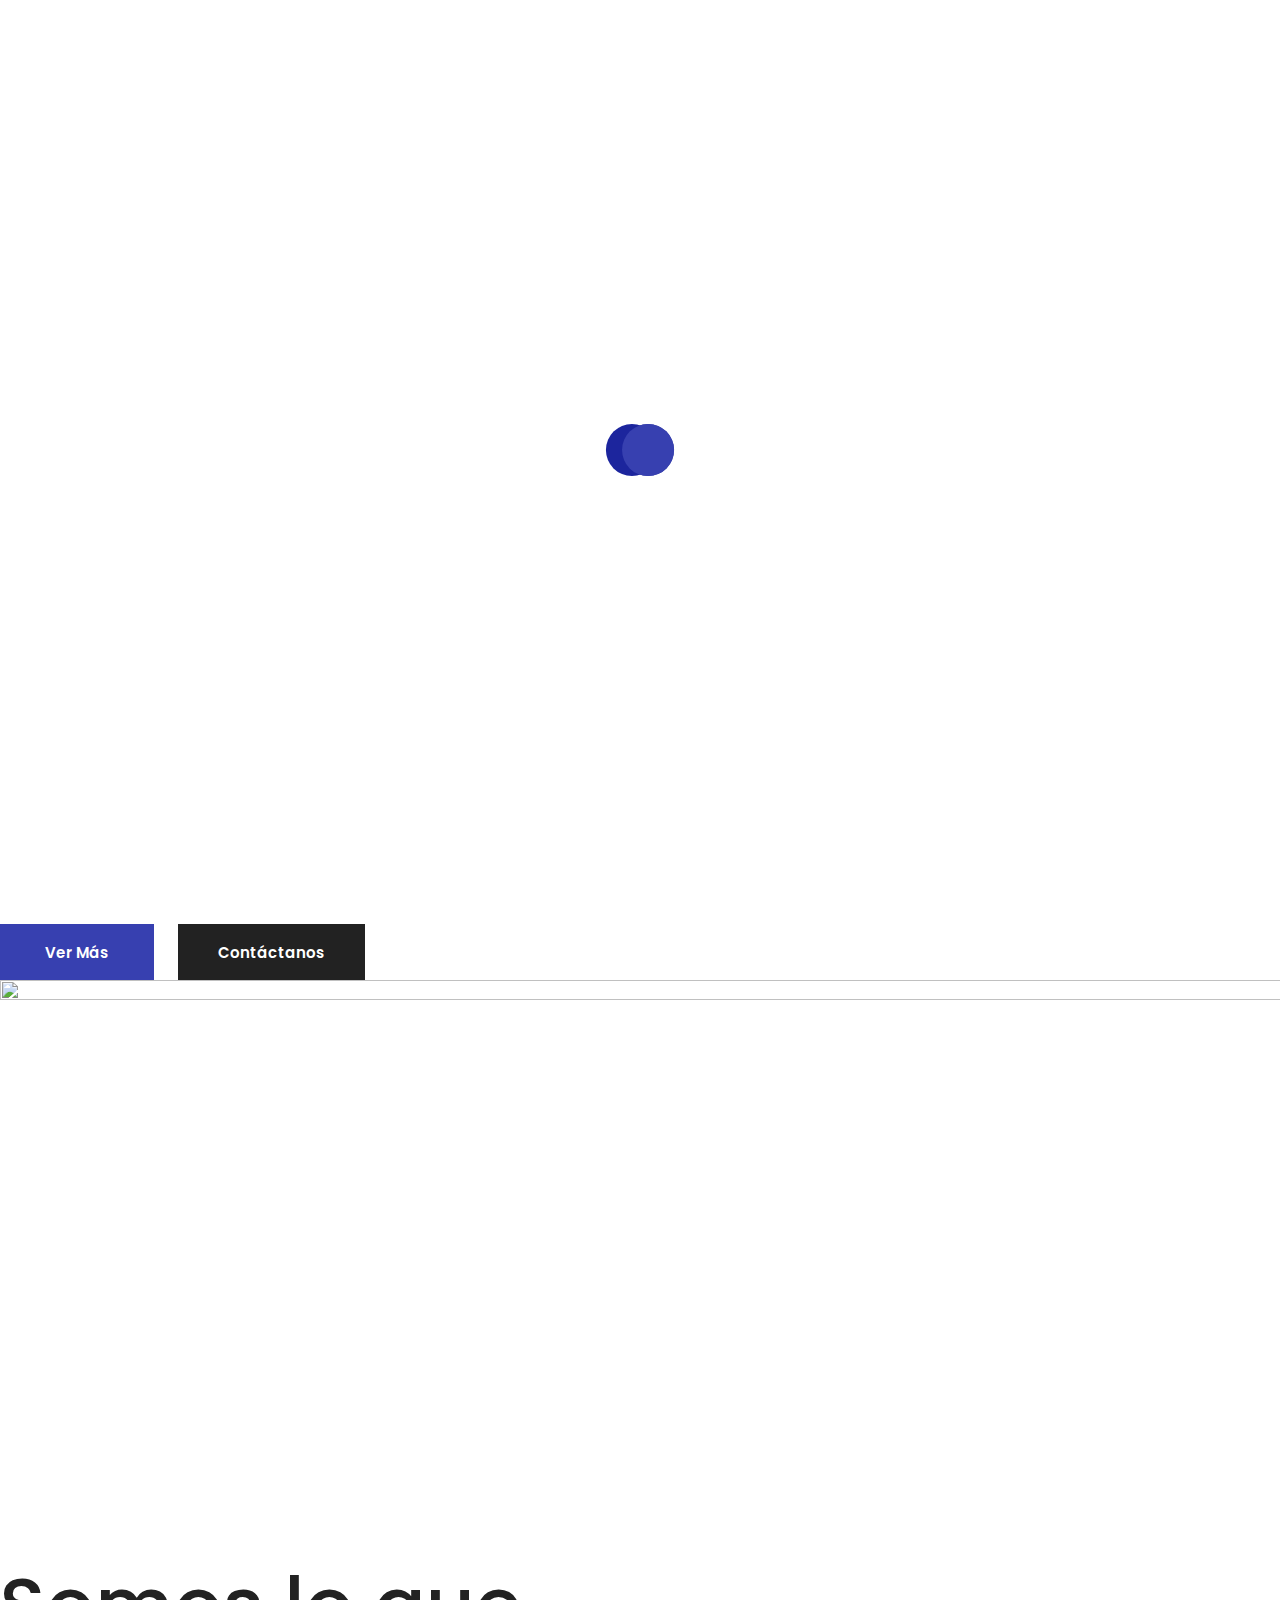
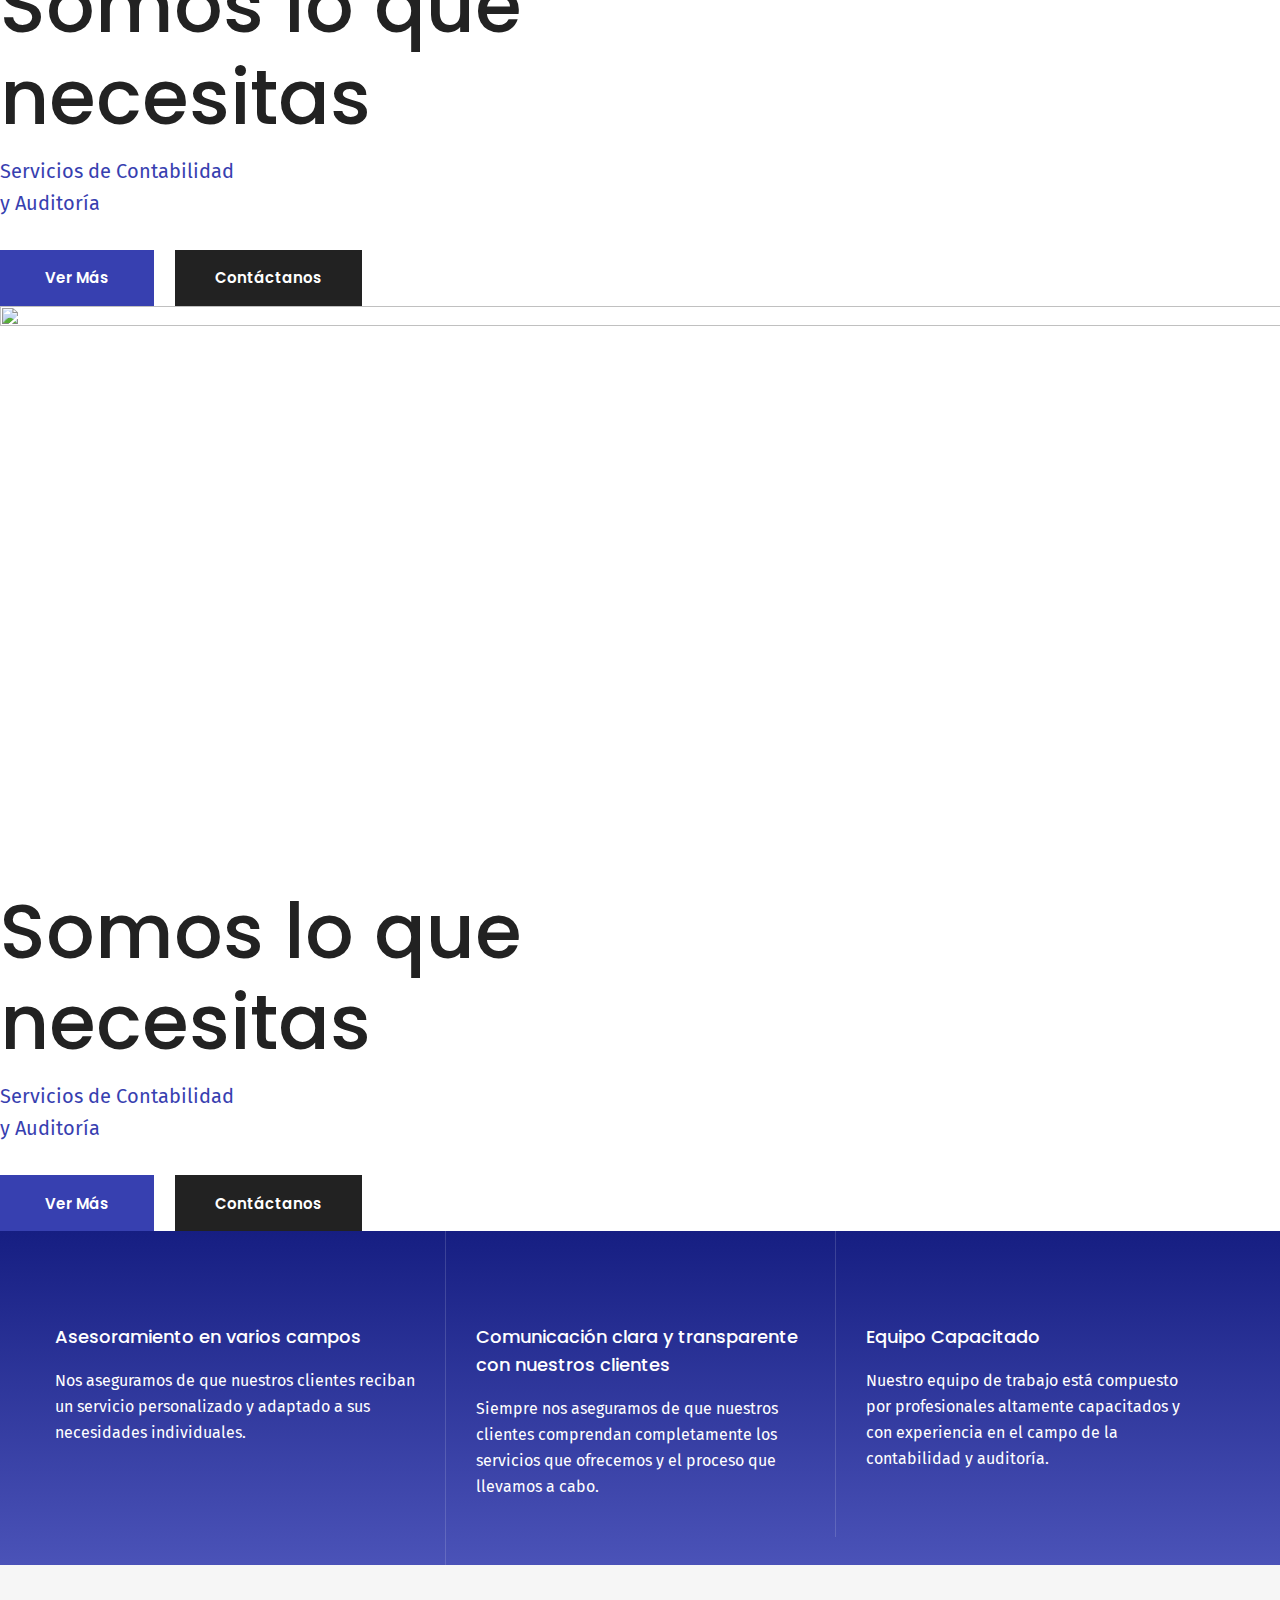
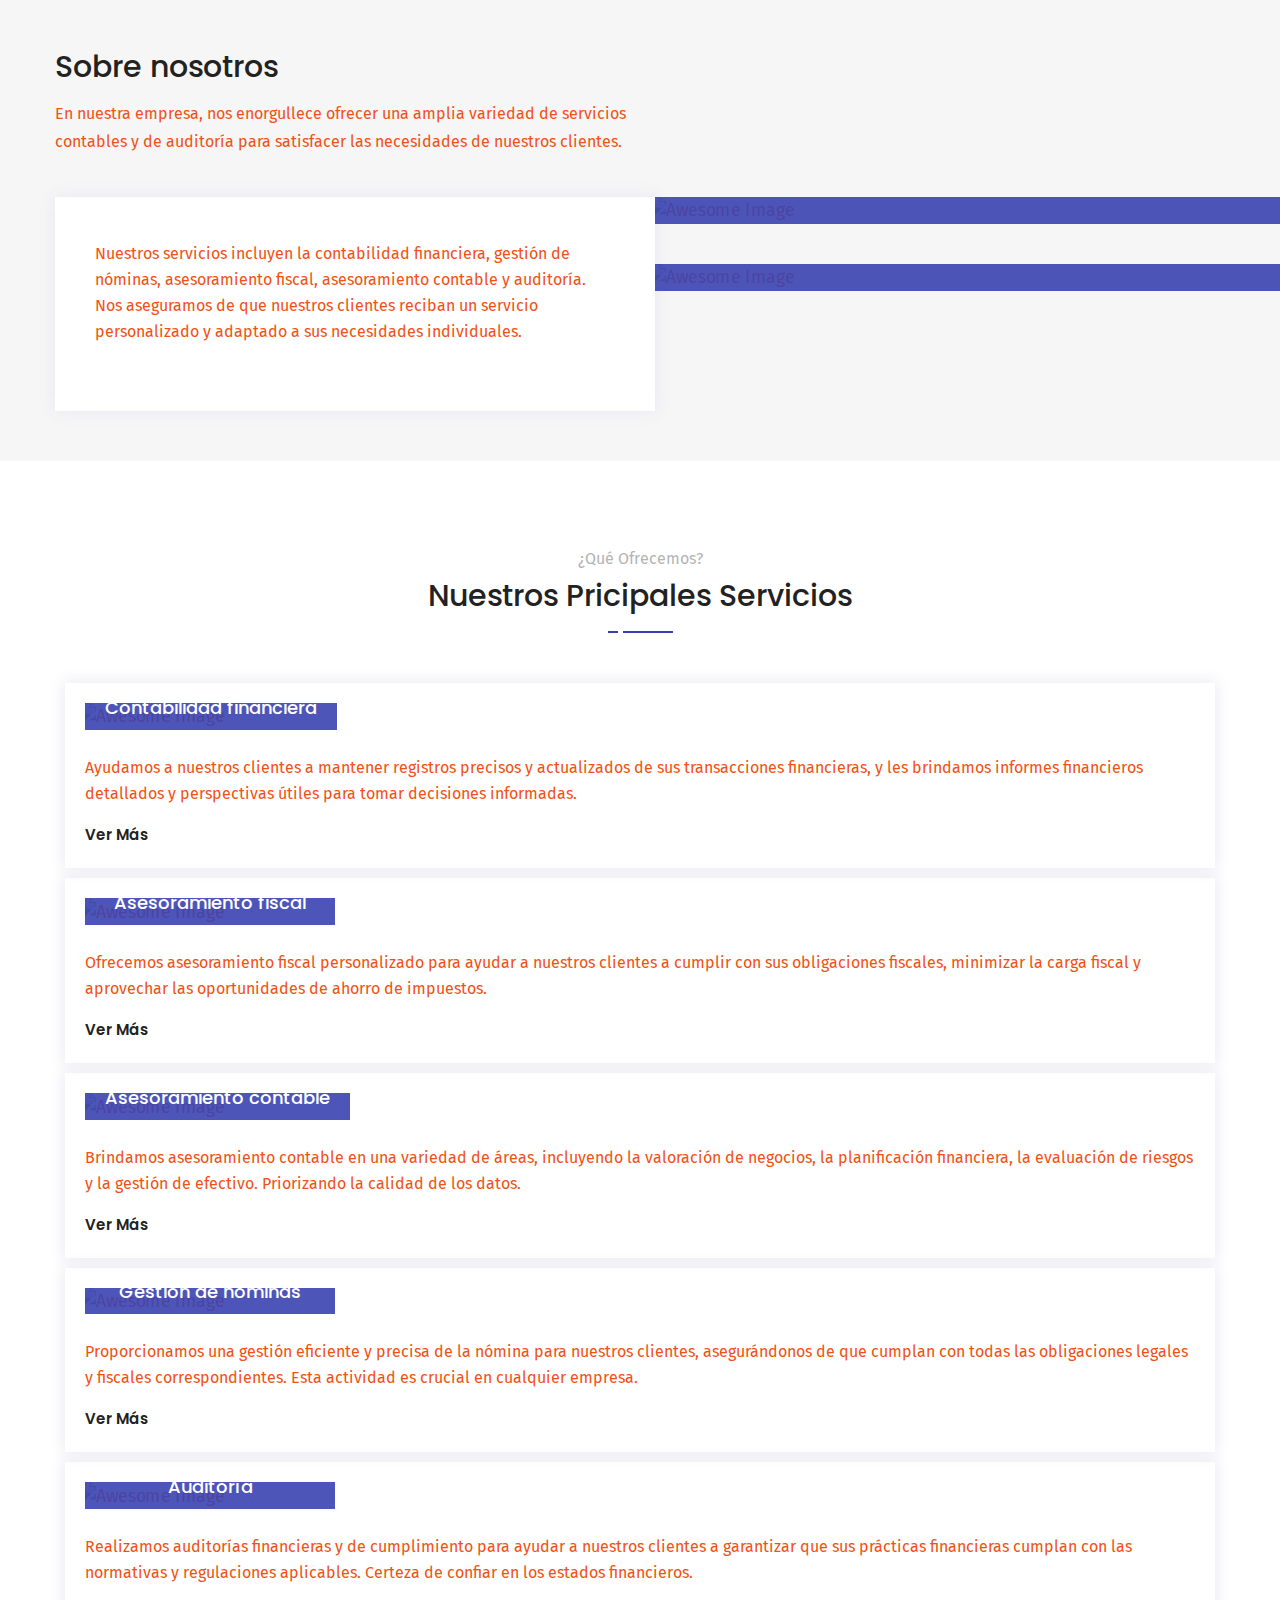
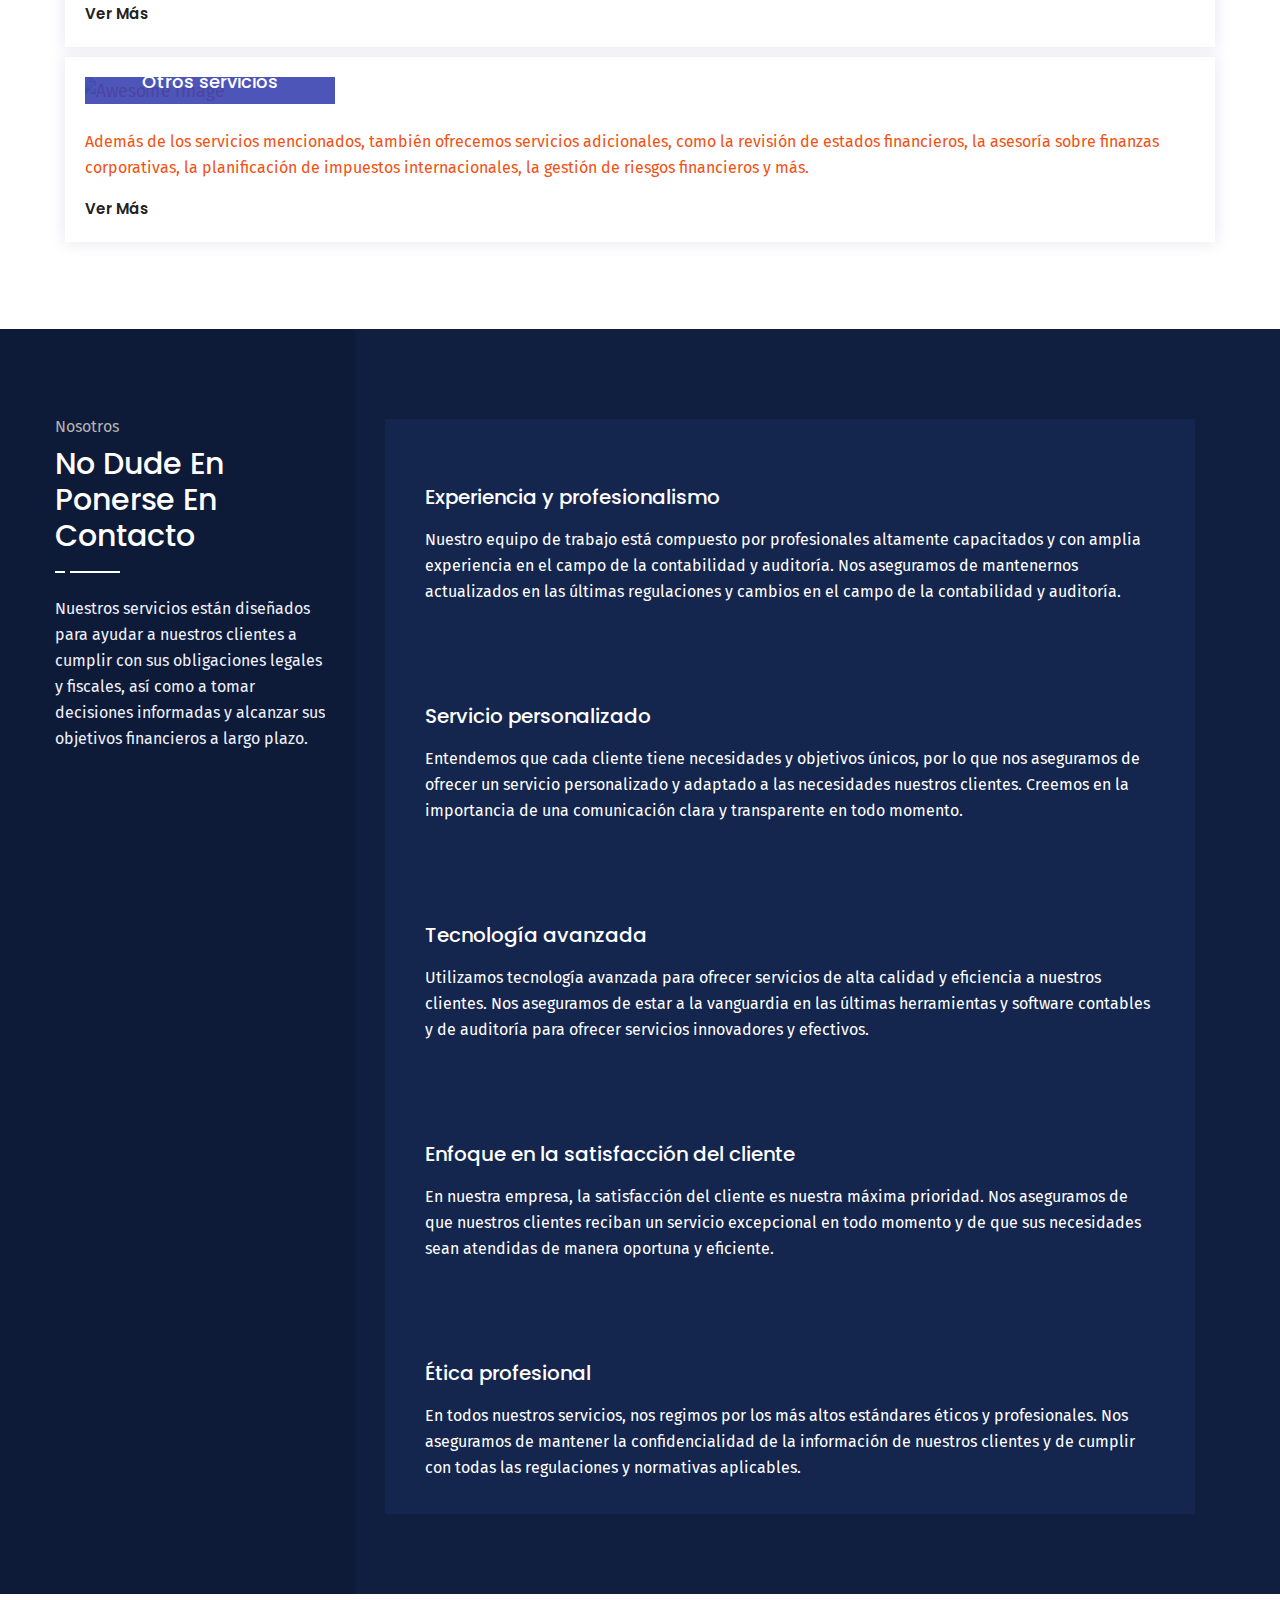
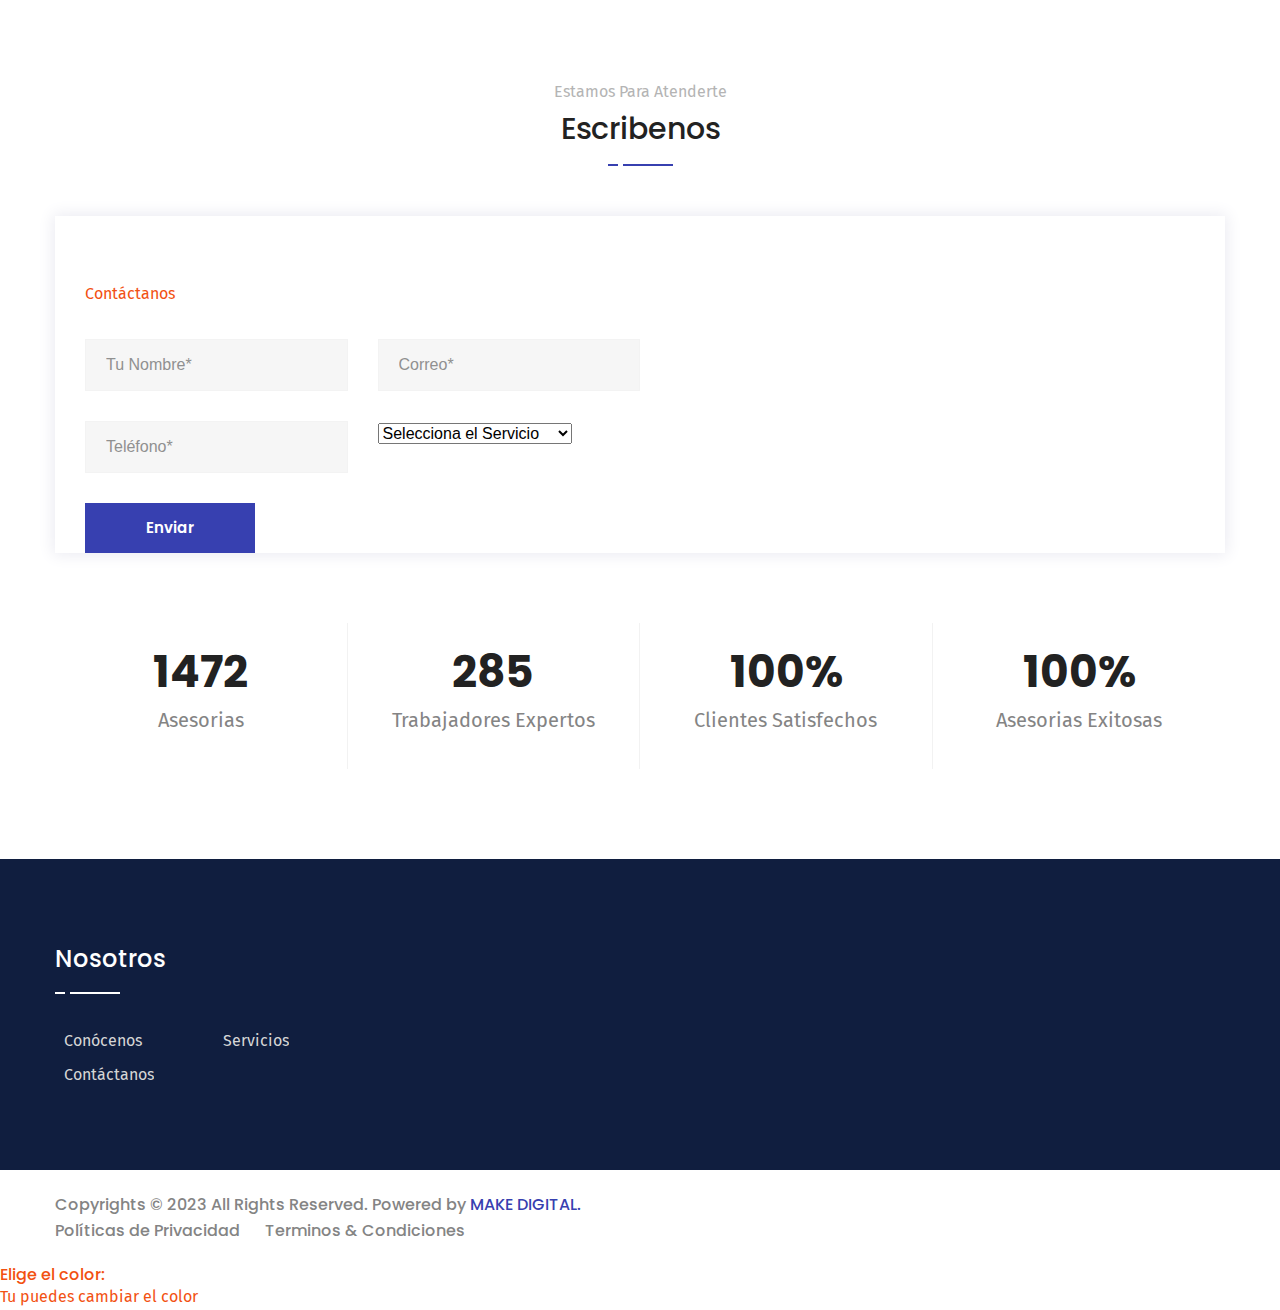
==== commit 9b633103: "Revert "Versión-final"" ====
--- a/index.html
+++ b/index.html
@@ -1,5 +1,5 @@
 <!DOCTYPE html>
-<html lang="es">
+<html lang="en">
 <head>
 	<meta charset="UTF-8">
 	<title>KASEL</title>
@@ -33,7 +33,45 @@
 <div class="boxed_wrapper">
 
 <div class="preloader"></div> 
- 
+
+<!--Start Top bar area -->  
+<section class="top-bar-area">
+    <div class="container">
+        <div class="row">
+            <div class="col-xl-12 col-lg-12 col-md-12">
+                <div class="flex-box-three">
+                    <div class="state-box clearfix">
+                        <div class="state-select-box float-left">
+                            
+                        </div>
+                        <div class="state-content float-right">
+                            <!--Start single state-->
+                            <div class="state" id="value1">
+                                <ul class="clearfix">
+                                    
+                                </ul>    
+                            </div>
+                            <!--End single state-->
+                        </div>
+                    </div>    
+                    <div class="top-right clearfix">
+                        <div class="social-links-box float-left">
+                            <p>Siguenos:</p>
+                            <ul class="sociallinks-style-one">
+                                <li><a href="#"><i class="fa fa-facebook" aria-hidden="true"></i></a></li>
+                                <li><a href="#"><i class="fa fa-twitter" aria-hidden="true"></i></a></li>
+                                <li><a href="#"><i class="fa fa-youtube" aria-hidden="true"></i></a></li>
+                            </ul>
+                        </div>
+                        
+                    </div>
+                     
+                </div>    
+            </div>
+        </div>
+    </div>
+</section>
+<!--End Top bar area --> 
  
 <!--Start header area-->
 <header class="header-area">
@@ -74,7 +112,22 @@
                                 </ul>
                             </div>
                         </nav>
-                        
+                        <!--Start mainmenu right box-->
+                        <div class="mainmenu-right-box float-left">
+                            <div class="outer-search-box">
+                                <div class="seach-toggle"><i class="fa fa-search"></i></div>
+                                <ul class="search-box">
+                                    <li>
+                                        <form method="post" action="index.html">
+                                            <div class="form-group">
+                                                <input type="search" name="search" placeholder="Search Here" required>
+                                                <button type="submit"><i class="fa fa-search"></i></button>
+                                            </div>
+                                        </form>
+                                    </li>
+                                </ul>
+                            </div>
+                        <!--End mainmenu right box-->
                     </div>
                 </div>
             </div>
@@ -116,7 +169,7 @@
                                         </ul>
                                     </li>
                                     
-                                    <li><a href="contact.html">Contáctanos</li>
+                                    <li><a href="contact.html">Contáctanos></li>
                                 </ul>
                             </div>
                         </nav>   
@@ -310,10 +363,10 @@
                                 <img src="images/welcome/img1.jpg" alt="Awesome Image">
                                 <div class="static-overlay">
                                     <h3>Misión:</h3>
-                                    <p> Proporcionamos servicios de alta calidad a nuestros clientes, 
-                                        ayudándoles a alcanzar sus objetivos financieros con un 
-                                        servicio personalizado y adaptado con comunicación clara y 
-                                        transparente.</p>  
+                                    <p>En nuestra empresa, nos dedicamos a proporcionar servicios contables y de auditoría de alta calidad a nuestros clientes, 
+                                        ayudándoles a alcanzar sus objetivos financieros y cumplir con sus obligaciones legales. Nos comprometemos a ofrecer un 
+                                        servicio personalizado y adaptado a las necesidades individuales de cada cliente, y a mantener una comunicación clara y 
+                                        transparente en todo momento.</p>  
                                 </div>
                             </div>   
                         </div> 
@@ -324,9 +377,10 @@
                                 <img src="images/welcome/img2.jpg" alt="Awesome Image">
                                 <div class="static-overlay">
                                     <h3>Visión:</h3>
-                                    <p> Convertirnos en la empresa líder en servicios contables y de auditoría en nuestra región.
-                                        Buscamos ofrecer servicios innovadores y 
-                                        de alta calidad para satisfacer las necesidades nuestros clientes.</p>  
+                                    <p> Nuestra visión es convertirnos en la empresa líder en servicios contables y de auditoría en nuestra región, gracias a 
+                                        nuestro compromiso con la excelencia y la satisfacción del cliente. Buscamos continuar expandiendo nuestra base de 
+                                        clientes y ofrecer servicios innovadores y de alta calidad para satisfacer las necesidades en constante cambio de nuestros 
+                                        clientes.</p>  
                                 </div>
                             </div>   
                         </div> 
@@ -344,7 +398,7 @@
     <div class="container">
         <div class="sec-title text-center">
             <p>¿Qué ofrecemos?</p>
-            <h1>Nuestros principales servicios</h1>
+            <h1>Nuestros pricipales servicios</h1>
             <div class="border center"></div> 
         </div>
         <div class="row">
@@ -417,7 +471,7 @@
                             </div>
                         </div>
                         <div class="text-holder">
-                            <p>En Kasel brindamos asesoramiento contable en una variedad de áreas, incluyendo la valoración de los negocios, la planificación financiera, la evaluación de riesgos y la gestión de efectivo de la empresa.<br>Priorizando la calidad de los datos.</p>
+                            <p>Brindamos asesoramiento contable en una variedad de áreas, incluyendo la valoración de negocios, la planificación financiera, la evaluación de riesgos y la gestión de efectivo. Priorizando la calidad de los datos.</p>
                             <a class="readmore" href="service-single.html">Ver Más</a>   
                         </div>    
                     </div>    
@@ -717,8 +771,9 @@
 <footer class="footer-area">
     <div class="container">
         <div class="row">
+            
                             
-            <div class="col-xl-8 col-lg-8 col-md-5 col-sm-5">
+            <div class="col-xl-8 col-lg-8 col-md-12 col-sm-12">
                 <div class="footer-widget">
                     <div class="row">
                         
@@ -726,7 +781,6 @@
                         <div class="col-xl-6 col-lg-6 col-md-6 col-sm-12">
                             <div class="single-footer-widget pd-top50">
                                 <div class="sec-title">
-                                    
                                     <h1 class="white-color">Nosotros</h1>
                                     <div class="border color-2"></div> 
                                 </div>
@@ -738,24 +792,9 @@
                                     <li><a href="services.html"><i class="fa fa-angle-right" aria-hidden="true"></i>Servicios</a></li>
                                     
                                 </ul>
-                                
-                            
                             </div>
                         </div>
                         <!--End single footer widget-->
-                        <div class="col-xl-6 col-lg-6 col-md-6 col-sm-12">
-                            <div class="single-footer-widget pd-top50">
-                            <div class="contenido">
-                                <div class="single-footer-widget pd-top50">
-                                <div class="sec-title">
-                                <h1 class="white-color">Ubicanos en:</h1><br>
-                                    <h3>Monterrey,Nuevo León</h3>
-                               </div> 
-                               </div>
-                            </div>
-                            </div>
-                        </div>
-                        
                     </div> 
                 </div>
             </div>
@@ -790,7 +829,33 @@
 
 <!--Scroll to top-->
 <div class="scroll-to-top scroll-to-target" data-target="html"><span class="fa fa-angle-up"></span></div>
-
+<!-- Color Palate / Color Switcher -->
+<div class="color-palate">
+    <div class="color-trigger">
+        <i class="fa fa-gear"></i>
+    </div>
+    <div class="color-palate-head">
+        <h6>Elige el color:</h6>
+    </div>
+    <div class="various-color clearfix">
+        <div class="colors-list">
+            <span class="palate default-color active" data-theme-file="css/color-themes/default-theme.css"></span>
+            <span class="palate teal-color" data-theme-file="css/color-themes/teal-theme.css"></span>
+            <span class="palate navy-color" data-theme-file="css/color-themes/navy-theme.css"></span>
+            <span class="palate yellow-color" data-theme-file="css/color-themes/yellow-theme.css"></span>
+            <span class="palate blue-color" data-theme-file="css/color-themes/blue-theme.css"></span>
+            <span class="palate purple-color" data-theme-file="css/color-themes/purple-theme.css"></span>
+            <span class="palate olive-color" data-theme-file="css/color-themes/olive-theme.css"></span>
+            <span class="palate red-color" data-theme-file="css/color-themes/red-theme.css"></span>
+        </div>
+    </div>
+
+    <div class="palate-foo">
+        <span>Tu puedes cambiar el color</span>
+    </div>
+
+</div>
+<!-- /.End Of Color Palate -->
 
 <!-- main jQuery -->
 <script src="js/jquery.js"></script>
--- a/css/style.css
+++ b/css/style.css
@@ -87,7 +87,7 @@
 body {
     font-family: 'Fira Sans', sans-serif;
     font-size: 16px;
-    color: #848484;
+    color: #F25112;
     line-height: 26px;
     font-weight: 400;
 }
@@ -169,7 +169,7 @@
     transition: all 500ms ease;
     line-height: 15px;
     position: relative;
-    background: #0000;
+    background: #3740b0;
     color: #ffffff;
 }
 .btn-one:hover{
@@ -238,7 +238,7 @@
     left: 0;
     width: 10px;
     height: 2px;
-    background: #D64905;
+    background: #3740b0;
     content: "";
 }
 .sec-title .border:after{
@@ -247,7 +247,7 @@
     right: 0;
     width: 50px;
     height: 2px;
-    background: #D64905;
+    background: #3740b0;
     content: "";
 }
 .sec-title .border.center{
@@ -268,7 +268,7 @@
     z-index: 1;
 }
 .parallax-bg-one::before {
-    background: #E6B005;
+    background: rgba(58, 67, 176, 0.85) none repeat scroll 0 0;
     content: "";
     height: 100%;
     left: 0;
@@ -321,7 +321,7 @@
 .owl-nav-style-one.owl-theme .owl-nav [class*="owl-"] {
     background: #ffffff none repeat scroll 0 0;
     border-radius: 50%;
-    color: #D64905;
+    color: #909090;
     font-size: 24px;
     font-weight: 700;
     height: 50px;
@@ -346,7 +346,7 @@
 .owl-nav-style-two.owl-theme .owl-nav [class*="owl-"] {
     background: #fff none repeat scroll 0 0;
     border-radius: 0%;
-    color: #ECB813;
+    color: #3740b0;
     font-size: 24px;
     font-weight: 700;
     height: 50px;
@@ -361,7 +361,7 @@
 }
 .owl-nav-style-two.owl-theme .owl-nav [class*="owl-"]:hover{
     color: #ffffff;
-    background: #ECB813;
+    background: #3740b0;
 }
 
 
@@ -447,8 +447,8 @@
 
 /* scroll to top styles */
 .scroll-to-top {
-    background: #E6B005;
-    border: 2px solid #E6B005;
+    background: #101e3f;
+    border: 2px solid #23304e;
     border-radius: 50%;
     bottom: 25px;
     color: #fff;
@@ -469,8 +469,8 @@
     box-shadow: 0px 8px 23px -6px rgba(27,27,27,1);
 }
 .scroll-to-top:hover {
-    background: #E6B005;
-    border-color: #E6B005;
+    background: #3740b0;
+    border-color: #3740b0;
 }
 
 /* Form validation styles */
@@ -762,7 +762,7 @@
     flex-direction: row;
     flex-wrap: wrap;
     align-items: center;
-    border-bottom: 1px solid #ED9909;
+    border-bottom: 1px solid #eff0f8;
 }
 .header-content .header-left{}
 .header-content .header-left .logo a {
@@ -813,7 +813,7 @@
 }
 .main-menu .navigation > li:hover > a, 
 .main-menu .navigation > li.current > a {
-    color: #070500;
+    color: #3740b0;
     opacity: 1;
 }
 
@@ -828,13 +828,11 @@
     transition: all 300ms ease;
     text-align: center;
     opacity: 0;
-    background:#EFB217;
 }
 .main-menu .navigation li:hover > a:after,
 .main-menu .navigation li.current > a:after,
 .main-menu .navigation li.current-menu-item > a:after{
     opacity: 1;
-    background:#ED9909;
 }
 
 .main-menu .navigation > li > ul {
@@ -847,7 +845,7 @@
     visibility: hidden;
     opacity: 0;
     transition: all 500ms ease;
-    box-shadow: 0px 0px 5px 2px #ED9909;
+    box-shadow: 0px 0px 5px 2px #ebebf2;
     display: block;
     padding: 10px 15px 10px;
 }
@@ -907,7 +905,7 @@
 }
 .main-menu .navigation > li > ul > li:hover > a {
     color: #fff;
-    background-color: #EFB217;
+    background-color: #3740b0;
 }
 .main-menu .navbar-collapse > ul li.dropdown .dropdown-btn {
     position: absolute;
@@ -948,13 +946,13 @@
 .outer-search-box {
     display: inline-block;
     float: left;
-    border-left: 1px solid #ED9909;
+    border-left: 1px solid #e2e2e2;
     padding-left: 10px;
     margin: 12px 0;
 }
 .outer-search-box .seach-toggle {
     background: transparent;
-    color: #EE9912;
+    color: #222222;
     cursor: pointer;
     font-size: 16px;
     margin: 0;
@@ -967,10 +965,10 @@
 }
 .outer-search-box .seach-toggle:hover,
 .outer-search-box .seach-toggle.active{
-    color: #ED9909;
+    color: #3740b0;
 }
 .search-box {
-    background: #ED9909;
+    background: #3740b0;
     opacity: 0;
     padding: 20px;
     position: absolute;
@@ -1075,7 +1073,7 @@
 	position: relative;
 	font-size: 20px;
 	font-weight: 400;
-	color: #EF970A;
+	color: #3740b0;
 	line-height: 1.6em;
     font-family: 'Fira Sans', sans-serif;
 }
@@ -1085,18 +1083,16 @@
 .rev_slider_wrapper .slide-content .btns-box a.btn-one.pdone{
     padding: 20.5px 45px 20.5px;
     margin-right: 9px;
-    background:#000;
 }
 .rev_slider_wrapper .slide-content .btns-box a.btn-two.pdtwo{
     padding: 20.5px 40px 20.5px;
-    background:#ECB813;
 }
 
 .tparrows {
     background: rgba(255, 255, 255, .85);
     height: 55px;
     width: 55px;
-    border: 2px solid #E6B005;
+    border: 2px solid #d3d3d3;
     cursor: pointer;
     display: block;
     position: absolute;
@@ -1107,26 +1103,22 @@
 .tparrows:before{
     font-size: 18px; 
     font-weight: 700;
-    color: #E6B005; 
+    color: #c0c0c0; 
     display: block; 
     line-height: 52px; 
     text-align: center;
     transition: all 500ms ease;
 }
 .tparrows:hover{
-    background: #E6B005;
-    border-color: #E6B005;
+    background: #3740b0;
+    border-color: #3740b0;
 }
 .tparrows:hover:before{
-    background:#E6B005;
-    color: #E6B005;   
-}
-
-
-.contenido{
-    style=align-right;
-    float=right;
-}
+    color: #ffffff;    
+}
+
+
+
 
 
 /*** 
@@ -1150,7 +1142,6 @@
     top: 0;
     width: 100%;
     z-index: -1;
-    background:#ECB813;
 }
 .callto-action-area ul {
     overflow: hidden;
@@ -1291,7 +1282,7 @@
     transform: scale(1.2, 1.2);
 }
 .welcome-right-box .single-item .static-overlay {
-    background: #ECB813;
+    background: rgba(58, 67, 176, 0.90);
     position: absolute;
     bottom: 0px;
     left: 0px;
@@ -1365,7 +1356,7 @@
     opacity: 1;
 }
 .single-service-item .img-holder .overlay-style-one .box .content a i {
-    background: #ECB813;
+    background: rgba(58, 67, 176, 0.60);
     border-radius: 3%;
     color: #ffffff;
     display: inline-block;
@@ -1385,7 +1376,7 @@
 }
 .single-service-item .img-holder .overlay-style-one .box .content a:hover i{
     background: #fff;
-    background: #ECB813;
+    background: rgba(58, 67, 176, 1);
 }
 
 .single-service-item .icon-box {
@@ -1417,7 +1408,7 @@
     position: absolute;
     left: 0;
     bottom: 0;
-    background: #ECB813;
+    background: rgba(58, 67, 176, 0.90);
     z-index: 2;
     display: block;
     padding: 9px 20px 8px;
@@ -1437,7 +1428,6 @@
 }
 .single-service-item .text-holder p{
     margin: 0 0 15px;
-    color:#000;
 }
 .single-service-item .text-holder a.readmore{
     color: #222222;
@@ -1448,7 +1438,7 @@
     transition: all 500ms ease;
 }
 .single-service-item .text-holder a.readmore:hover{
-    color: #DB6903;
+    color: #3740b0;
 }
 .services-area .owl-dots {
     position: relative;
@@ -1474,13 +1464,13 @@
 	display:none;	
 }
 .services-area .owl-dots .owl-dot.active{
-	background:#ECB813;
-    border-color: #ECB813;
+	background:#3740b0;
+    border-color: #3740b0;
     border-radius: 15px;
 }
 .services-area .owl-dots .owl-dot:hover{
-	background:#ECB813;
-    border-color: #ECB813;
+	background:#3740b0;
+    border-color: #3740b0;
 }
 
 
@@ -1491,7 +1481,7 @@
 =============================================
 ***/
 .working-area {
-    background: #E6B005;
+    background: #0e1b38;
     position: relative;
     overflow: hidden;
 }
@@ -1542,12 +1532,12 @@
     content: "";
     height: 100%;
     width: 1000%;
-    background: #E6B005;
+    background: #101e3f;
     z-index: -1;
 }
 .working-area .single-item {
     position: relative;
-    background: #ECB813;
+    background: #14254e;
     display: block;
     padding: 40px 40px 33px;
     z-index: 1;
@@ -1558,7 +1548,7 @@
     left: 0;
     width: 100%;
     height: 10%;
-    background: #000;
+    background: #3740b0;
     content: "";
     z-index: -1;
     transition: all 700ms ease-in;
@@ -1797,6 +1787,282 @@
 
 
 
+/*** 
+=============================================
+    Latest blog Area style
+=============================================
+***/
+.latest-blog-area {
+    background: #ffffff;
+    position: relative;
+}
+.latest-blog-area .single-blog-post {
+    margin-bottom: 40px;
+    transition: all 500ms ease;
+}
+.single-blog-post .img-holder{
+    display: block;
+    overflow: hidden;
+    position: relative;     
+}
+.single-blog-post .img-holder img {
+    transition: all 0.4s ease-in-out 0.5s;    
+    width: 100%;
+    transform: scale(1.1, 1.1);  
+}
+.single-blog-post:hover .img-holder img {
+    -ms-transition-delay: 0s;
+    transition-delay: 0s;
+    transform: scale(1.2, 1.2);
+}
+.single-blog-post:hover .img-holder .overlay-style-one{
+    filter: alpha(opacity=100);
+    opacity: 1;
+}
+.single-blog-post .img-holder .overlay-style-one .box .content a i {
+    background: rgba(58, 67, 176, 0.60);
+    border-radius: 3%;
+    color: #ffffff;
+    display: inline-block;
+    font-size: 15px;
+    height: 45px;
+    width: 45px;
+    line-height: 48px;
+    transform: scale(2);
+    transition: all 0.5s ease-in-out 0.7s;
+    transition: all 500ms ease 0s;
+    opacity: 0;
+}
+.single-blog-post:hover .img-holder .overlay-style-one .box .content a i{
+    transform: scale(1);
+    transition-delay: 0.1s;
+    opacity: 1;
+}
+.single-blog-post .img-holder .overlay-style-one .box .content a:hover i{
+    background: #fff;
+    background: rgba(58, 67, 176, 1);
+}
+
+.single-blog-post .text-holder {
+    position: relative;
+    display: block;
+    border: 1px solid #f2f2f2;
+}
+.single-blog-post .text-holder .top{
+    border-bottom: 1px solid #f2f2f2;    
+}
+.single-blog-post .text-holder .top .date-box {
+    width: 70px;
+    border-right: 1px solid #f2f2f2;
+    height: 68px;
+    text-align: center;
+    display: block;
+    padding: 13px 0 13px;
+}
+.single-blog-post .text-holder .top .date-box h4{
+    color: #3740b0;
+    font-size: 16px;
+    font-weight: 500;
+    line-height: 22px;
+    text-transform: uppercase;
+}
+.single-blog-post .text-holder .top .meta-box {
+    display: block;
+    padding: 9px 0 12px;
+    padding-left: 30px;
+}
+.single-blog-post .text-holder .top .meta-box span{
+    color: #d8d8d8;
+    font-size: 14px;
+    font-weight: 500;
+    text-transform: uppercase;
+    font-family: 'Poppins', sans-serif;
+}
+.single-blog-post .text-holder .top .meta-box .meta-info {
+    overflow: hidden;
+    margin: 3px 0 0;
+}
+.single-blog-post .text-holder .top .meta-box .meta-info li {
+    display: inline-block;
+    float: left;
+    border-right: 1px solid #cfcfcf;
+    padding-right: 10px;
+    margin-right: 9px;
+    line-height: 16px;
+}
+.single-blog-post .text-holder .top .meta-box .meta-info li:last-child{
+    border-right: 0px solid #cfcfcf;
+    padding-right: 0px;
+    margin-right: 0px;    
+}
+.single-blog-post .text-holder .top .meta-box .meta-info li a{
+    color: #848484;
+    font-size: 16px;
+    font-weight: 400;
+    font-family: 'Poppins', sans-serif;
+    transition: all 500ms ease;
+    line-height: 16px;    
+}
+
+.single-blog-post .text-holder .text{
+    display: block;
+    padding: 25px 25px 22px;
+}
+.single-blog-post .text-holder .blog-title {
+    color: #222222;
+    display: block;
+    font-size: 20px;
+    font-weight: 500;
+    line-height: 26px;
+    margin: 0 0 13px;
+    transition: all 500ms ease 0s;
+    font-family: 'Poppins', sans-serif;
+}
+.single-blog-post .text-holder .blog-title:hover{
+    color: #3740b0;
+}
+.single-blog-post .text-holder .top .meta-box .meta-info li a:hover{
+    color: #3740b0;
+}
+.single-blog-post .text-holder .text p {
+    margin: 0;
+}
+.single-blog-post .text-holder .readmore {
+    overflow: hidden;
+    padding-top: 15px;
+}
+.single-blog-post .text-holder .readmore a {
+    color: #3740b0;
+    font-size: 16px;
+    font-weight: 500;
+    text-transform: capitalize;
+    font-family: 'Poppins', sans-serif;
+    transition: all 500ms ease;
+}
+.single-blog-post .text-holder .readmore a:hover{
+   
+}
+
+
+
+/*** 
+=============================================
+    Customer feedback  style
+=============================================
+***/
+.customer-feedback {
+    padding-top: 90px;
+    padding-bottom: 82px;
+}
+.single-testimonial{
+    position: relative;
+}
+.single-testimonial:before{
+    position: absolute;
+    top: 0;
+    bottom: 0;
+    left: 50%;
+    width: 1px;
+    height: 100%;
+    content: "";
+    background: rgba(246, 246, 246, 0.15);
+}
+.single-testimonial-box.pd-left100{
+    padding-left: 100px;
+}
+.single-testimonial-box.pd-right100{
+    padding-right: 100px;
+}
+
+.single-testimonial-box{ }
+.single-testimonial-box .top {
+    overflow: hidden;
+    display: block;
+    position: relative;
+    padding-left: 100px;
+    min-height: 80px;
+}
+.single-testimonial-box .top .img-holder{
+    position: absolute;
+    top: 0;
+    left: 0;
+}
+.single-testimonial-box .top .img-holder img {
+    border-radius: 50%;
+}
+.single-testimonial-box .top .title {
+    border-left: 1px solid rgba(246, 246, 246, 0.15);
+    margin: 12px 0;
+    display: block;
+    padding-left: 20px;
+}
+.single-testimonial-box .top .title h3{
+    color: #ffffff;
+    font-size: 20px;
+    margin: 0 0 4px;
+    line-height: 26px;
+}
+.single-testimonial-box .top .title span{
+    color: #b2c9ff;
+    line-height: 16px;
+}
+
+.single-testimonial-box .text-holder {
+    overflow: hidden;
+    margin-top: 40px;
+}
+.single-testimonial-box .text-holder .logo-box {
+    margin-bottom: 25px;
+    overflow: hidden;
+}
+.single-testimonial-box .text-holder .logo-box img{
+    width: auto;
+}
+.single-testimonial-box .text-holder .text{
+  
+}
+.single-testimonial-box .text-holder .text p {
+    color: #ffffff;
+    font-size: 18px;
+    line-height: 28px;
+    margin: 0;
+}
+
+.customer-feedback .owl-dots {
+    position: absolute;
+    top: -102px;
+    right: 0;
+}
+.customer-feedback .owl-dots .owl-dot{
+	background-image:none;
+	width: 13px;
+	height: 13px;
+	margin: 5px 7px;
+    border: 2px solid #5b61ae;
+	padding:0px;
+	background: #323a9a;
+	border-radius:50%;
+	-webkit-border-radius:50%;
+	-ms-border-radius:50%;
+	-o-border-radius:50%;
+	-moz-border-radius:50%;
+	transition: all 500ms ease;
+	display: inline-block;
+}
+.customer-feedback .owl-dots .owl-dot span{
+	display:none;	
+}
+.customer-feedback .owl-dots .owl-dot.active{
+	background:#ffffff;
+    border-color: #ffffff;
+    border-radius: 15px;
+}
+.customer-feedback .owl-dots .owl-dot:hover{
+	background:#ffffff;
+    border-color: #ffffff;
+}
+
+
 
 /*** 
 =============================================
@@ -1843,7 +2109,6 @@
     padding: 17px 30px 18px;
     width: 100%;
     max-width: 170px;
-    background:#E6B005;
 }
 .consultation-form-box input::-webkit-input-placeholder {
     color: #909090;
@@ -1925,7 +2190,7 @@
 =============================================
 ***/
 .footer-area {
-    background: #ECB813 none repeat scroll 0 0;
+    background: #0e1b38 none repeat scroll 0 0;
     overflow: hidden;
 }
 
@@ -2060,7 +2325,7 @@
     z-index: 1;
 }
 .footer-area .footer-widget::before {
-    background: #ECB813 none repeat scroll 0 0;
+    background: #101e3f none repeat scroll 0 0;
     content: "";
     height: 100%;
     left: 0;
@@ -2226,7 +2491,7 @@
     line-height: 26px;
 }
 .footer-bottom-area .footer-bottom .copyright-text p a {
-    color: #D64905; 
+    color: #3740b0; 
     font-weight: 500;
     transition: all 500ms ease;
 }
@@ -2269,7 +2534,7 @@
     z-index: 1;
 }
 .breadcrumb-area::before {
-    background: #E6B005;
+    background: rgba(58, 67, 176, 0.85) none repeat scroll 0 0;
     content: "";
     height: 100%;
     width: 100%;
@@ -2563,7 +2828,7 @@
     margin-top: 32px;
 }
 .opportunities-area .opportunities .button a{
-    background: #000;
+    background: #0e1b38;
     padding: 17px 40px 18px;
 }
 
@@ -2729,14 +2994,13 @@
     padding: 25px 30px 23px;
 }
 .single-certications-item  .text-holder h3{
-    color: #000;
+    color: #222222;
     font-size: 20px;
     line-height: 26px;
     margin: 0 0 11px;
 }
 .single-certications-item  .text-holder p{
     margin: 0;
-    color:#000;
 }
 
 
@@ -2843,7 +3107,7 @@
     width: 100%;
     height: 100%;
     content: "";
-    background: #EFB217;
+    background: #3740b0;
     border-radius: 50%;
     z-index: -1;
     transform: scale(0);
@@ -2965,7 +3229,7 @@
 .service-tab-box .tab-menu li.active span, 
 .service-tab-box .tab-menu li:hover span{
     background: #f4f4f4;
-    color: #EFB217;
+    color: #3740b0;
     border-left-color: #f4f4f4;
     border-top-color: #f4f4f4;
     border-right-color: #f4f4f4;
@@ -2998,7 +3262,7 @@
     line-height: 36px;
 }
 .service-tab-box .tab-content-box .single-tab-content .bottom-content ul li i{
-    color: #EFB217;
+    color: #3740b0;
     font-size: 14px;
     display: inline-block;
     padding-right: 8px;
@@ -3064,11 +3328,11 @@
 }
 .left-sidebar .single-sidebar .service-list-box .page-links li a:hover,
 .left-sidebar .single-sidebar .service-list-box .page-links li a.active{
-    color: #EFB217;
+    color: #3740b0;
 }
 .left-sidebar .single-sidebar .service-list-box .page-links li a:hover:before,
 .left-sidebar .single-sidebar .service-list-box .page-links li a.active:before{
-    background: #EFB217;
+    background: #3740b0;
 }
 
 
@@ -4064,6 +4328,378 @@
     border-color: #3740b0;
     color: #fff;
 }
+
+
+
+
+
+
+
+
+
+
+
+
+
+
+
+
+
+
+
+
+
+
+
+
+
+
+
+
+
+
+
+
+
+
+
+
+
+
+
+
+
+
+
+
+
+
+
+
+
+
+
+
+
+
+/*** 
+=============================================
+    Blog Single Area style
+=============================================
+***/
+.blog-single-area{}
+.blog-single-area .blog-post {
+    margin-right: 70px;
+    border-right: 1px solid #f2f2f2;
+    padding-right: 30px;
+    margin-top: -90px;
+    padding-top: 90px;
+    margin-bottom: -90px;
+    padding-bottom: 90px;
+}
+.blog-single-area .single-blog-post{
+    margin-bottom: 90px;    
+}
+.blog-single-area .single-blog-post .text-holder .blog-title {
+    font-size: 24px;
+    line-height: 30px;
+}
+.blog-single-area .single-blog-post .img-holder img{
+    transform: none;        
+}
+.blog-single-area .single-blog-post .text-holder {
+ 
+}
+.blog-single-area .single-blog-post .text-holder .blog-title {
+    font-size: 24px;
+}
+.blog-single-area .single-blog-post .text-holder .blog-title:hover{
+    color: #222222;
+}
+.blog-single-area .single-blog-post .text-holder p.mar-bottom {
+    margin-bottom: 15px;
+}
+
+
+.blog-single-area .middle-content-box {
+    margin: 10px 25px 10px;
+    overflow: hidden;
+}
+.blog-single-area .middle-content-box .img-holder {
+    width: 350px;
+}
+.blog-single-area .middle-content-box .img-holder,
+.blog-single-area .middle-content-box .text-box{
+    display: table-cell;
+    vertical-align: top;
+}
+.blog-single-area .middle-content-box .text-box {
+    padding-left: 30px; 
+    position: relative;
+}
+.blog-single-area .middle-content-box .text-box:before{
+    content: "\f10d";
+    font-family: FontAwesome;
+    font-style: normal;
+    font-weight: normal;
+    text-decoration: inherit;
+    color: #f1f1f1;
+    font-size: 24px;
+    padding-right: ;
+    position: absolute;
+    top: -3px;
+    left: 30px;    
+}
+.blog-single-area .middle-content-box .text-box {
+    padding-left: 30px;
+    padding-top: 32px;
+    position: relative;
+}
+.blog-single-area .middle-content-box .text-box h3 {
+    color: #1c1c1c;
+    font-size: 18px;
+    font-weight: 700;
+    margin: 15px 0 0px;
+}
+.blog-single-area .middle-content-box .text-box h5 {
+    color: #3740b0;
+    font-size: 15px;
+    font-weight: 400;
+    font-family: 'Fira Sans', sans-serif;
+    margin: 0;
+}
+.blog-single-area .bottom-content-box {}
+.blog-single-area .bottom-content-box .text {
+    display: block;
+    padding: 25px 25px 32px;
+}
+
+.tag-box.social-share-box {
+    overflow: hidden;
+    border-top: 1px solid #f2f2f2;
+    margin: 0 30px;
+    display: block;
+    padding: 15px 0;
+}
+.blog-single-area .tag-box {}
+.blog-single-area .tag-box .tag p {
+    color: #3740b0;
+    margin: 7px 0;
+    font-size: 16px;
+    font-weight: 400;
+}
+.blog-single-area .tag-box .tag p span {
+    color: #222222;
+    font-size: 16px;
+    font-weight: 500;
+    text-transform: capitalize;
+    font-family: 'Poppins', sans-serif;
+}
+.blog-single-area .social-share-box{
+    overflow: hidden;
+}
+.blog-single-area .social-share-box .title {
+    display: inline-block;
+    float: left;
+    padding-right: 15px;
+    margin: 7px 0;
+    color: #222222;
+    font-size: 16px;
+    font-weight: 500;
+    font-family: 'Poppins', sans-serif;
+}
+.blog-single-area .social-share-box i {
+    display: inline-block;
+    padding-left: 3px;
+}
+
+
+.blog-single-area .author-box {
+    background: #f7f7f7 none repeat scroll 0 0;
+    display: block;
+    padding: 30px 30px 22px;
+    position: relative;
+}
+.blog-single-area .author-box .img-holder{
+    width: 85px;
+}
+.blog-single-area .author-box .img-holder,
+.blog-single-area .author-box .text-holder{
+    display: table-cell;
+    vertical-align: top;
+}
+.blog-single-area .author-box .text-holder {
+    padding-left: 30px;
+}
+.blog-single-area .author-box .text-holder h3 {
+    color: #1c1c1c;
+    font-size: 20px;
+    font-weight: 500;
+    margin: -2px 0 14px;
+    text-transform: capitalize; 
+}
+.blog-single-area .author-box .text-holder p{}
+.blog-single-area .author-box .text-holder .social-link {
+    margin-left: -6px;
+    margin-right: -6px;
+    overflow: hidden;
+}
+.blog-single-area .author-box .text-holder .social-link li{
+    display: inline-block;
+    margin: 0 6px;
+}
+.blog-single-area .author-box .text-holder .social-link li a i{
+    color: #999999;
+    font-size: 14px;
+    transition: all 500ms ease;
+}
+.blog-single-area .author-box .text-holder .social-link li a:hover i{
+    color: #3740b0;
+}
+
+.blog-single-area .comment-box {
+  overflow: hidden;
+  padding-bottom: 35px;
+  padding-top: 75px;
+}
+.blog-single-area .comment-box .sec-title{
+  padding-bottom: 35px;
+}
+.blog-single-area .comment-box .sec-title h1 {
+  color: #222222;
+  font-size: 24px;
+  font-weight: 500;
+  text-transform: capitalize;
+}
+.blog-single-area .comment-box .single-comment-box {
+    padding-left: 60px;
+    position: relative;
+    margin-bottom: 30px;
+}
+.blog-single-area .comment-box .single-comment-box .img-holder {
+    left: 0;
+    position: absolute;
+    top: 0;
+}
+
+.blog-single-area .comment-box .single-comment-box .text-holder {
+    border: 1px solid #f7f7f7;
+    margin-left: 20px;
+    padding: 15px 20px 5px;
+}
+.blog-single-area .comment-box .single-comment-box .text-holder .top {
+    overflow: hidden;
+    padding-bottom: 8px;
+}
+.blog-single-area .comment-box .single-comment-box .text-holder .top .date h5 {
+    color: #1c1c1c;
+    font-size: 16px;
+    font-weight: 500;
+    font-family: 'Poppins', sans-serif;
+}
+.blog-single-area .comment-box .single-comment-box .text-holder .top .review-box {
+    position: relative;
+    top: -3px;
+}
+.blog-single-area .comment-box .single-comment-box .text-holder .top .review-box ul {
+    margin-left: -0.5px;
+    margin-right: -0.5px;
+    overflow: hidden;
+}
+.blog-single-area .comment-box .single-comment-box .text-holder .top .review-box ul li {
+    display: inline-block;
+    margin: 0 0.5px;
+}
+.blog-single-area .comment-box .single-comment-box .text-holder .top .review-box ul li i {
+    color: #3740b0;
+    font-size: 14px;
+}
+
+
+.blog-single-area .add-comment-box {
+    overflow: hidden;
+}
+.blog-single-area .add-comment-box .sec-title {
+    padding-bottom: 30px;
+}
+.blog-single-area .add-comment-box .sec-title h1 {
+    color: #222222;
+    font-size: 24px;
+    font-weight: 500;
+    text-transform: capitalize;
+}
+.blog-single-area .add-comment-box .add-rating-box {
+    padding-bottom: 17px;
+}
+.blog-single-area .add-comment-box .add-rating-box h4 {
+    color: #999999;
+    font-size: 14px;
+    font-weight: 400;
+    margin: 0 0 6px;
+}
+.blog-single-area .add-comment-box .add-rating-box ul {}
+.blog-single-area .add-comment-box .add-rating-box ul li {
+    border-right: 1px solid #ebebeb;
+    display: inline-block;
+    line-height: 20px;
+    margin-right: 6px;
+    padding-right: 10px;
+}
+.blog-single-area .add-comment-box .add-rating-box ul li:last-child{
+    border-right: none;
+    margin-right: 0;
+    padding-right: 0;
+}
+.blog-single-area .add-comment-box .add-rating-box ul li a i{
+    color: #d6d6d6;
+    font-size: 12px;
+}
+.blog-single-area .add-comment-box .add-rating-box ul li a:hover i{
+    color: #3740b0;
+    transition: all 500ms ease;
+}
+.blog-single-area .add-comment-box #add-comment-form {}
+.blog-single-area .add-comment-box #add-comment-form .field-label {
+    color: #949494;
+    display: block;
+    font-size: 14px;
+    font-weight: 400;
+    padding: 0 0 2px;
+}
+.blog-single-area .add-comment-box #add-comment-form input[type="text"],
+.blog-single-area .add-comment-box #add-comment-form input[type="email"],
+.blog-single-area .add-comment-box #add-comment-form textarea{
+    background: #fff none repeat scroll 0 0;
+    border: 1px solid #ececec;
+    display: block;
+    font-size: 14px;
+    font-weight: 400;
+    height: 50px;
+    padding: 0 15px;
+    width: 100%;  
+    margin-bottom: 12px;
+    transition: all 500ms ease;
+}
+.blog-single-area .add-comment-box #add-comment-form textarea {
+    height: 100px;
+    padding: 10px 15px;
+    margin-bottom: 30px;
+}
+.blog-single-area .add-comment-box #add-comment-form input[type="text"]:focus{
+    border-color: #3740b0;    
+}
+.blog-single-area .add-comment-box #add-comment-form input[type="email"]:focus{
+    border-color: #3740b0;    
+}
+.blog-single-area .add-comment-box #add-comment-form textarea:focus{
+    border-color: #3740b0;       
+}
+.blog-single-area .add-comment-box #add-comment-form button {
+    padding: 18px 40px 18px;
+    color: #fff;
+}
+.blog-single-area .add-comment-box #add-comment-form button:hover{ }
+
 
 
 /*** 
--- a/css/responsive.css
+++ b/css/responsive.css
@@ -1344,7 +1344,7 @@
     display: none;
 }   
 .main-menu .navbar-collapse > .navigation {
-    background: #EFB217 !important;
+    background: #252525 !important;
     float: none !important;
     width: 100% !important;
     margin-top: 10px;
@@ -1405,13 +1405,13 @@
 }  
 .main-menu .navbar-collapse > .navigation > li:last-child,
 .main-menu .navbar-collapse > .navigation > li > ul > li:last-child{
-    border-bottom: 1px solid #000;        
+    border-bottom: 1px solid #242ea3;        
 }    
 .main-menu .navbar-collapse > .navigation > li > a {
     padding: 10px 10px !important;
     line-height: 22px;
     color: #ffffff;
-    background:#EFB217;
+    background: #3740b0;
     text-align: left; 
 }
     
@@ -1421,7 +1421,7 @@
     padding: 10px 20px !important;
     line-height: 22px;
     color: #ffffff;
-    background:#EFB217;
+    background: #4952c3;
     text-align: left;
     font-size: 13px;
     font-weight: 600;
@@ -1442,7 +1442,7 @@
 .main-menu .navbar-collapse > .navigation > li > ul > li:hover > a,
 .main-menu .navbar-collapse > .navigation > li > ul > li > ul > li:hover > a,
 .main-menu .navbar-collapse > .navigation > li.current > a{
-    background: #000;
+    background: #0e1b38;
     color: #ffffff !important;
 }        
 .main-menu .navbar-collapse > .navigation li.dropdown .dropdown-btn{
--- a/css/color-themes/default-theme.css
+++ b/css/color-themes/default-theme.css
@@ -8,7 +8,7 @@
 .outer-search-box .seach-toggle.active,
 .project-filter li.active span, 
 .project-filter li:hover span{
-	color:#000;
+	color:#3740b0;
 }
 
 
@@ -21,7 +21,7 @@
 .tparrows:hover,
 .sec-title .border:before,
 .sec-title .border:after{
-	background-color: #000;
+	background-color: #3740b0;
 }
 
 
@@ -30,7 +30,7 @@
 
 /*Border Color*/
 .tparrows:hover{
-	border-color: #EFB217;
+	border-color: #3740b0;
 }
 
 
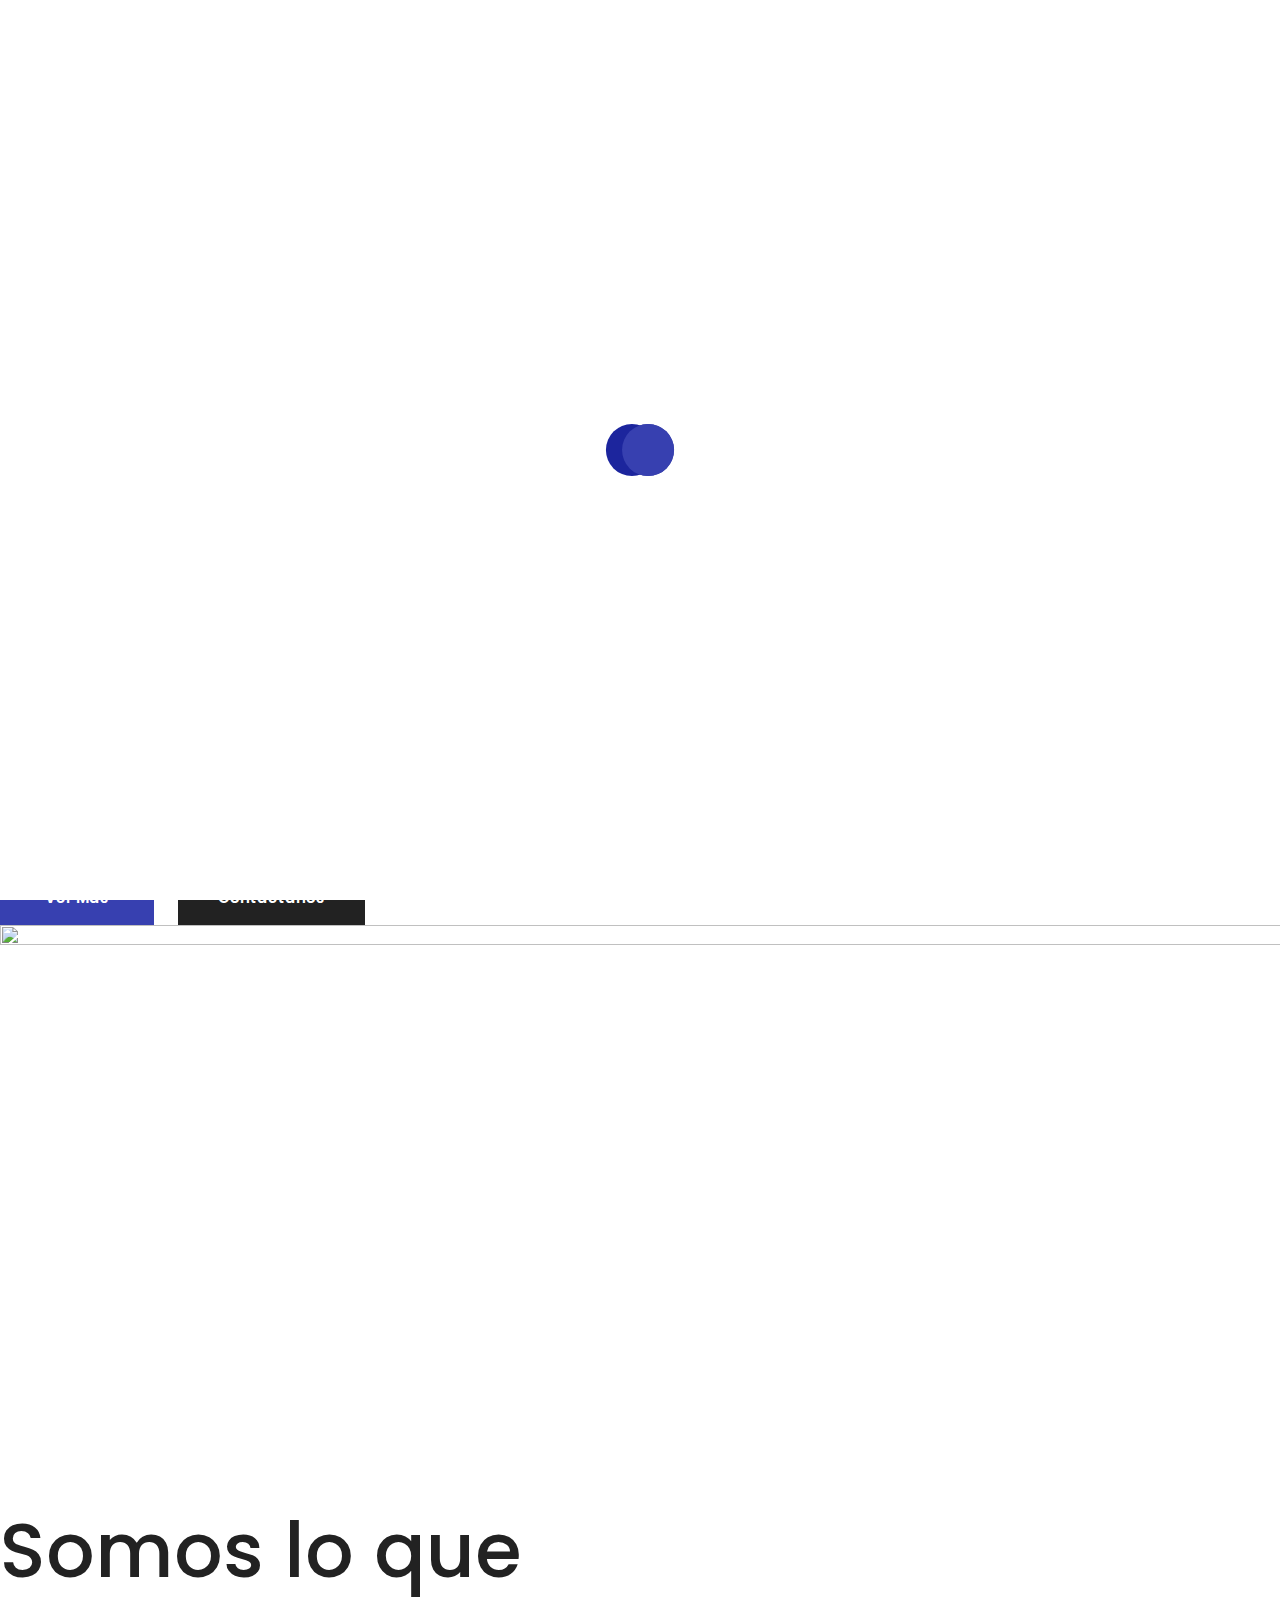
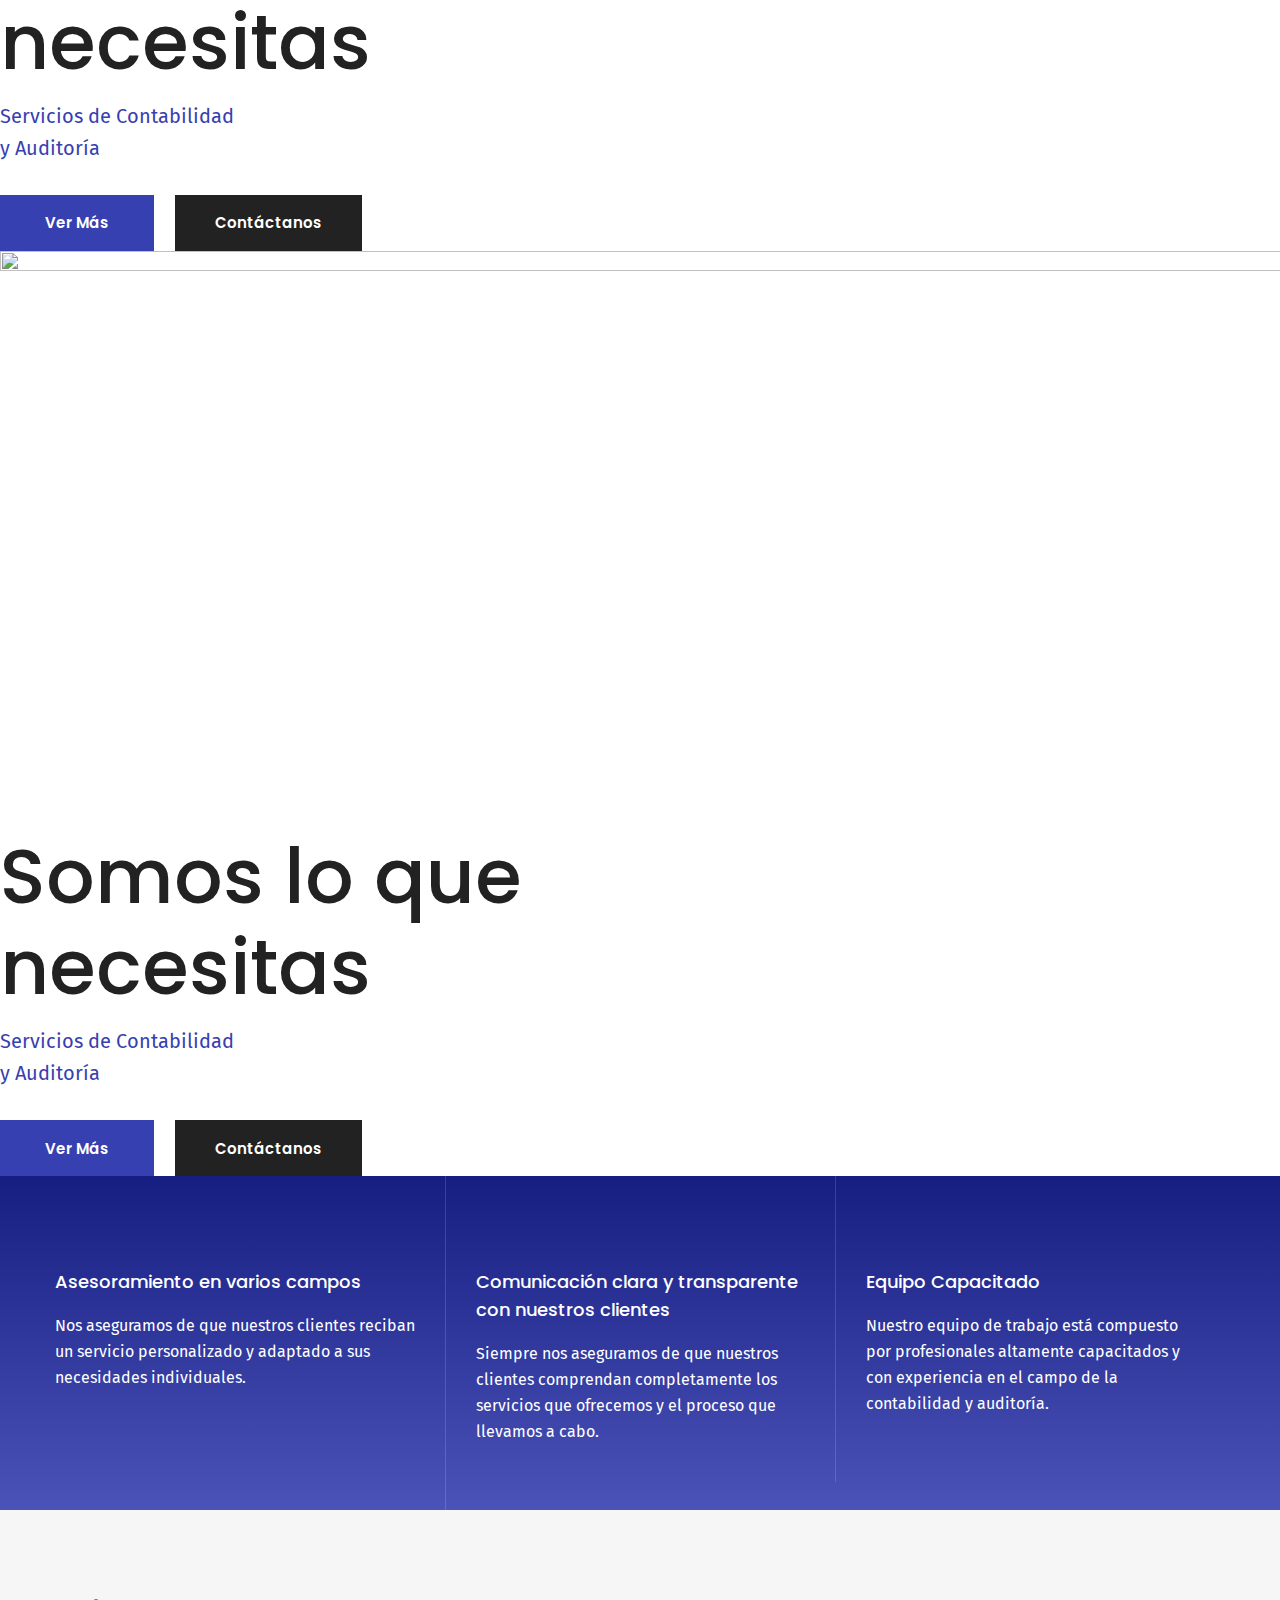
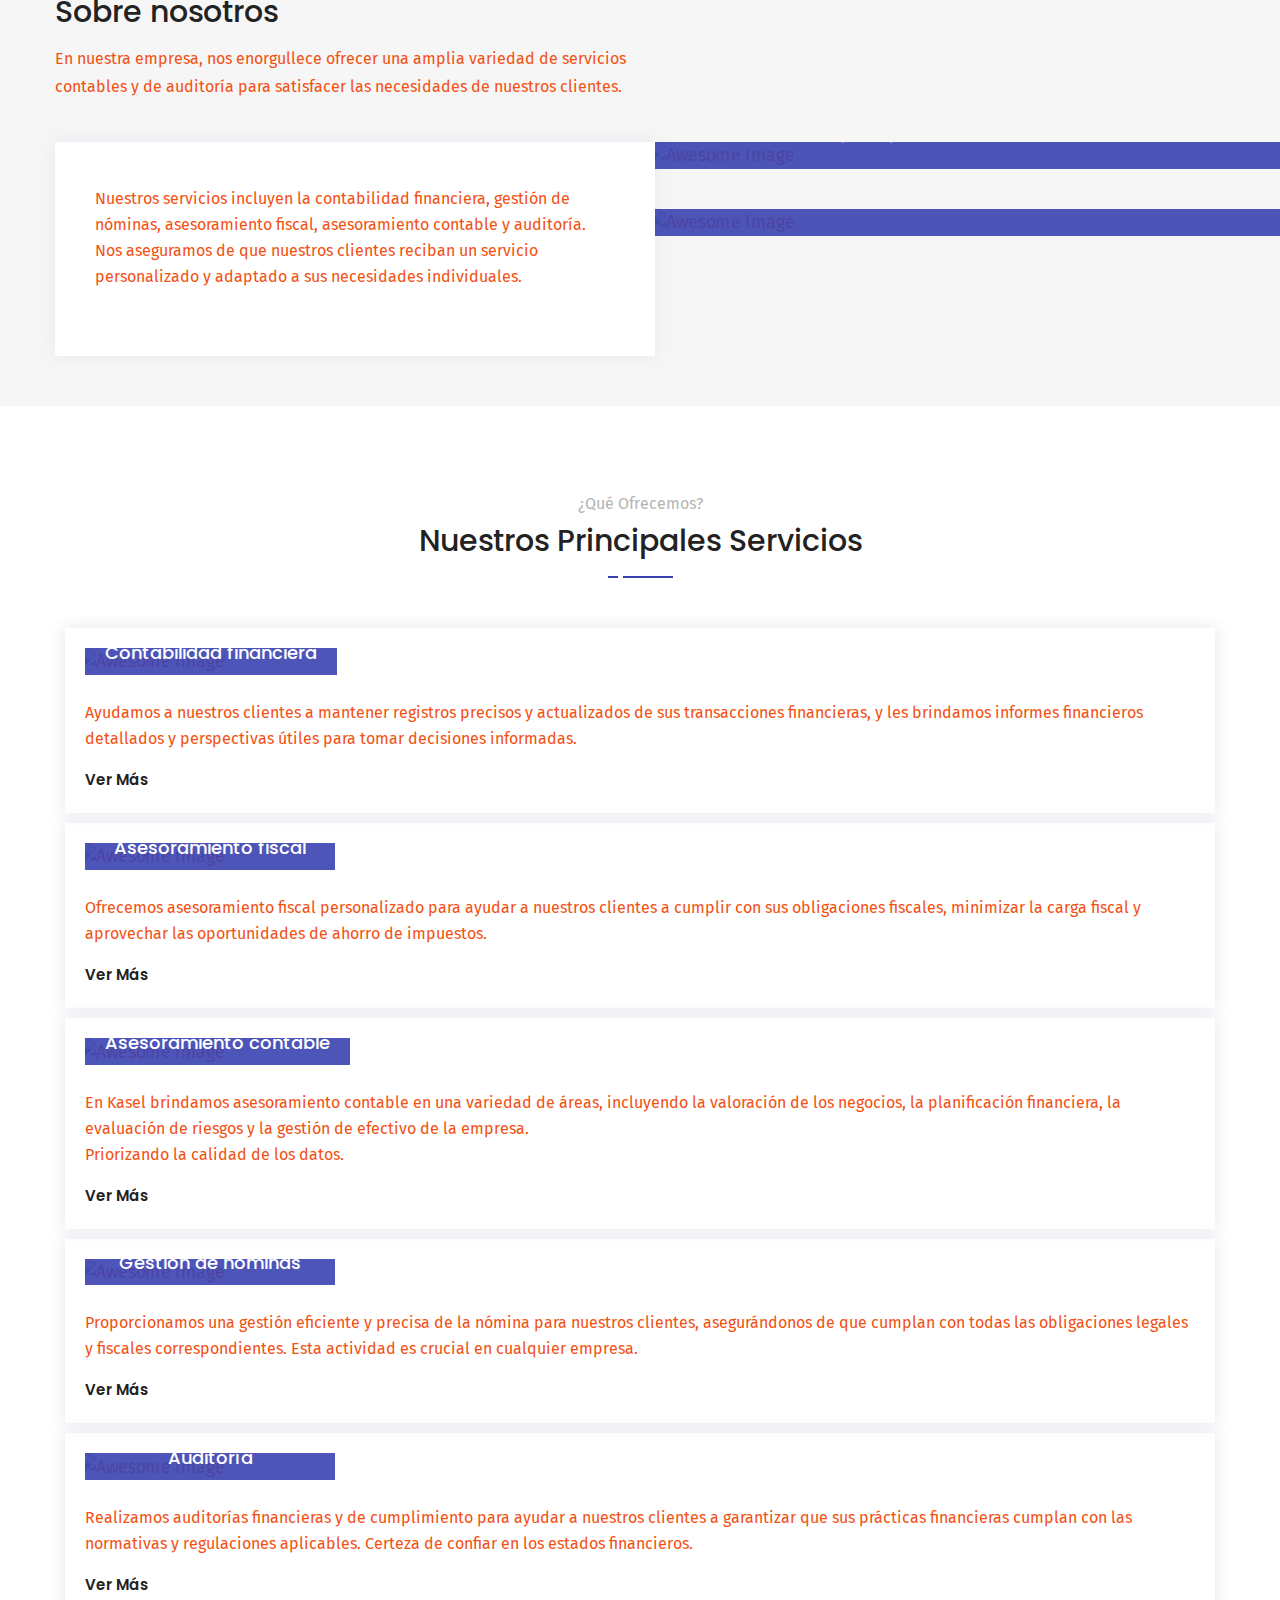
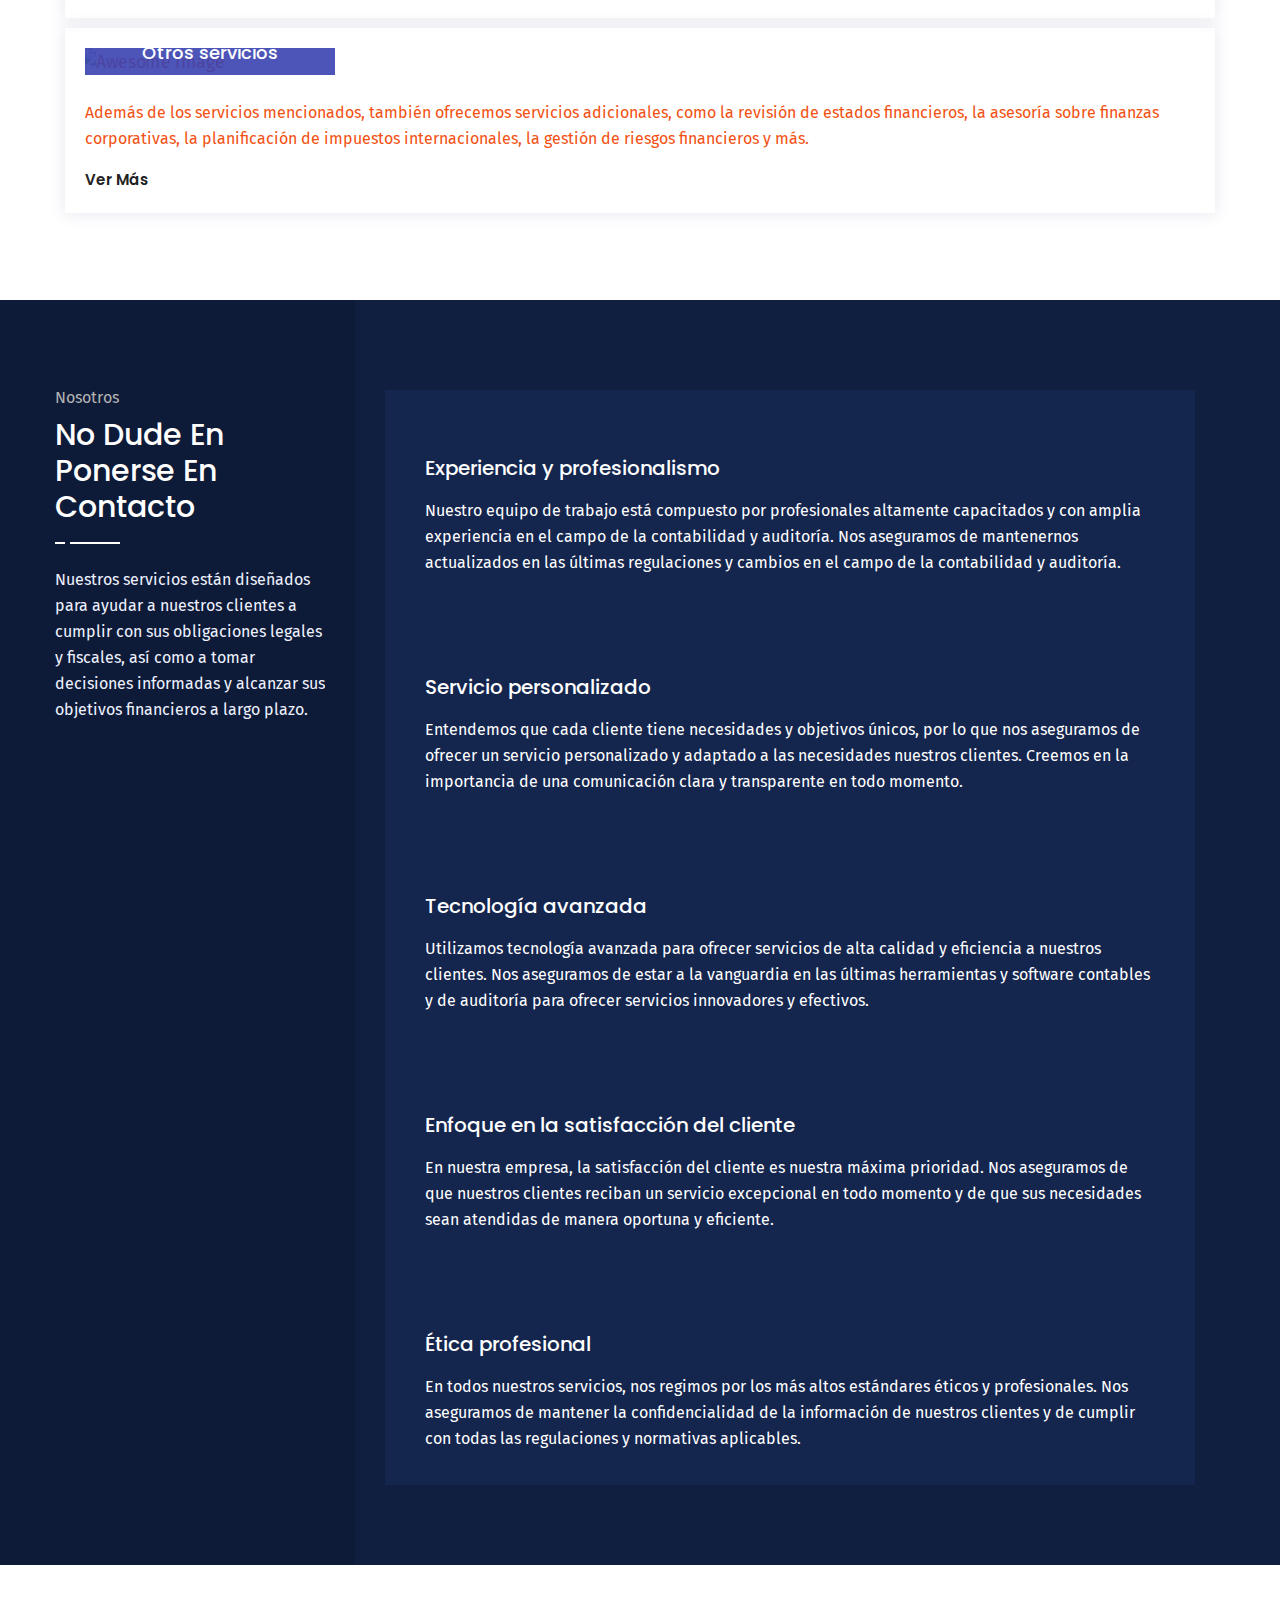
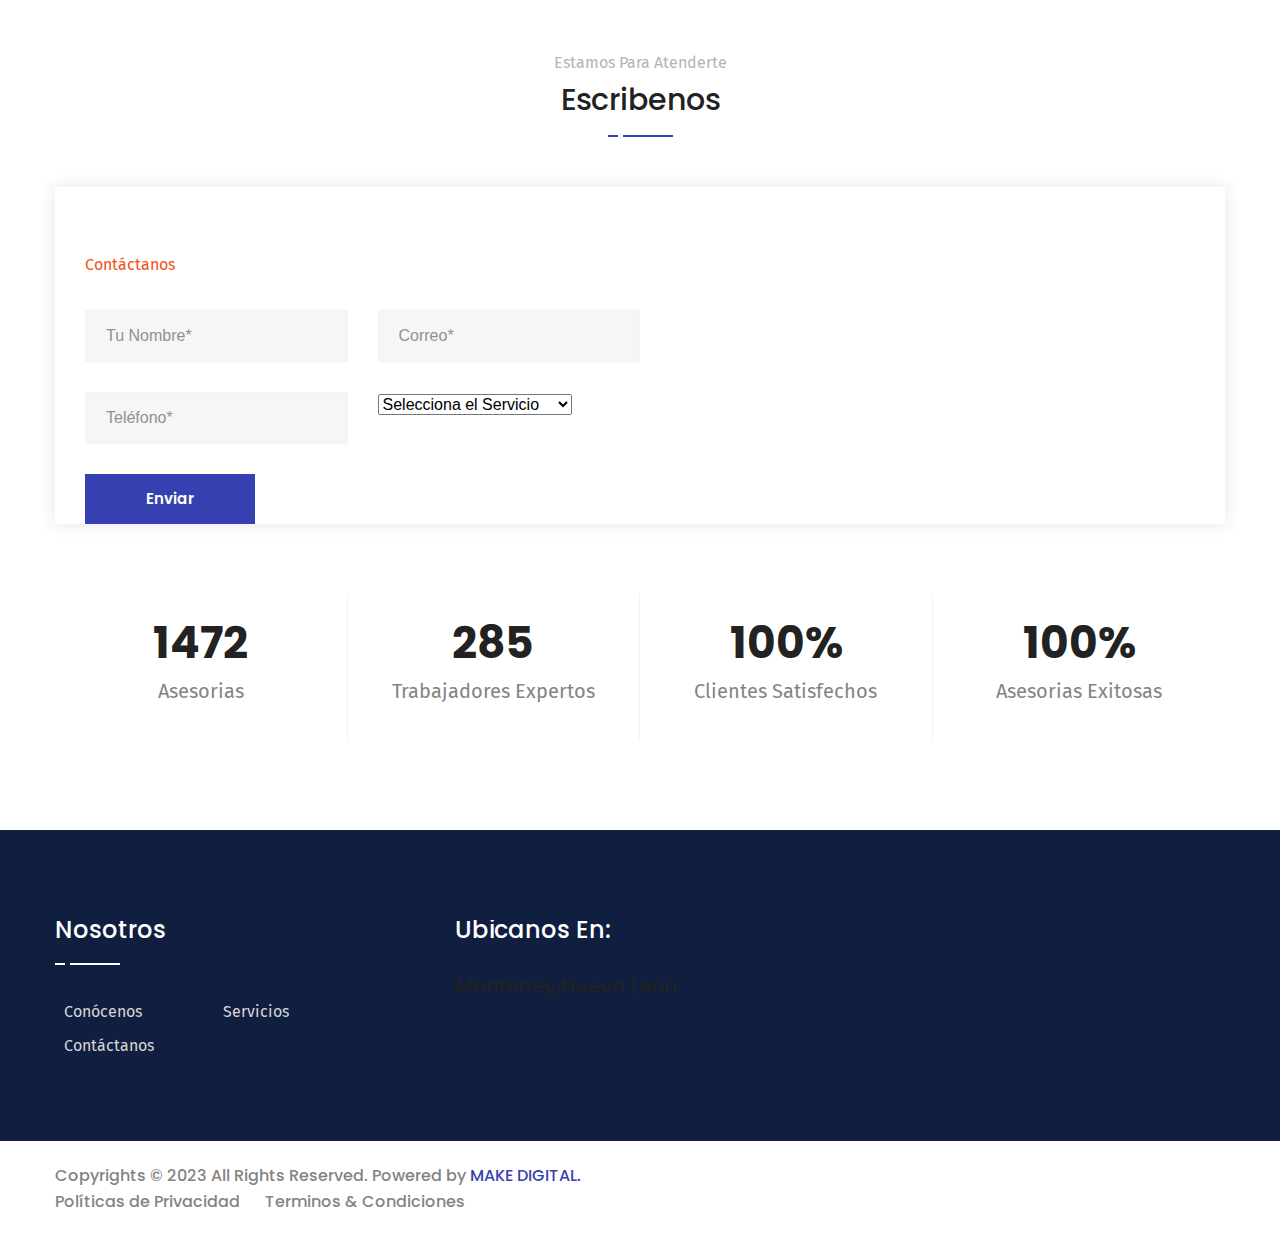
==== commit 28efbd84: "Pre versión final" ====
--- a/index.html
+++ b/index.html
@@ -1,5 +1,5 @@
 <!DOCTYPE html>
-<html lang="en">
+<html lang="es">
 <head>
 	<meta charset="UTF-8">
 	<title>KASEL</title>
@@ -33,45 +33,7 @@
 <div class="boxed_wrapper">
 
 <div class="preloader"></div> 
-
-<!--Start Top bar area -->  
-<section class="top-bar-area">
-    <div class="container">
-        <div class="row">
-            <div class="col-xl-12 col-lg-12 col-md-12">
-                <div class="flex-box-three">
-                    <div class="state-box clearfix">
-                        <div class="state-select-box float-left">
-                            
-                        </div>
-                        <div class="state-content float-right">
-                            <!--Start single state-->
-                            <div class="state" id="value1">
-                                <ul class="clearfix">
-                                    
-                                </ul>    
-                            </div>
-                            <!--End single state-->
-                        </div>
-                    </div>    
-                    <div class="top-right clearfix">
-                        <div class="social-links-box float-left">
-                            <p>Siguenos:</p>
-                            <ul class="sociallinks-style-one">
-                                <li><a href="#"><i class="fa fa-facebook" aria-hidden="true"></i></a></li>
-                                <li><a href="#"><i class="fa fa-twitter" aria-hidden="true"></i></a></li>
-                                <li><a href="#"><i class="fa fa-youtube" aria-hidden="true"></i></a></li>
-                            </ul>
-                        </div>
-                        
-                    </div>
-                     
-                </div>    
-            </div>
-        </div>
-    </div>
-</section>
-<!--End Top bar area --> 
+ 
  
 <!--Start header area-->
 <header class="header-area">
@@ -112,22 +74,7 @@
                                 </ul>
                             </div>
                         </nav>
-                        <!--Start mainmenu right box-->
-                        <div class="mainmenu-right-box float-left">
-                            <div class="outer-search-box">
-                                <div class="seach-toggle"><i class="fa fa-search"></i></div>
-                                <ul class="search-box">
-                                    <li>
-                                        <form method="post" action="index.html">
-                                            <div class="form-group">
-                                                <input type="search" name="search" placeholder="Search Here" required>
-                                                <button type="submit"><i class="fa fa-search"></i></button>
-                                            </div>
-                                        </form>
-                                    </li>
-                                </ul>
-                            </div>
-                        <!--End mainmenu right box-->
+                        
                     </div>
                 </div>
             </div>
@@ -169,7 +116,7 @@
                                         </ul>
                                     </li>
                                     
-                                    <li><a href="contact.html">Contáctanos></li>
+                                    <li><a href="contact.html">Contáctanos</li>
                                 </ul>
                             </div>
                         </nav>   
@@ -363,10 +310,10 @@
                                 <img src="images/welcome/img1.jpg" alt="Awesome Image">
                                 <div class="static-overlay">
                                     <h3>Misión:</h3>
-                                    <p>En nuestra empresa, nos dedicamos a proporcionar servicios contables y de auditoría de alta calidad a nuestros clientes, 
-                                        ayudándoles a alcanzar sus objetivos financieros y cumplir con sus obligaciones legales. Nos comprometemos a ofrecer un 
-                                        servicio personalizado y adaptado a las necesidades individuales de cada cliente, y a mantener una comunicación clara y 
-                                        transparente en todo momento.</p>  
+                                    <p> Proporcionamos servicios de alta calidad a nuestros clientes, 
+                                        ayudándoles a alcanzar sus objetivos financieros con un 
+                                        servicio personalizado y adaptado con comunicación clara y 
+                                        transparente.</p>  
                                 </div>
                             </div>   
                         </div> 
@@ -377,10 +324,9 @@
                                 <img src="images/welcome/img2.jpg" alt="Awesome Image">
                                 <div class="static-overlay">
                                     <h3>Visión:</h3>
-                                    <p> Nuestra visión es convertirnos en la empresa líder en servicios contables y de auditoría en nuestra región, gracias a 
-                                        nuestro compromiso con la excelencia y la satisfacción del cliente. Buscamos continuar expandiendo nuestra base de 
-                                        clientes y ofrecer servicios innovadores y de alta calidad para satisfacer las necesidades en constante cambio de nuestros 
-                                        clientes.</p>  
+                                    <p> Convertirnos en la empresa líder en servicios contables y de auditoría en nuestra región.
+                                        Buscamos ofrecer servicios innovadores y 
+                                        de alta calidad para satisfacer las necesidades nuestros clientes.</p>  
                                 </div>
                             </div>   
                         </div> 
@@ -398,7 +344,7 @@
     <div class="container">
         <div class="sec-title text-center">
             <p>¿Qué ofrecemos?</p>
-            <h1>Nuestros pricipales servicios</h1>
+            <h1>Nuestros principales servicios</h1>
             <div class="border center"></div> 
         </div>
         <div class="row">
@@ -471,7 +417,7 @@
                             </div>
                         </div>
                         <div class="text-holder">
-                            <p>Brindamos asesoramiento contable en una variedad de áreas, incluyendo la valoración de negocios, la planificación financiera, la evaluación de riesgos y la gestión de efectivo. Priorizando la calidad de los datos.</p>
+                            <p>En Kasel brindamos asesoramiento contable en una variedad de áreas, incluyendo la valoración de los negocios, la planificación financiera, la evaluación de riesgos y la gestión de efectivo de la empresa.<br>Priorizando la calidad de los datos.</p>
                             <a class="readmore" href="service-single.html">Ver Más</a>   
                         </div>    
                     </div>    
@@ -771,9 +717,8 @@
 <footer class="footer-area">
     <div class="container">
         <div class="row">
-            
                             
-            <div class="col-xl-8 col-lg-8 col-md-12 col-sm-12">
+            <div class="col-xl-8 col-lg-8 col-md-5 col-sm-5">
                 <div class="footer-widget">
                     <div class="row">
                         
@@ -781,6 +726,7 @@
                         <div class="col-xl-6 col-lg-6 col-md-6 col-sm-12">
                             <div class="single-footer-widget pd-top50">
                                 <div class="sec-title">
+                                    
                                     <h1 class="white-color">Nosotros</h1>
                                     <div class="border color-2"></div> 
                                 </div>
@@ -792,9 +738,24 @@
                                     <li><a href="services.html"><i class="fa fa-angle-right" aria-hidden="true"></i>Servicios</a></li>
                                     
                                 </ul>
+                                
+                            
                             </div>
                         </div>
                         <!--End single footer widget-->
+                        <div class="col-xl-6 col-lg-6 col-md-6 col-sm-12">
+                            <div class="single-footer-widget pd-top50">
+                            <div class="contenido">
+                                <div class="single-footer-widget pd-top50">
+                                <div class="sec-title">
+                                <h1 class="white-color">Ubicanos en:</h1><br>
+                                    <h3>Monterrey,Nuevo León</h3>
+                               </div> 
+                               </div>
+                            </div>
+                            </div>
+                        </div>
+                        
                     </div> 
                 </div>
             </div>
@@ -829,33 +790,7 @@
 
 <!--Scroll to top-->
 <div class="scroll-to-top scroll-to-target" data-target="html"><span class="fa fa-angle-up"></span></div>
-<!-- Color Palate / Color Switcher -->
-<div class="color-palate">
-    <div class="color-trigger">
-        <i class="fa fa-gear"></i>
-    </div>
-    <div class="color-palate-head">
-        <h6>Elige el color:</h6>
-    </div>
-    <div class="various-color clearfix">
-        <div class="colors-list">
-            <span class="palate default-color active" data-theme-file="css/color-themes/default-theme.css"></span>
-            <span class="palate teal-color" data-theme-file="css/color-themes/teal-theme.css"></span>
-            <span class="palate navy-color" data-theme-file="css/color-themes/navy-theme.css"></span>
-            <span class="palate yellow-color" data-theme-file="css/color-themes/yellow-theme.css"></span>
-            <span class="palate blue-color" data-theme-file="css/color-themes/blue-theme.css"></span>
-            <span class="palate purple-color" data-theme-file="css/color-themes/purple-theme.css"></span>
-            <span class="palate olive-color" data-theme-file="css/color-themes/olive-theme.css"></span>
-            <span class="palate red-color" data-theme-file="css/color-themes/red-theme.css"></span>
-        </div>
-    </div>
-
-    <div class="palate-foo">
-        <span>Tu puedes cambiar el color</span>
-    </div>
-
-</div>
-<!-- /.End Of Color Palate -->
+
 
 <!-- main jQuery -->
 <script src="js/jquery.js"></script>
